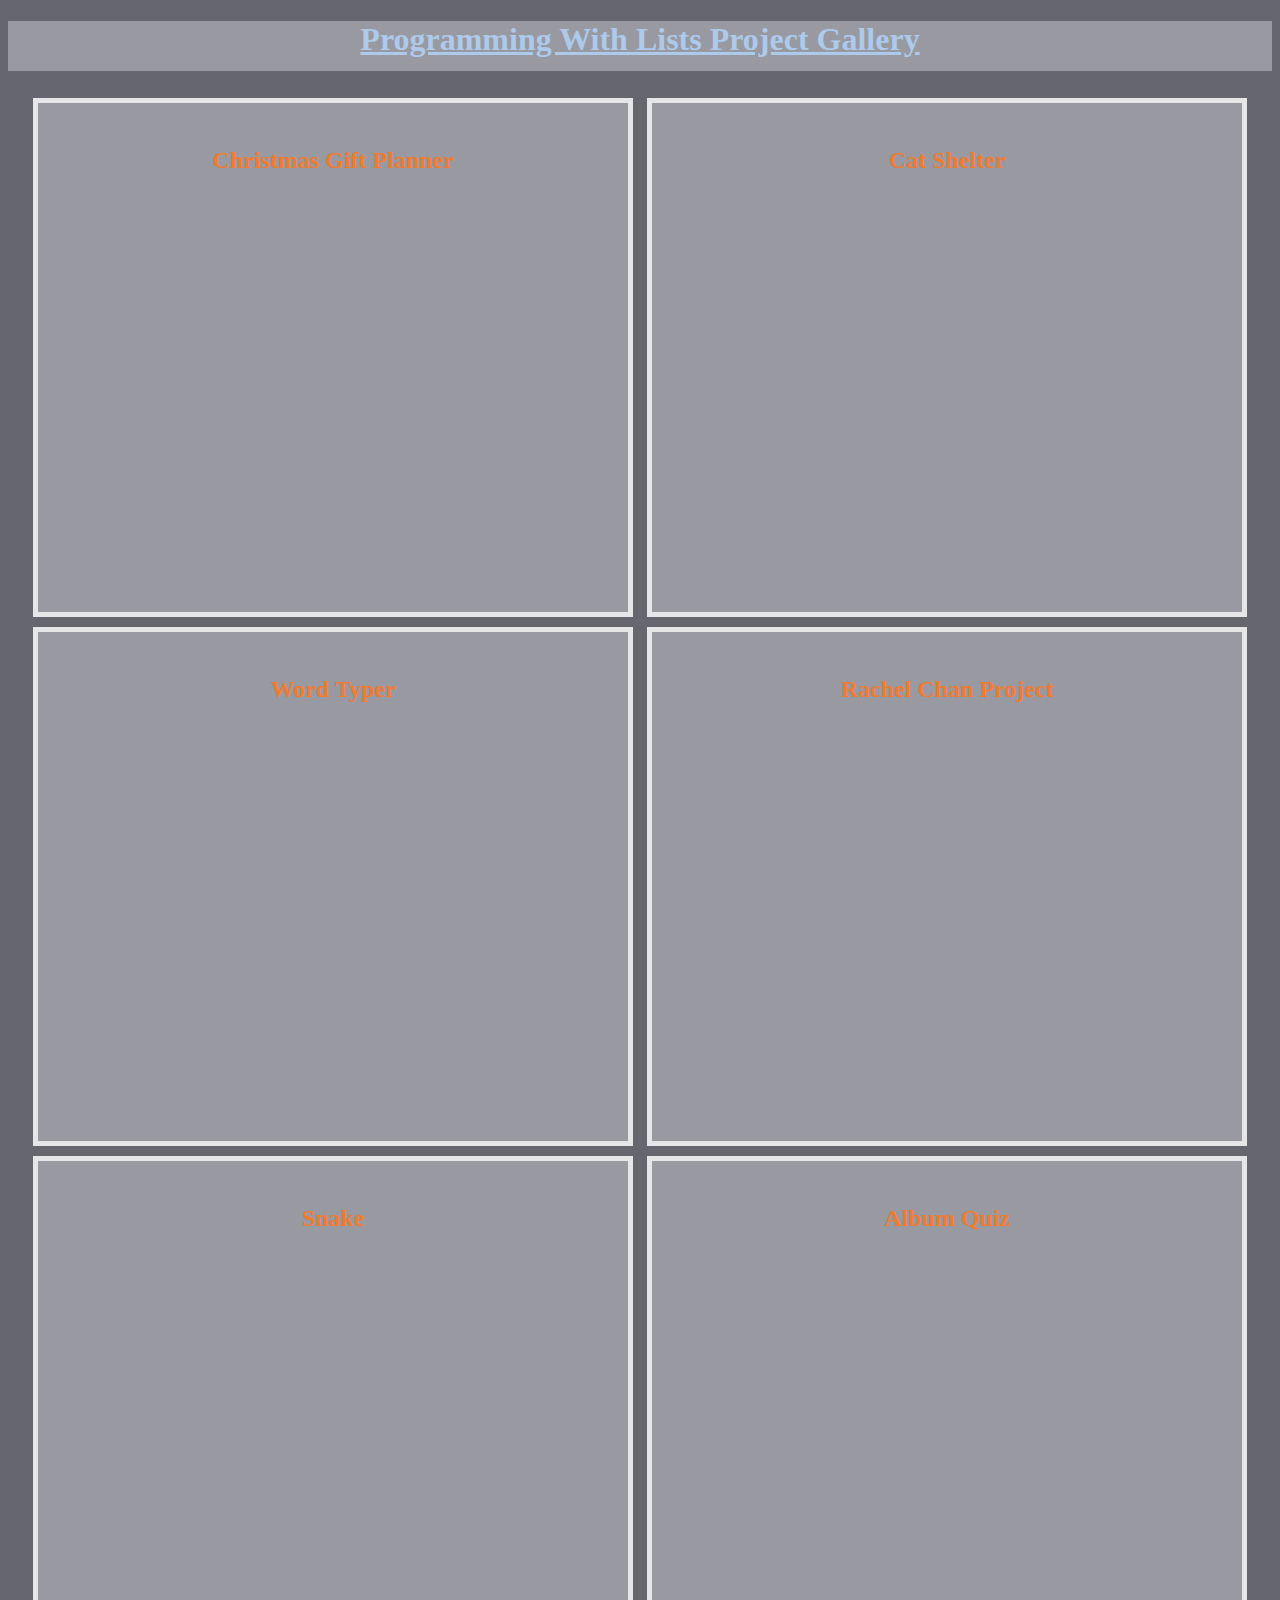
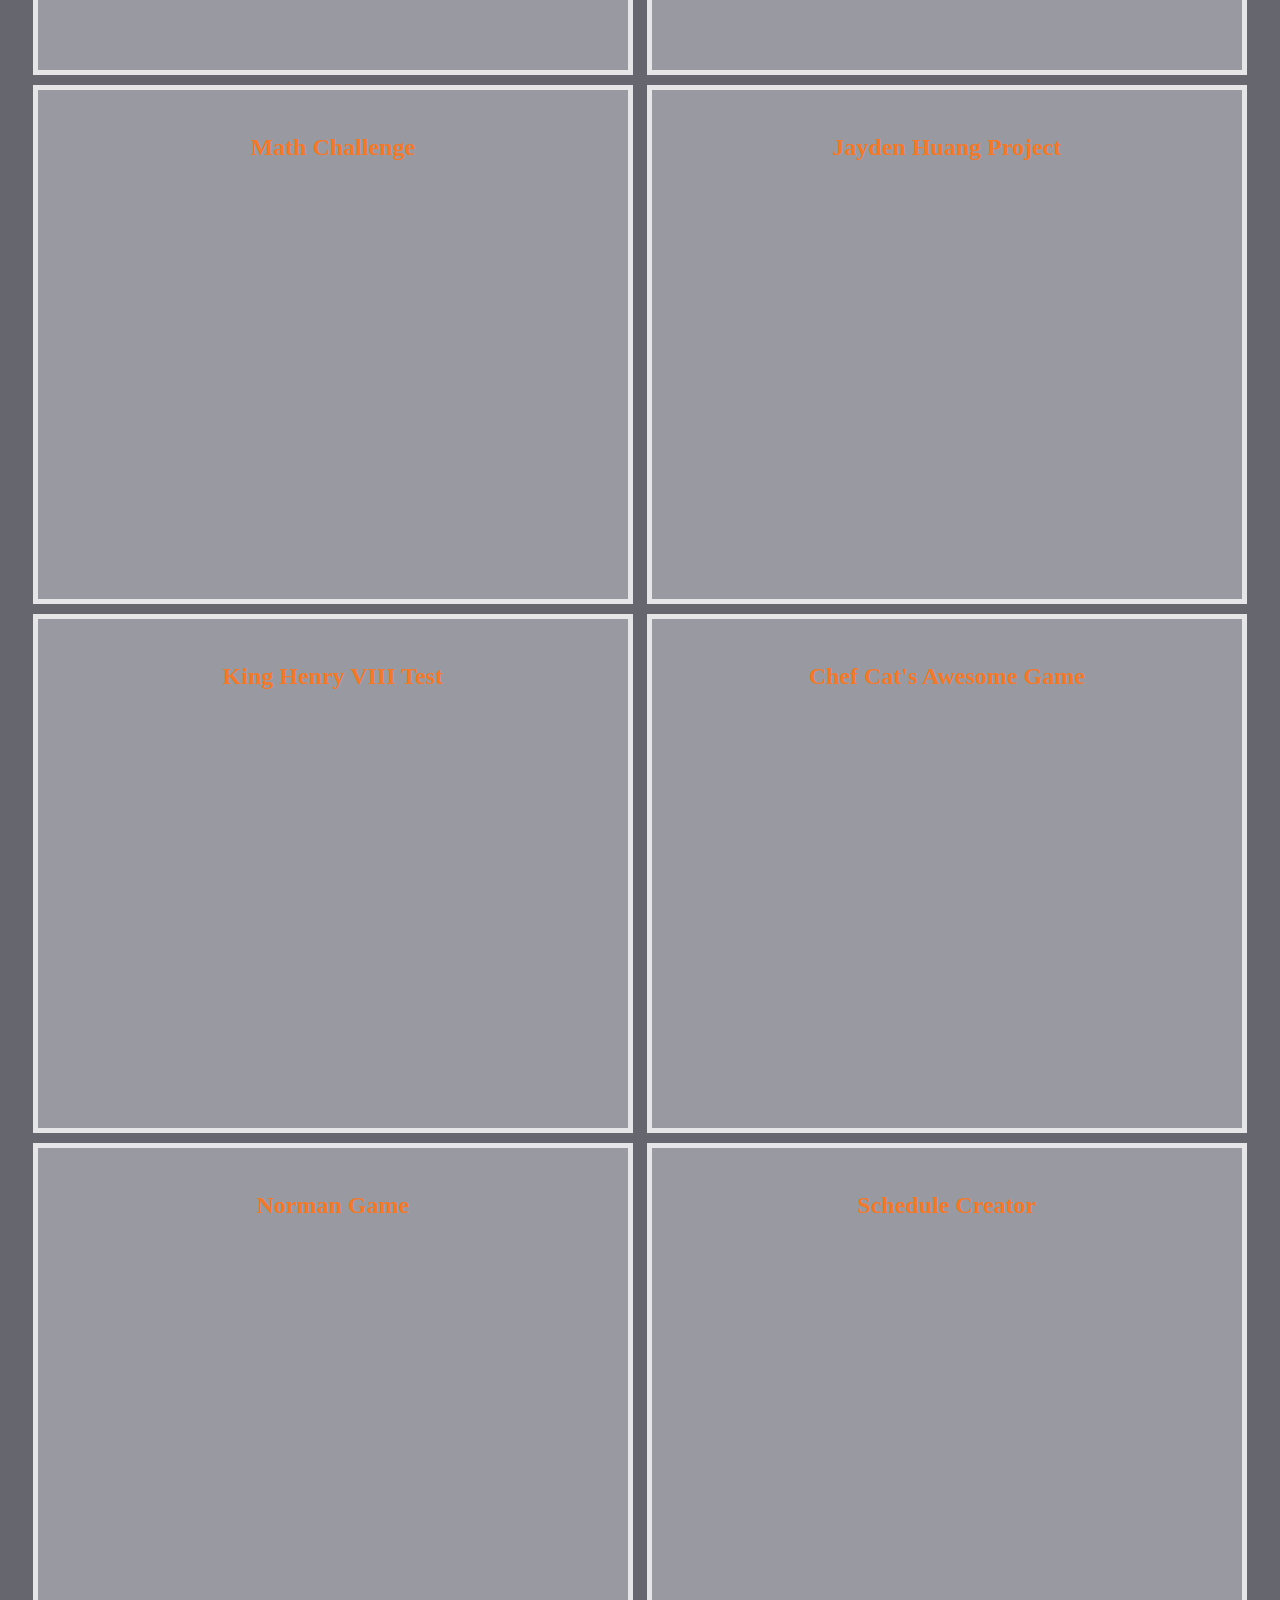
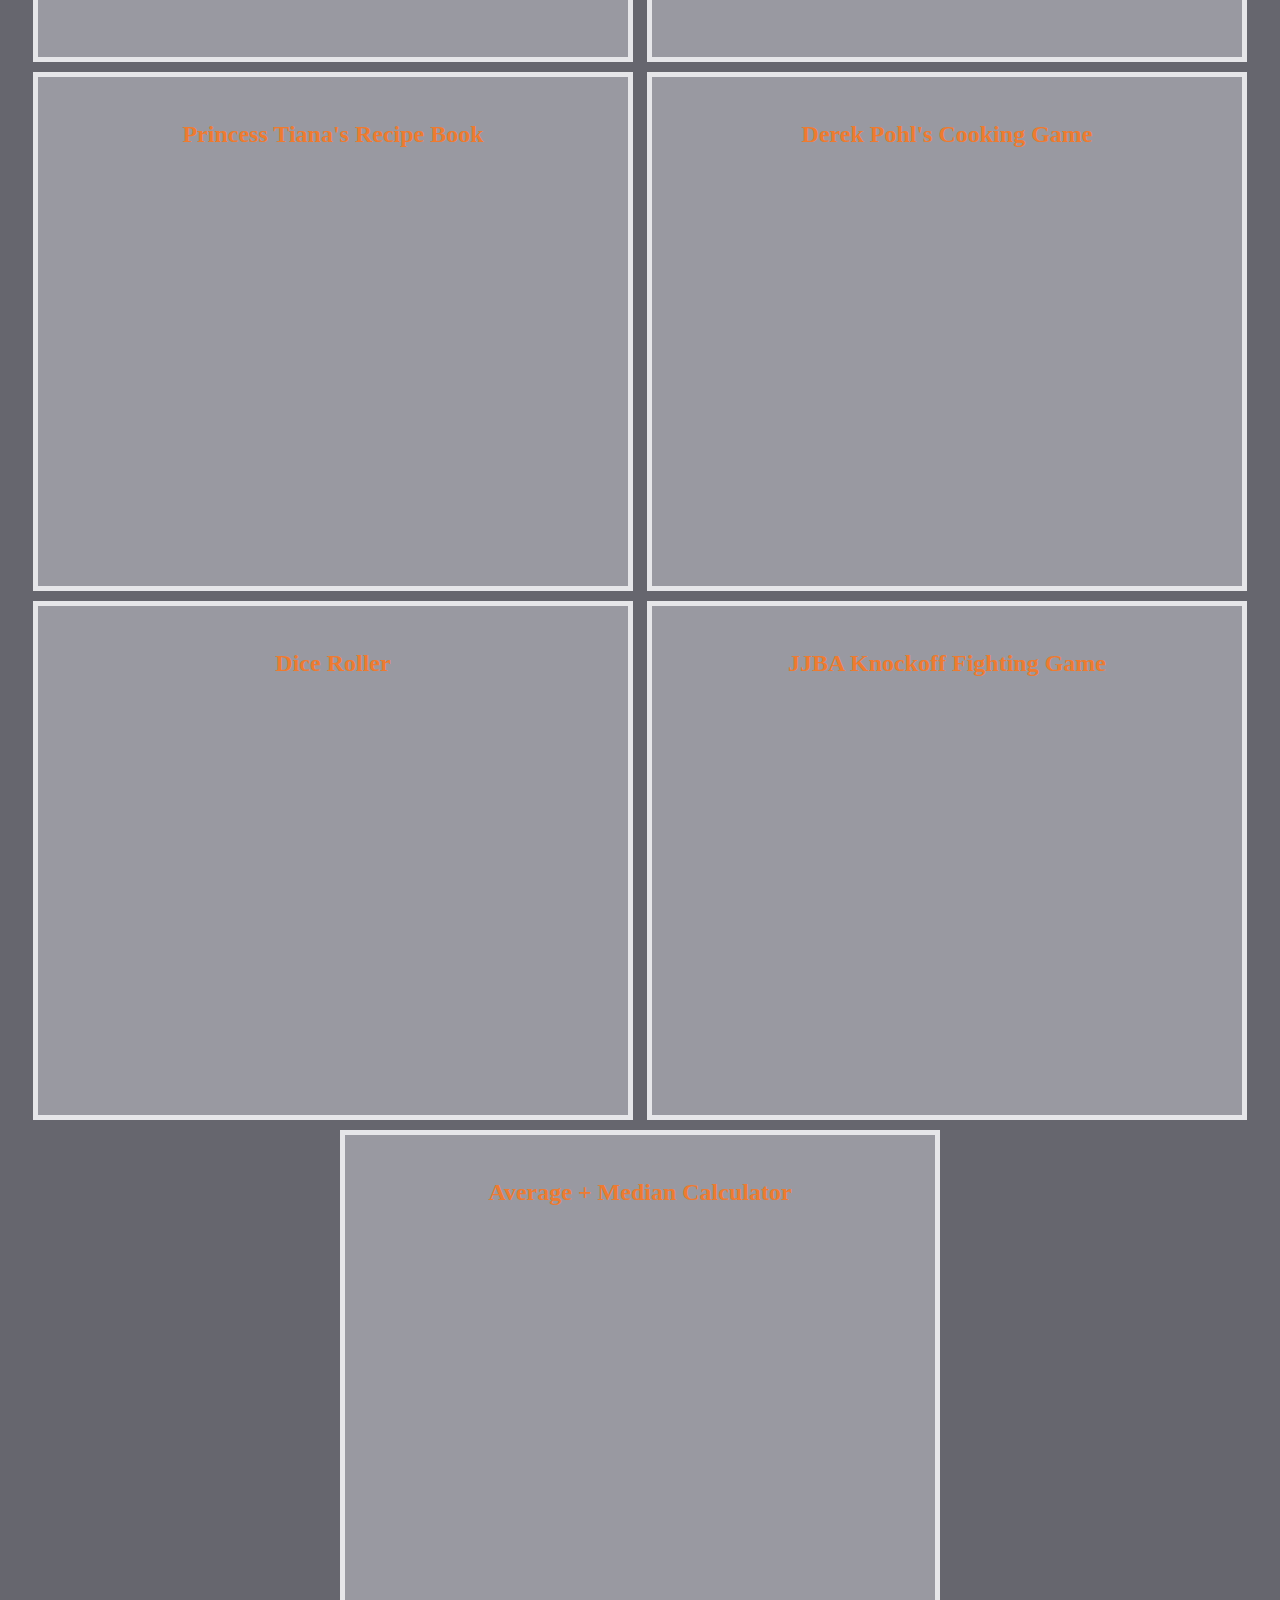
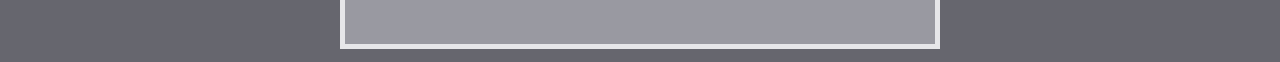
==== 2024-2025/index.html @ d04b51ae "Changed Colors" ====
<!Doctype HTML>
<html lang="en">
  <head>
    <link rel="stylesheet" href="style.css">
    <title>Programming With Lists Project Gallery
</title>
  </head>
  <body>
    <h1>
Programming With Lists Project Gallery
    </h1>
    
    <div>  
    <h3>
      Christmas Gift Planner
    </h3>
    <iframe width="480" height="390" frameBorder=0 allowfullscreen allow="geolocation; microphone; camera" title="BashaAndrew-Unit3Project Snap! Project" src="https://snap.berkeley.edu/embed?projectname=BashaAndrew%2dUnit3Project&username=andrew%20basha&pauseButton=true"></iframe>
    </div>

    <div>  
    <h3>
      Cat Shelter
    </h3>
    <iframe width="480" height="390" frameBorder=0 allowfullscreen allow="geolocation; microphone; camera" title="BedermanMadeline_Unit3Project Snap! Project" src="https://snap.berkeley.edu/embed?projectname=BedermanMadeline_Unit3Project&username=maddie%20bederman&pauseButton=true"></iframe>
    </div>

    <div>  
    <h3>
      Word Typer
    </h3>
    <iframe width="480" height="390" frameBorder=0 allowfullscreen allow="geolocation; microphone; camera" title="word typer! Snap! Project" src="https://snap.berkeley.edu/embed?projectname=word%20typer%21&username=spr9&pauseButton=true"></iframe>
    </div>

    <div>  
    <h3>
      Rachel Chan Project
    </h3>
    <iframe width="480" height="390" frameBorder=0 allowfullscreen allow="geolocation; microphone; camera" title="ChanRachel_Unit3Project Snap! Project" src="https://snap.berkeley.edu/embed?projectname=ChanRachel_Unit3Project&username=riochun1&pauseButton=true"></iframe>
    </div>

    <div>  
    <h3>
      Snake
    </h3>
    <iframe width="480" height="390" frameBorder=0 allowfullscreen allow="geolocation; microphone; camera" title="ChebarZoe_Unit3Project Snap! Project" src="https://snap.berkeley.edu/embed?projectname=ChebarZoe_Unit3Project&username=unoriginalnamer&pauseButton=true"></iframe>
    </div>

    <div>  
    <h3>
      Album Quiz
    </h3>
    <iframe width="480" height="390" frameBorder=0 allowfullscreen allow="geolocation; microphone; camera" title="quiz Snap! Project" src="https://snap.berkeley.edu/embed?projectname=quiz&username=brodyg&pauseButton=true"></iframe>
    </div>

    <div>  
    <h3>
      Math Challenge
    </h3>
    <iframe width="480" height="390" frameBorder=0 allowfullscreen allow="geolocation; microphone; camera" title="HartmanLio_Unit3Project Snap! Project" src="https://snap.berkeley.edu/embed?projectname=HartmanLio_Unit3Project&username=lio1000&pauseButton=true"></iframe>
    </div>

    <div>  
    <h3>
      Jayden Huang Project
    </h3>
    <iframe width="480" height="390" frameBorder=0 allowfullscreen allow="geolocation; microphone; camera" title="HuangJayden_Unit3Project Snap! Project" src="https://snap.berkeley.edu/embed?projectname=HuangJayden_Unit3Project&username=jaydenhuang&pauseButton=true"></iframe>
    </div>

    <div>  
    <h3>
      King Henry VIII Test
    </h3>
    <iframe width="480" height="390" frameBorder=0 allowfullscreen allow="geolocation; microphone; camera" title="LiZhiEn_Unit3Project Snap! Project" src="https://snap.berkeley.edu/embed?projectname=LiZhiEn_Unit3Project&username=a3roraa&pauseButton=true"></iframe>
    </div>

    <div>  
    <h3>
      Chef Cat's Awesome Game
    </h3>
    <iframe width="480" height="390" frameBorder=0 allowfullscreen allow="geolocation; microphone; camera" title="MordiniLena_Unit3Project2 Snap! Project" src="https://snap.berkeley.edu/embed?projectname=MordiniLena_Unit3Project2&username=jamjarr&pauseButton=true"></iframe>
    </div>

    <div>  
    <h3>
      Norman Game
    </h3>
    <iframe width="480" height="390" frameBorder=0 allowfullscreen allow="geolocation; microphone; camera" title="OhNorman_Unit3Project Snap! Project" src="https://snap.berkeley.edu/embed?projectname=OhNorman_Unit3Project&username=wowzers&pauseButton=true"></iframe>
    </div>

    <div>  
    <h3>
      Schedule Creator
    </h3>
    <iframe width="480" height="390" frameBorder=0 allowfullscreen allow="geolocation; microphone; camera" title="OzsirkintiElanur_Unit3Project Snap! Project" src="https://snap.berkeley.edu/embed?projectname=OzsirkintiElanur_Unit3Project&username=elanuro&pauseButton=true"></iframe>
    </div>

    <div>  
    <h3>
      Princess Tiana's Recipe Book
    </h3>
    <iframe width="480" height="390" frameBorder=0 allowfullscreen allow="geolocation; microphone; camera" title="PatelRishabh_Unit3Project Snap! Project" src="https://snap.berkeley.edu/embed?projectname=PatelRishabh_Unit3Project&username=rdot2tact&pauseButton=true"></iframe>
    </div>

    <div>  
    <h3>
      Derek Pohl's Cooking Game
    </h3>
    <iframe width="480" height="390" frameBorder=0 allowfullscreen allow="geolocation; microphone; camera" title="PohlDerek_Unit3Project Snap! Project" src="https://snap.berkeley.edu/embed?projectname=PohlDerek_Unit3Project&username=derekpohl&pauseButton=true"></iframe>
    </div>

    <div>  
    <h3>
      Dice Roller
    </h3>
    <iframe width="480" height="390" frameBorder=0 allowfullscreen allow="geolocation; microphone; camera" title="SawanSeikh_Unit3Project Snap! Project" src="https://snap.berkeley.edu/embed?projectname=SawanSeikh_Unit3Project&username=seikhs&pauseButton=true"></iframe>
    </div>

    <div>  
    <h3>
      JJBA Knockoff Fighting Game
    </h3>
    <iframe width="480" height="390" frameBorder=0 allowfullscreen allow="geolocation; microphone; camera" title="WongLauren_Unit3Project Snap! Project" src="https://snap.berkeley.edu/embed?projectname=WongLauren_Unit3Project&username=laurenw34&pauseButton=true"></iframe>
    </div>

    <div>  
    <h3>
      Average + Median Calculator
    </h3>
    <iframe width="480" height="390" frameBorder=0 allowfullscreen allow="geolocation; microphone; camera" title="ZichunXia-UL3Project Snap! Project" src="https://snap.berkeley.edu/embed?projectname=ZichunXia%2dUL3Project&username=zichunx&pauseButton=true"></iframe>
    </div>

    



    
    

  </body>
</html>
---- 2024-2025/style.css ----
body {
    text-align:center;
    color:#ADCAEB;
    background-color:#66666E
  }
  
  div {
    background-color:#9999A1;
    display:inline-block;
    width:550px;
    padding:20px;
    border:5px solid #E6E6E9;
    color:#EE7B30;
    margin:5px;
  }
  
  a {
    color:#EE7B30;
    font-size:24px;
    text-decoration:none;
  }
  
  a:hover {
    text-decoration:underline;
    color:lightblue;
  }
  
  #hide {
    display:none;
  }
  
  h1 {
    background-color:#9999A1;
    display:block;
    min-height:50px;
    text-decoration:underline;
  }
  
  h3 {
    font-size:24px;
  }
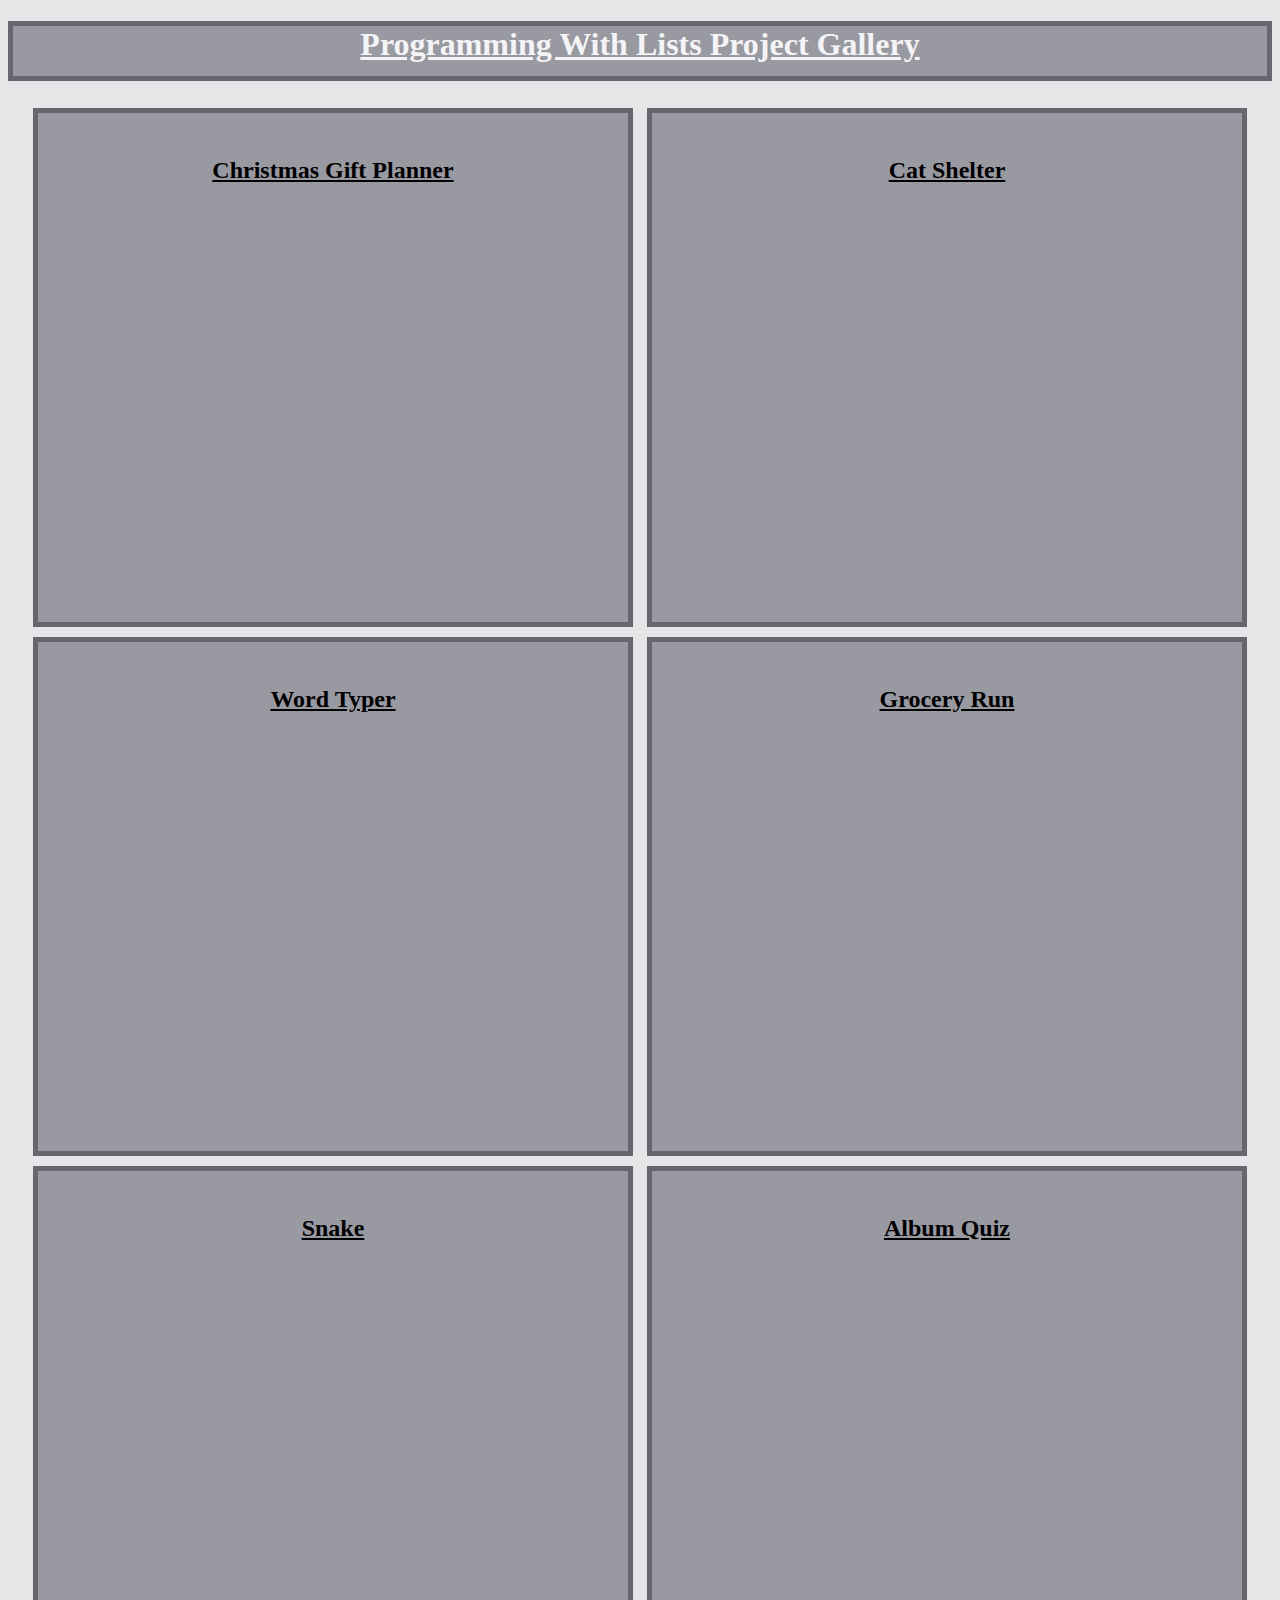
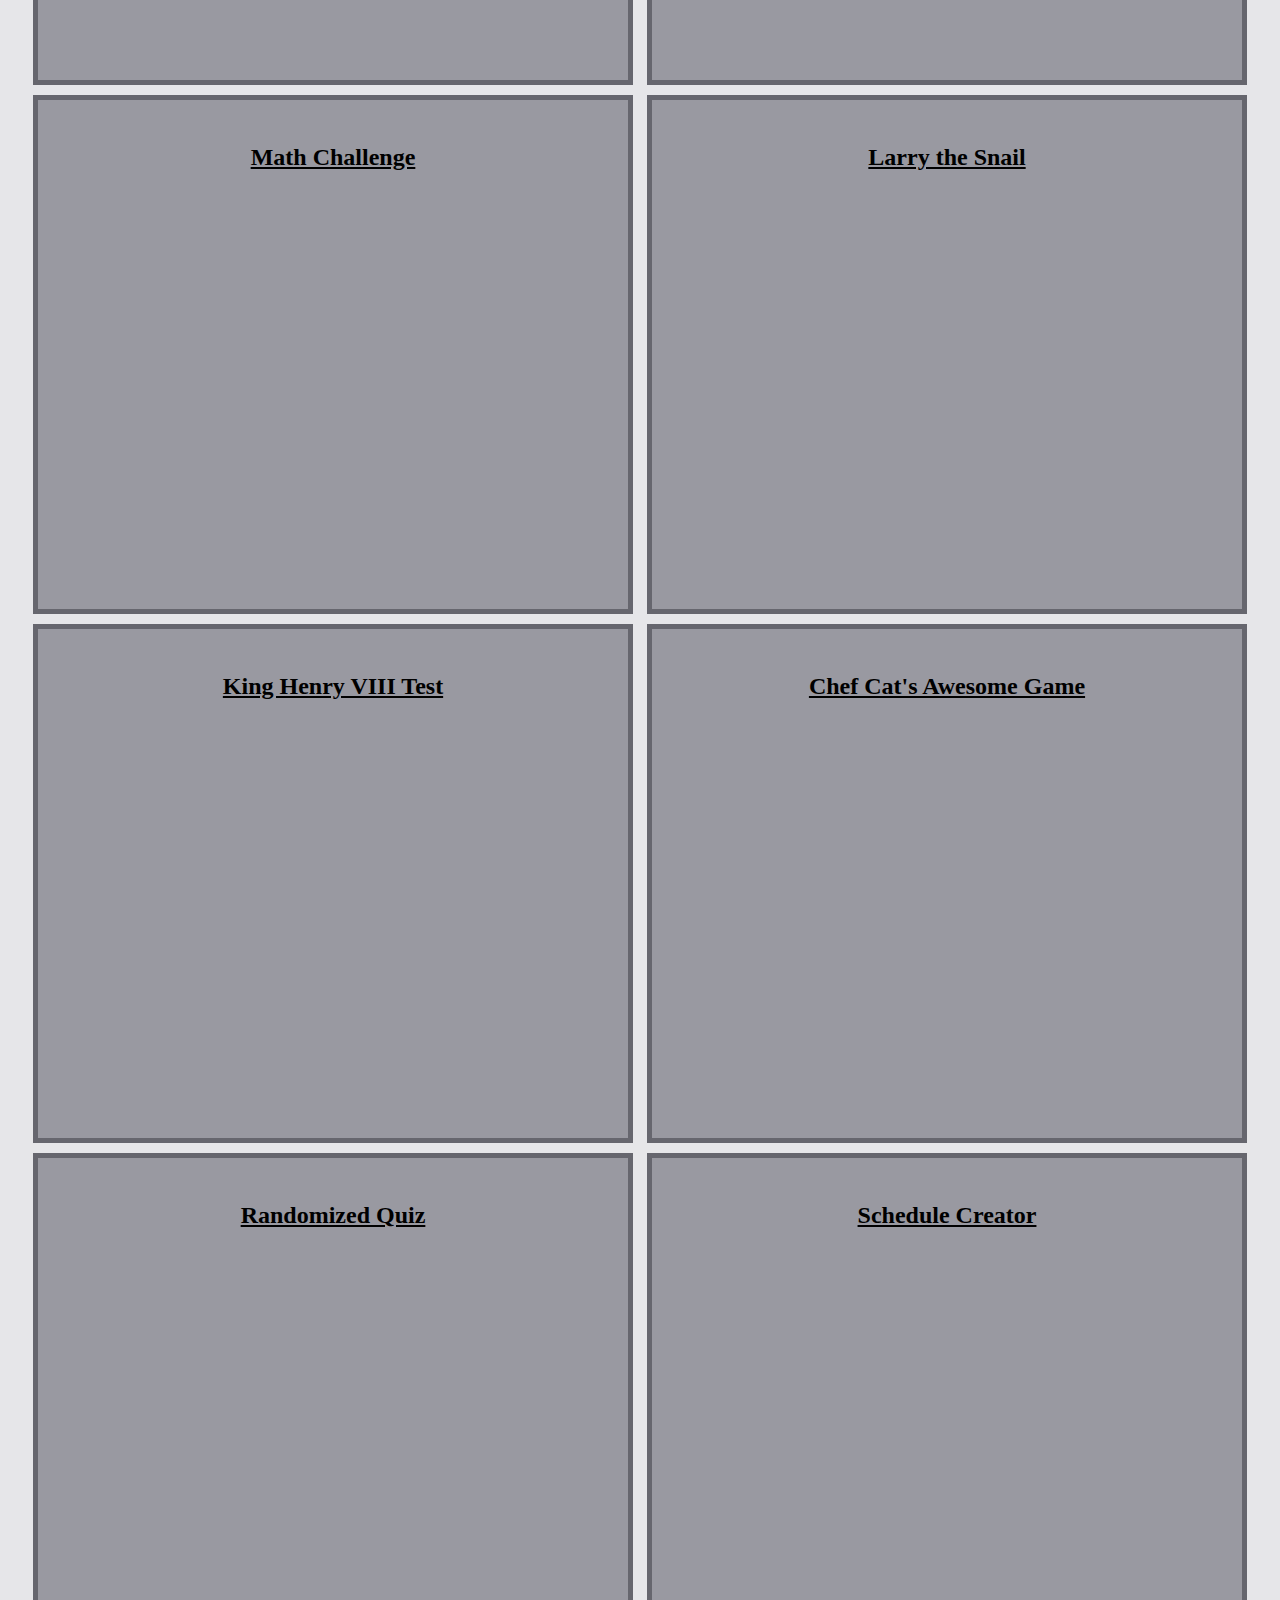
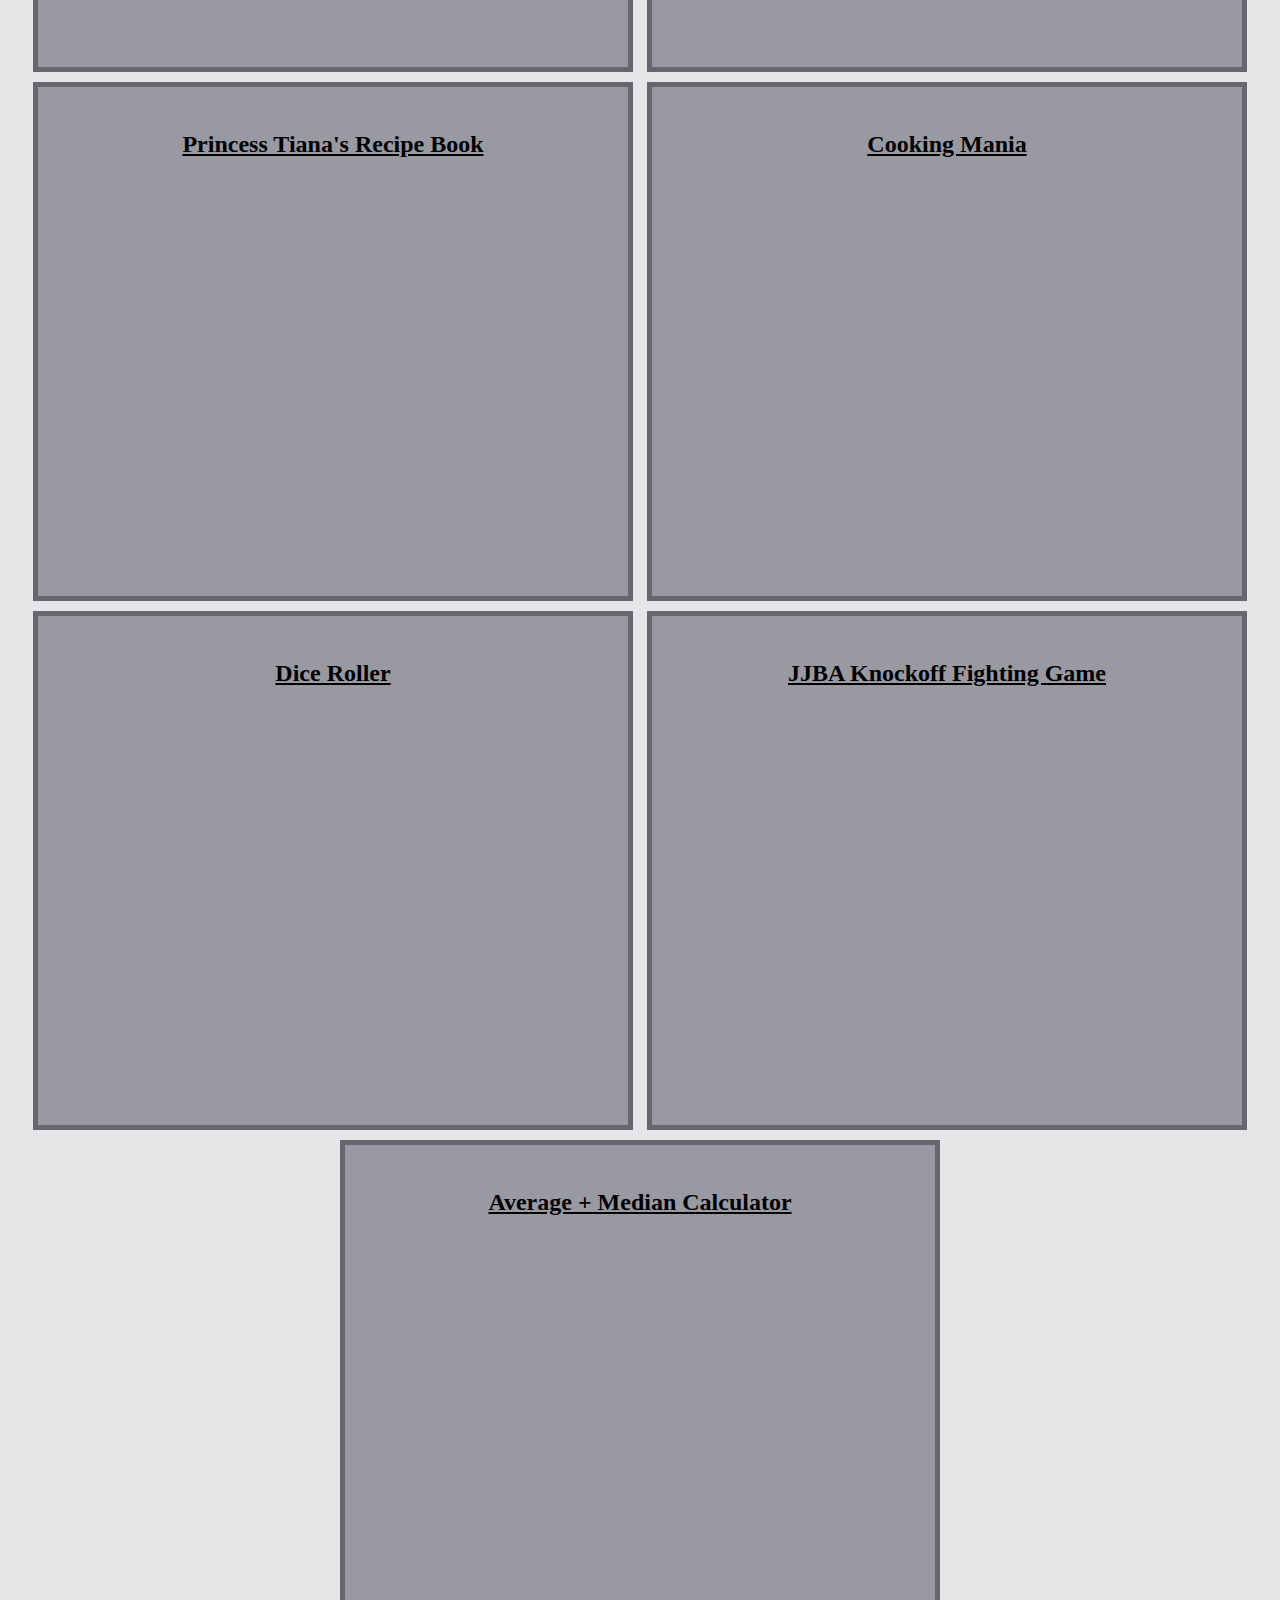
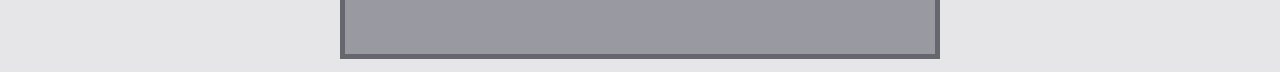
==== commit 5595c7f1: "Changed Name of Projects" ====
--- a/2024-2025/index.html
+++ b/2024-2025/index.html
@@ -33,7 +33,7 @@
 
     <div>  
     <h3>
-      Rachel Chan Project
+      Grocery Run
     </h3>
     <iframe width="480" height="390" frameBorder=0 allowfullscreen allow="geolocation; microphone; camera" title="ChanRachel_Unit3Project Snap! Project" src="https://snap.berkeley.edu/embed?projectname=ChanRachel_Unit3Project&username=riochun1&pauseButton=true"></iframe>
     </div>
@@ -61,7 +61,7 @@
 
     <div>  
     <h3>
-      Jayden Huang Project
+      Larry the Snail
     </h3>
     <iframe width="480" height="390" frameBorder=0 allowfullscreen allow="geolocation; microphone; camera" title="HuangJayden_Unit3Project Snap! Project" src="https://snap.berkeley.edu/embed?projectname=HuangJayden_Unit3Project&username=jaydenhuang&pauseButton=true"></iframe>
     </div>
@@ -82,7 +82,7 @@
 
     <div>  
     <h3>
-      Norman Game
+      Randomized Quiz
     </h3>
     <iframe width="480" height="390" frameBorder=0 allowfullscreen allow="geolocation; microphone; camera" title="OhNorman_Unit3Project Snap! Project" src="https://snap.berkeley.edu/embed?projectname=OhNorman_Unit3Project&username=wowzers&pauseButton=true"></iframe>
     </div>
@@ -103,7 +103,7 @@
 
     <div>  
     <h3>
-      Derek Pohl's Cooking Game
+      Cooking Mania
     </h3>
     <iframe width="480" height="390" frameBorder=0 allowfullscreen allow="geolocation; microphone; camera" title="PohlDerek_Unit3Project Snap! Project" src="https://snap.berkeley.edu/embed?projectname=PohlDerek_Unit3Project&username=derekpohl&pauseButton=true"></iframe>
     </div>
--- a/2024-2025/style.css
+++ b/2024-2025/style.css
@@ -1,7 +1,7 @@
 body {
     text-align:center;
-    color:#ADCAEB;
-    background-color:#66666E
+    color:#F4F4F6;
+    background-color:#E6E6E9
   }
   
   div {
@@ -9,20 +9,20 @@
     display:inline-block;
     width:550px;
     padding:20px;
-    border:5px solid #E6E6E9;
-    color:#EE7B30;
+    border:5px solid #66666E;
+    color:#000000;
     margin:5px;
   }
   
   a {
-    color:#EE7B30;
+    color:#000000;
     font-size:24px;
     text-decoration:none;
   }
   
   a:hover {
     text-decoration:underline;
-    color:lightblue;
+    color:F4F4F6;
   }
   
   #hide {
@@ -31,6 +31,7 @@
   
   h1 {
     background-color:#9999A1;
+    border:5px solid #66666E;
     display:block;
     min-height:50px;
     text-decoration:underline;
@@ -38,4 +39,5 @@
   
   h3 {
     font-size:24px;
+    text-decoration:underline;
   }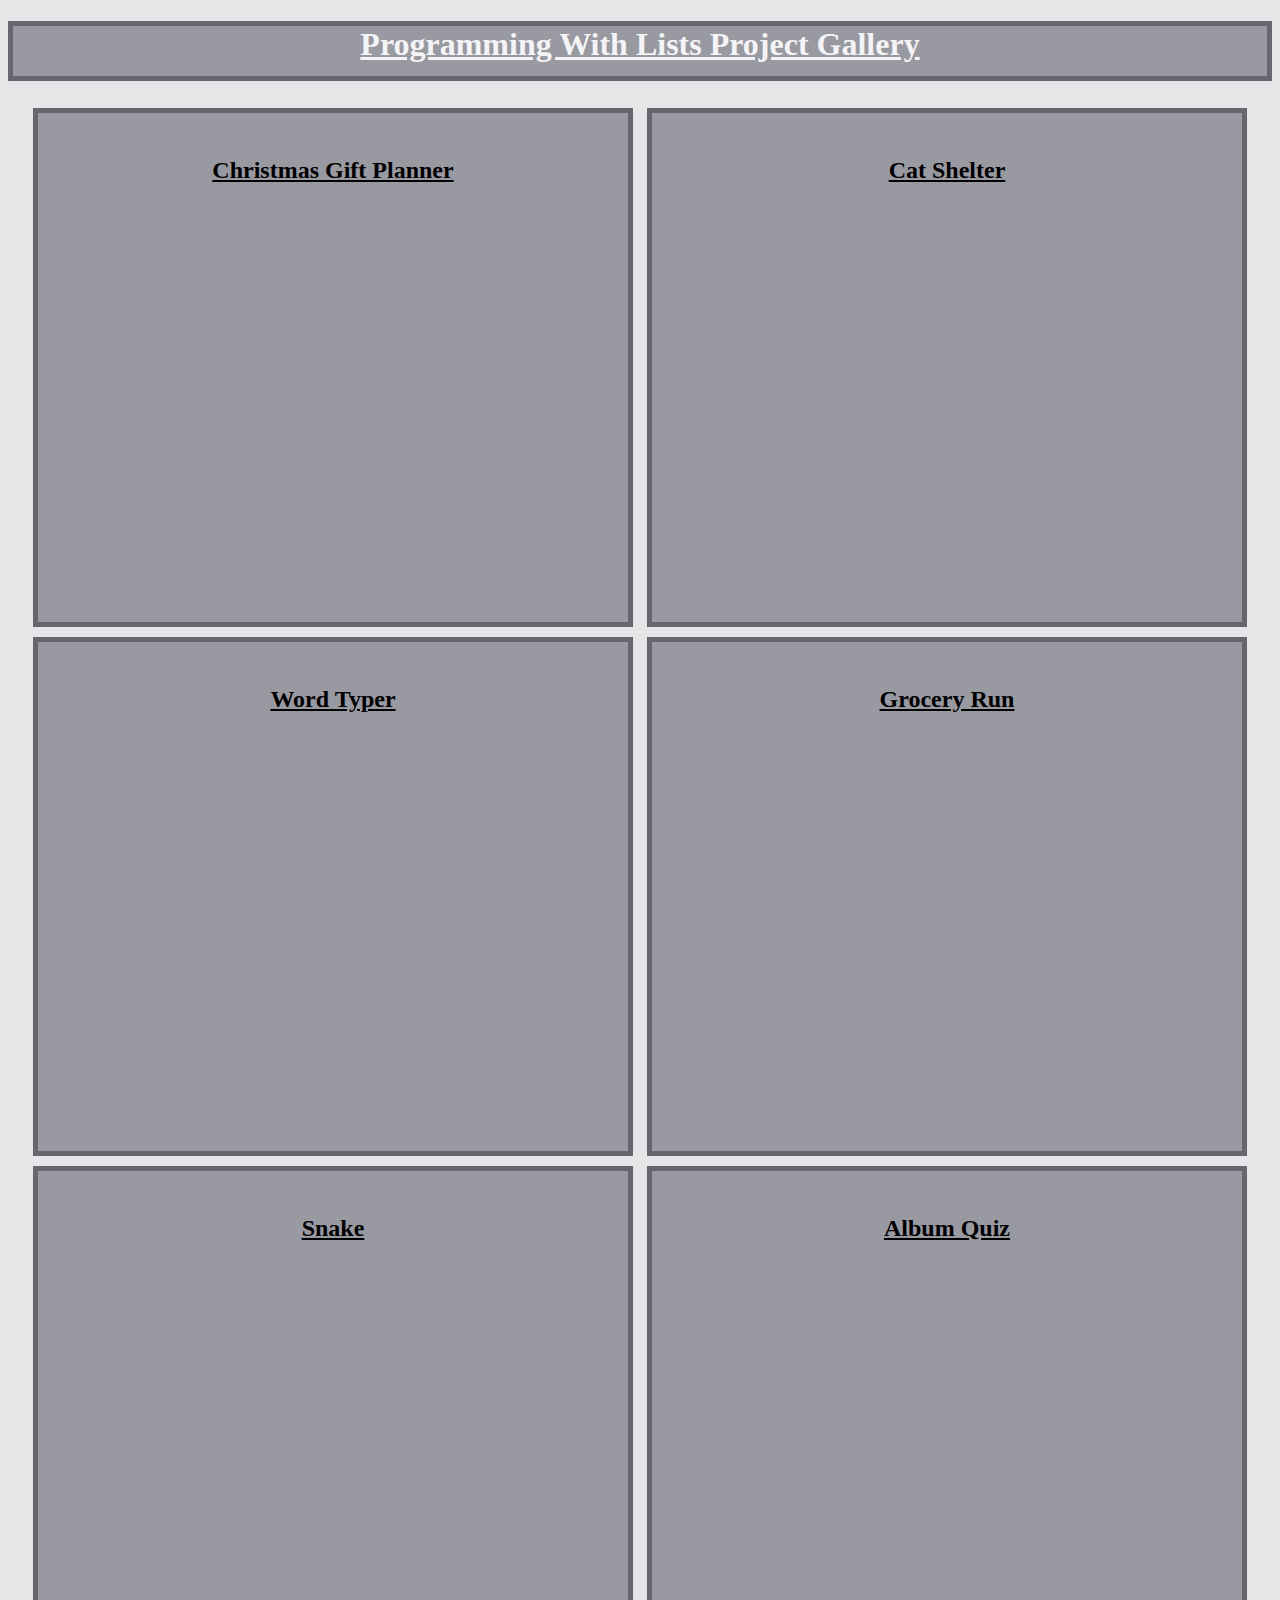
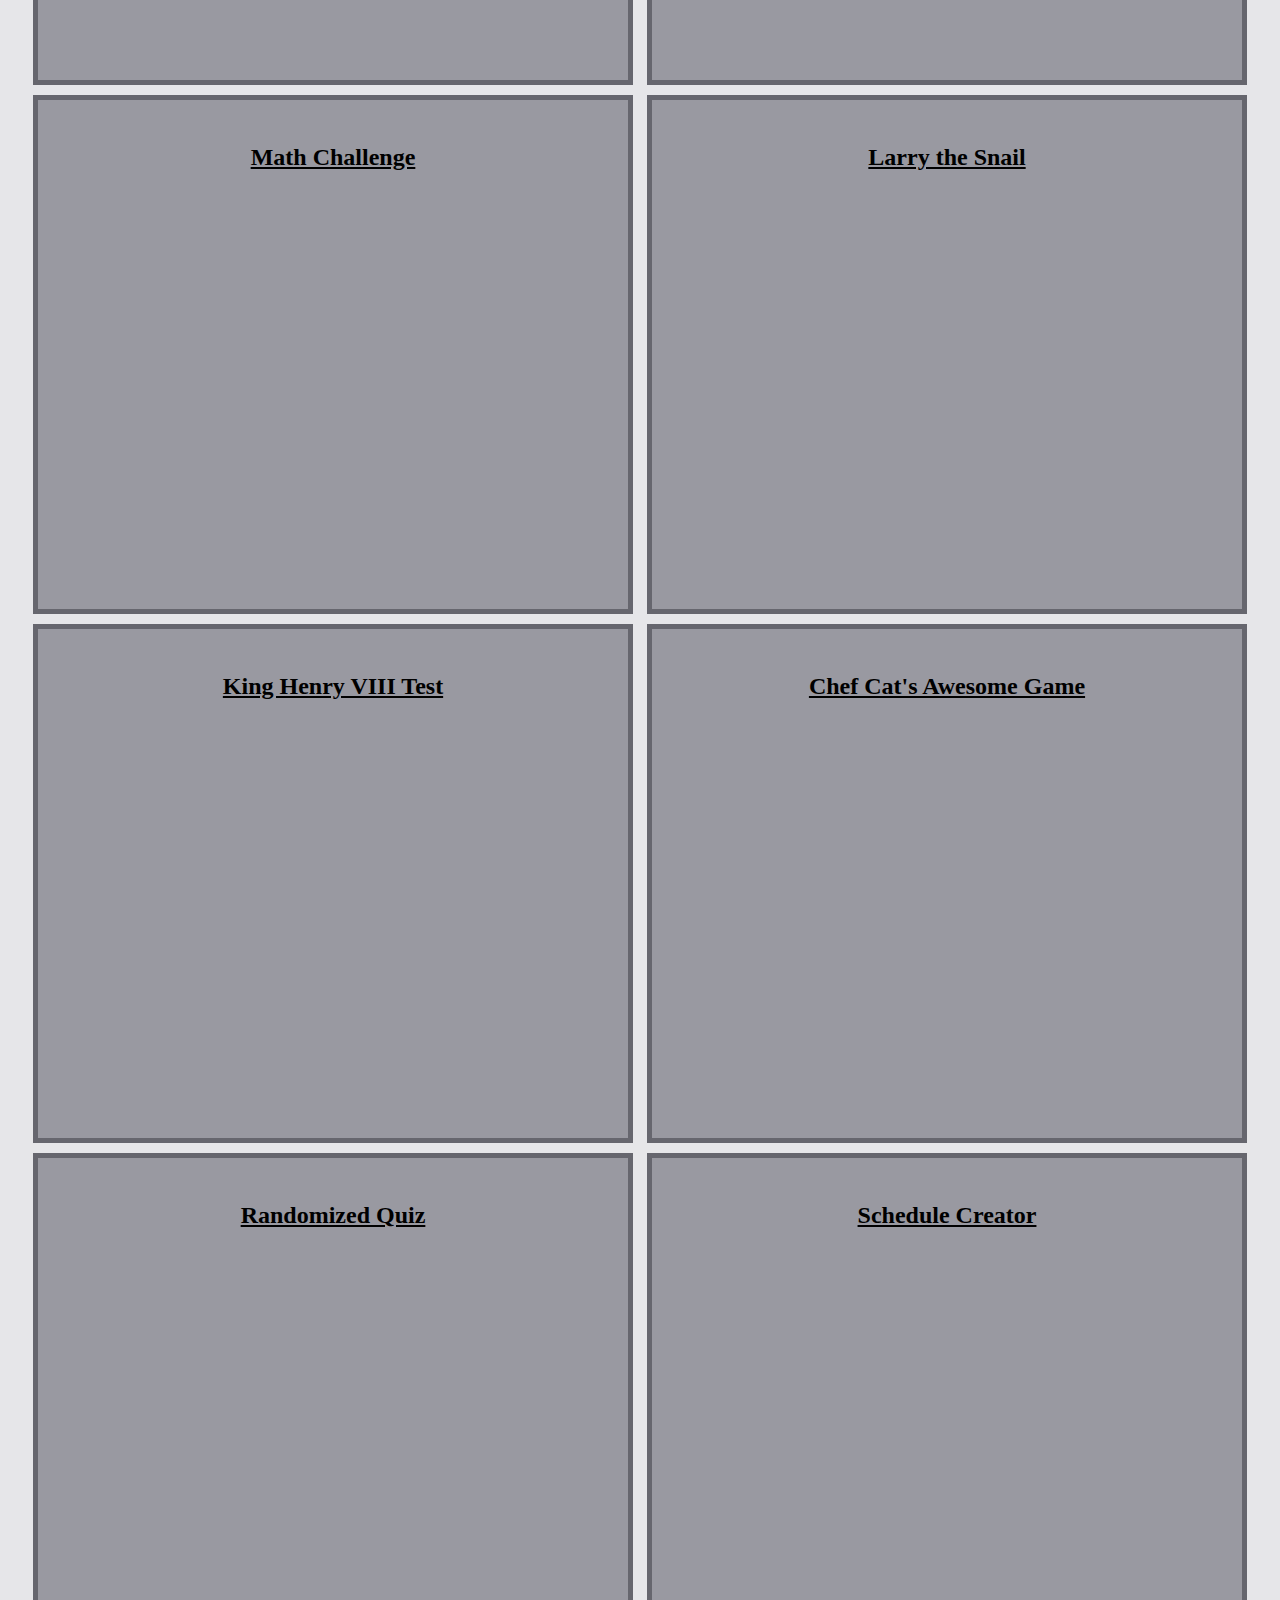
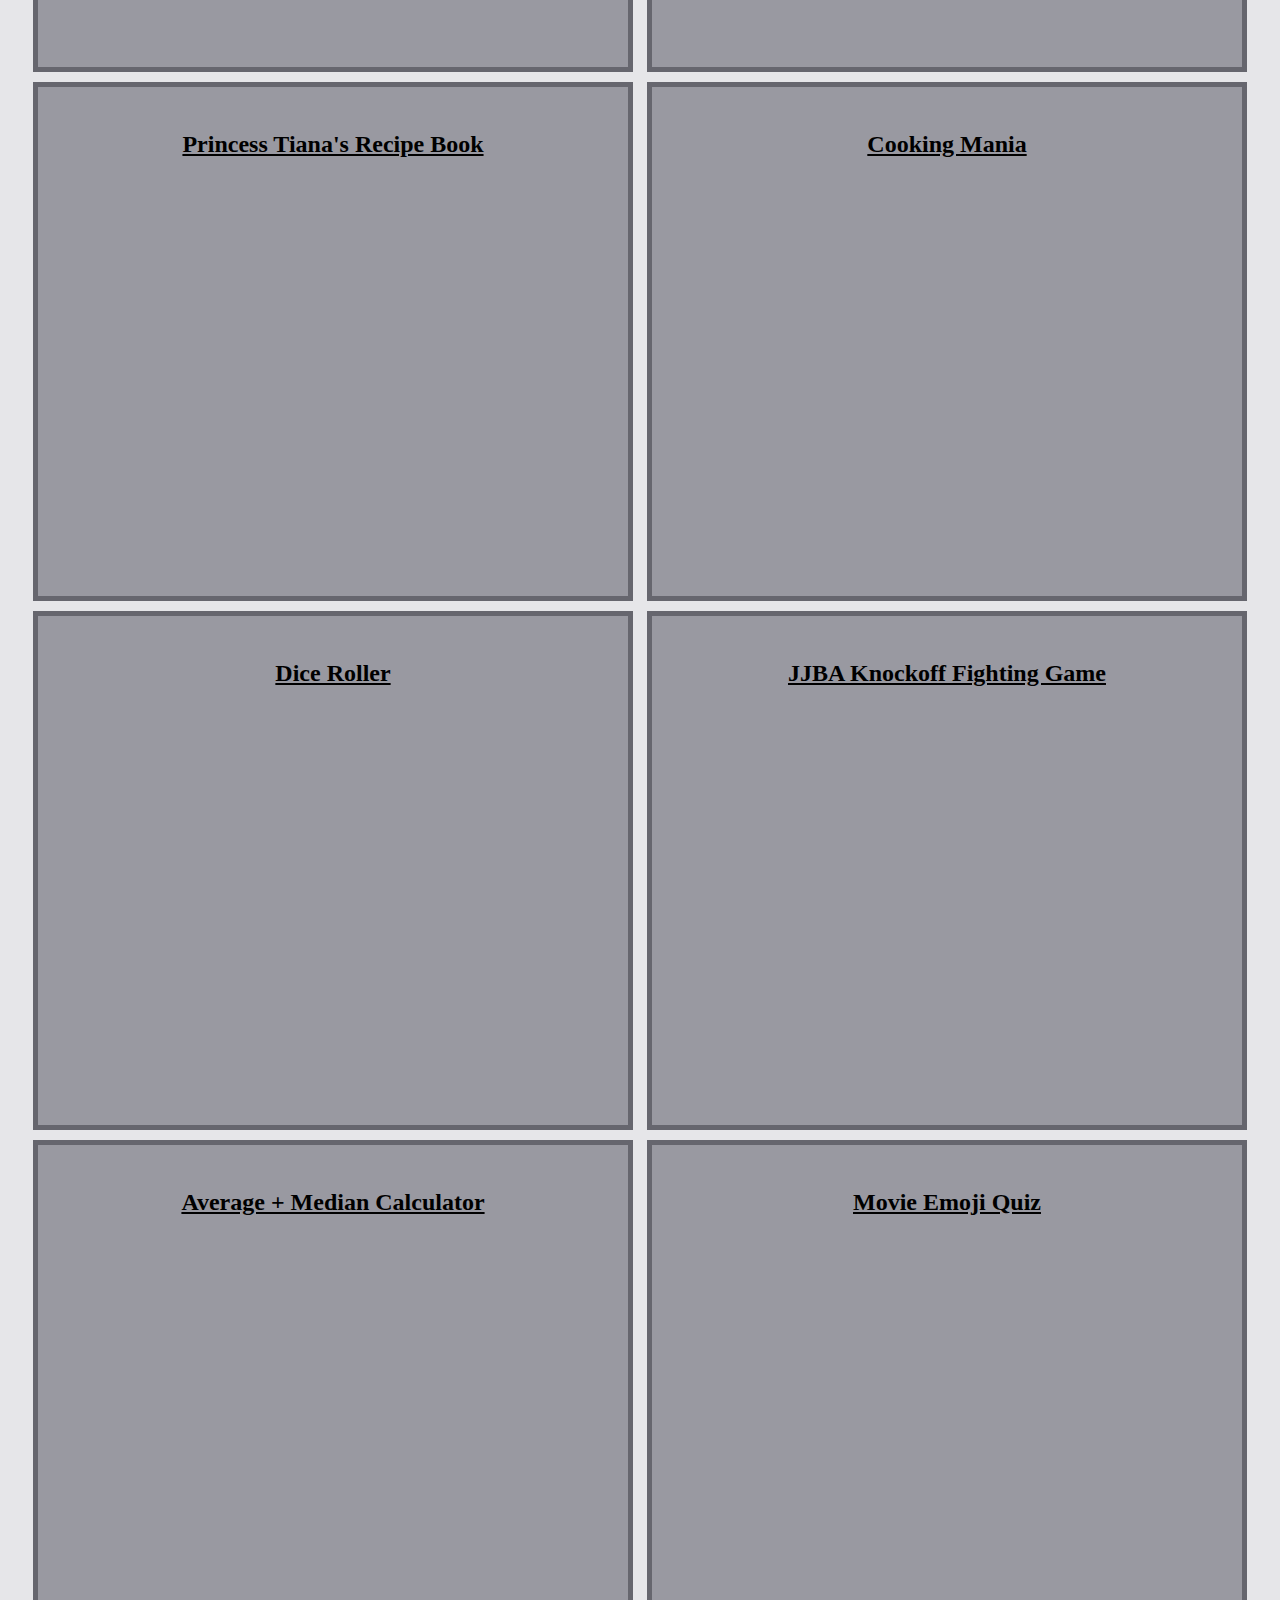
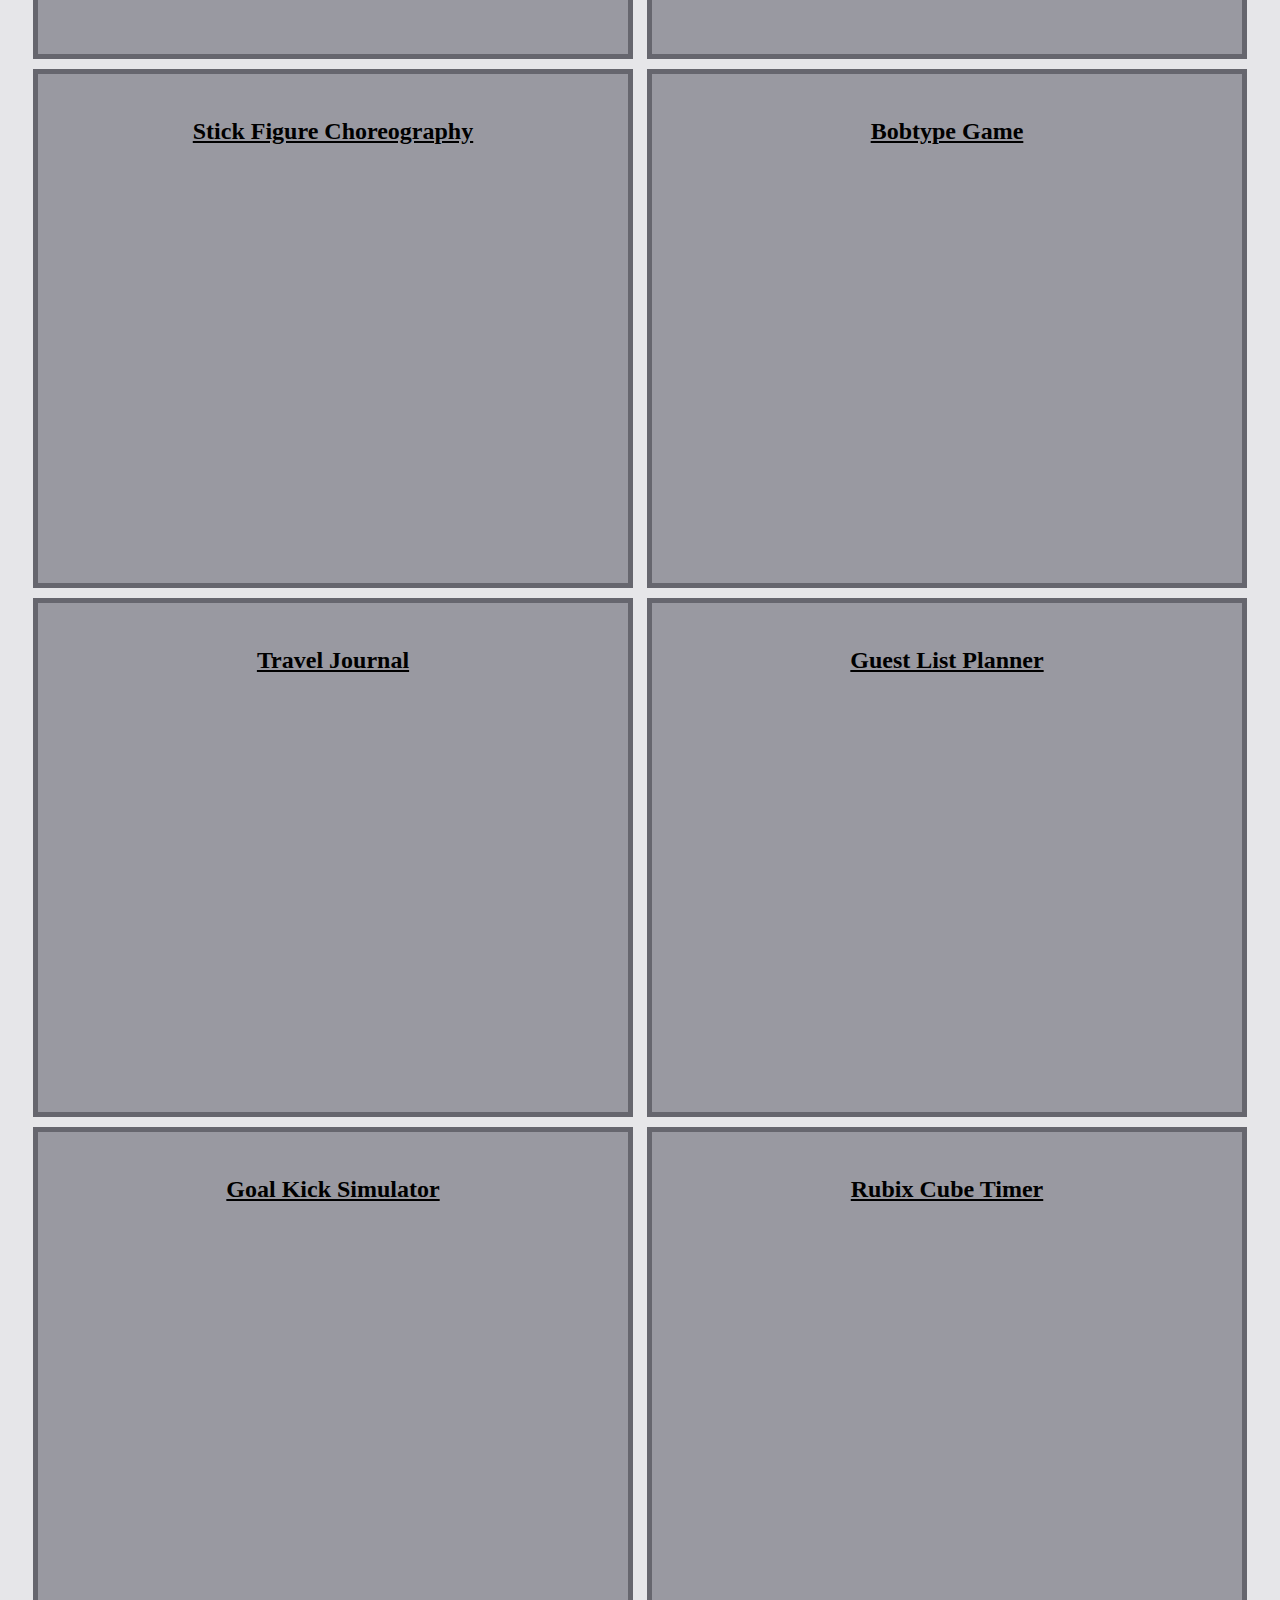
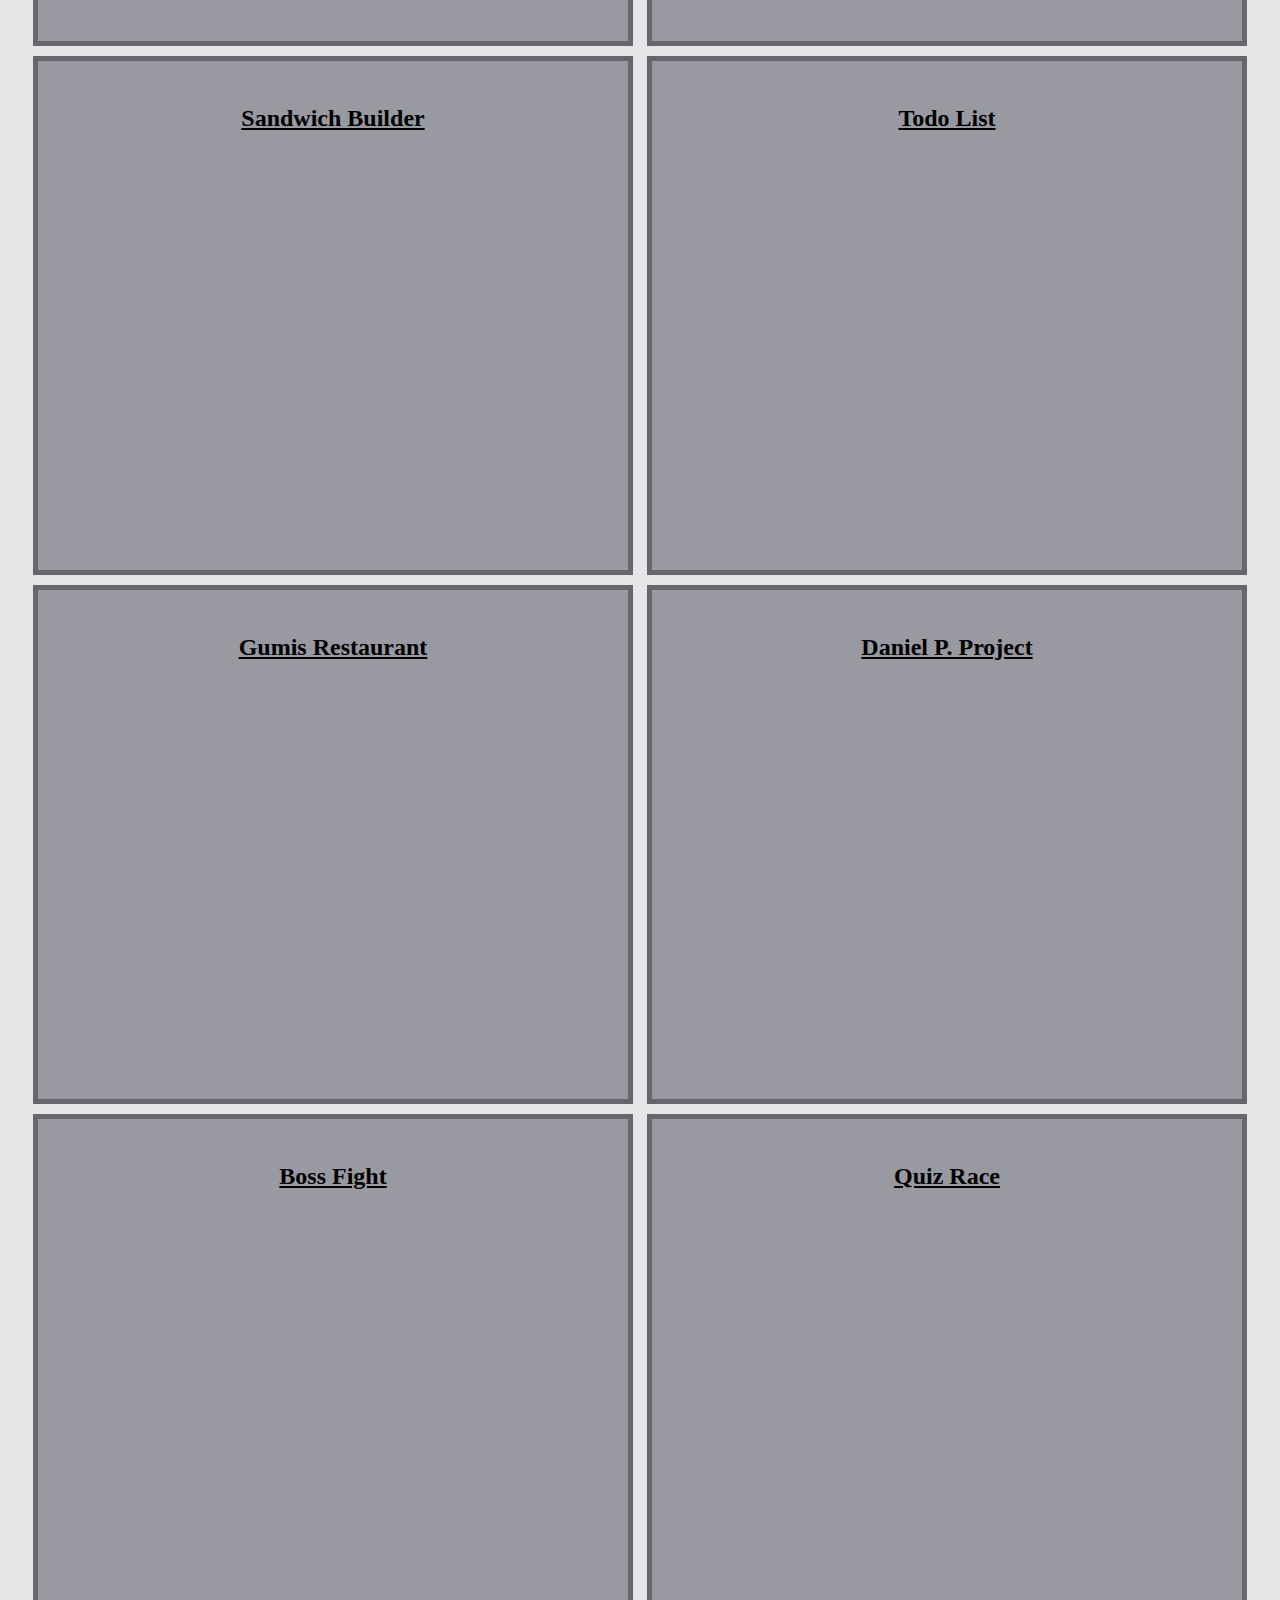
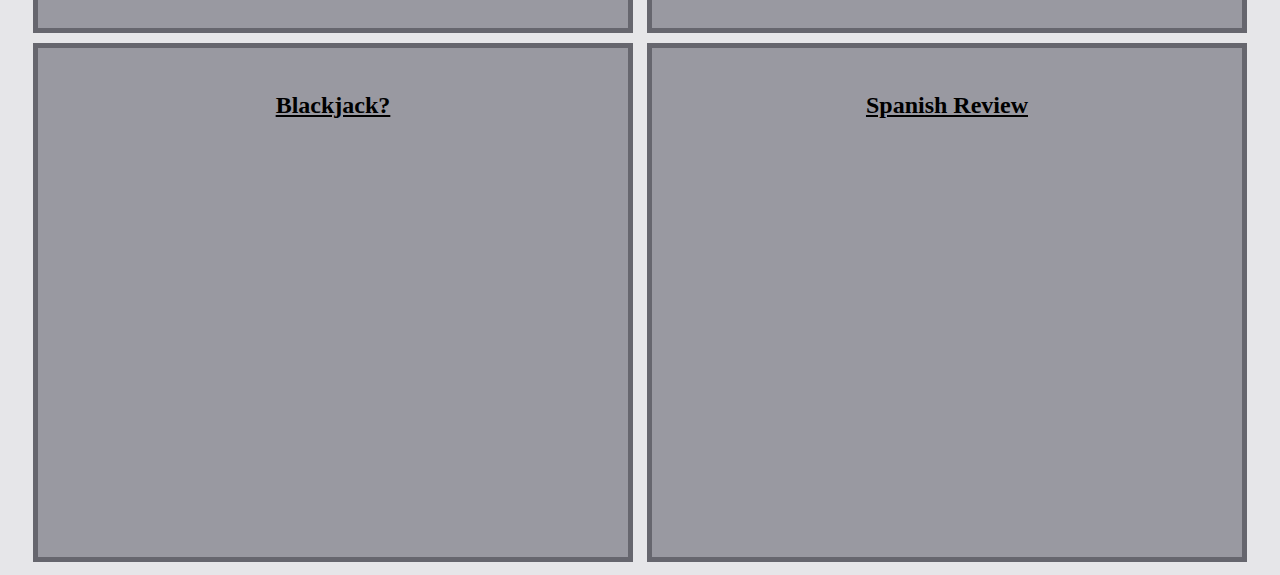
==== commit dfc5a702: "Added Pd. 3 Projects" ====
--- a/2024-2025/index.html
+++ b/2024-2025/index.html
@@ -129,6 +129,110 @@
     <iframe width="480" height="390" frameBorder=0 allowfullscreen allow="geolocation; microphone; camera" title="ZichunXia-UL3Project Snap! Project" src="https://snap.berkeley.edu/embed?projectname=ZichunXia%2dUL3Project&username=zichunx&pauseButton=true"></iframe>
     </div>
 
+    <div>  
+    <h3>
+      Movie Emoji Quiz
+    </h3>
+    <iframe width="480" height="390" frameBorder=0 allowfullscreen allow="geolocation; microphone; camera" title="AhnafTahmid_Unit3Project Snap! Project" src="https://snap.berkeley.edu/embed?projectname=AhnafTahmid_Unit3Project&username=tahmidaugh&pauseButton=true"></iframe>
+    </div>
+
+    <div>  
+    <h3>
+      Stick Figure Choreography
+    </h3>
+    <iframe width="480" height="390" frameBorder=0 allowfullscreen allow="geolocation; microphone; camera" title="Dance 2.7.5 Snap! Project" src="https://snap.berkeley.edu/embed?projectname=Dance%202%2e7%2e5&username=abrahamb95&pauseButton=true"></iframe>
+    </div>
+
+    <div>  
+    <h3>
+      Bobtype Game
+    </h3>
+    <iframe width="480" height="390" frameBorder=0 allowfullscreen allow="geolocation; microphone; camera" title="ChenEthan_Unit3Project Snap! Project" src="https://snap.berkeley.edu/embed?projectname=ChenEthan_Unit3Project&username=peguh&pauseButton=true"></iframe>
+    </div>
+
+    <div>  
+    <h3>
+      Travel Journal
+    </h3>
+    <iframe width="480" height="390" frameBorder=0 allowfullscreen allow="geolocation; microphone; camera" title="EscalanteMaria_Unit3Project. Snap! Project" src="https://snap.berkeley.edu/embed?projectname=EscalanteMaria_Unit3Project%2e&username=me4567&pauseButton=true"></iframe>
+    </div>
+
+    <div>  
+    <h3>
+      Guest List Planner
+    </h3>
+    <iframe width="480" height="390" frameBorder=0 allowfullscreen allow="geolocation; microphone; camera" title="HalderSusmita_Unit3Project Snap! Project" src="https://snap.berkeley.edu/embed?projectname=HalderSusmita_Unit3Project&username=susmitah&pauseButton=true"></iframe>
+    </div>
+
+    <div>  
+    <h3>
+      Goal Kick Simulator
+    </h3>
+    <iframe width="480" height="390" frameBorder=0 allowfullscreen allow="geolocation; microphone; camera" title="AP CSP Project 2:  Programming with Lists Snap! Project" src="https://snap.berkeley.edu/embed?projectname=AP%20CSP%20Project%202%3a%20%20Programming%20with%20Lists&username=aaronthydragon1&pauseButton=true"></iframe>
+    </div>
+
+    <div>  
+    <h3>
+      Rubix Cube Timer
+    </h3>
+    <iframe width="480" height="390" frameBorder=0 allowfullscreen allow="geolocation; microphone; camera" title="HuangDerek_Unit3Project Snap! Project" src="https://snap.berkeley.edu/embed?projectname=HuangDerek_Unit3Project&username=derekh53&pauseButton=true"></iframe>
+    </div>
+
+    <div>  
+    <h3>
+      Sandwich Builder
+    </h3>
+    <iframe width="480" height="390" frameBorder=0 allowfullscreen allow="geolocation; microphone; camera" title="Kotowich Ryan Unit 3 Project Snap! Project" src="https://snap.berkeley.edu/embed?projectname=Kotowich%20Ryan%20Unit%203%20Project&username=anonymouspig&pauseButton=true"></iframe>
+    </div>
+
+    <div>  
+    <h3>
+      Todo List
+    </h3>
+    <iframe width="480" height="390" frameBorder=0 allowfullscreen allow="geolocation; microphone; camera" title="U3P2 Snap! Project" src="https://snap.berkeley.edu/embed?projectname=U3P2&username=kaiya_nam&pauseButton=true"></iframe>
+    </div>
+
+    <div>  
+    <h3>
+      Gumis Restaurant
+    </h3>
+    <iframe width="480" height="390" frameBorder=0 allowfullscreen allow="geolocation; microphone; camera" title="NawadayEsther_Unit3Project Snap! Project" src="https://snap.berkeley.edu/embed?projectname=NawadayEsther_Unit3Project&username=wwsther&pauseButton=true"></iframe>
+    </div>
+
+    <div>  
+    <h3>
+      Daniel P. Project
+    </h3>
+    <iframe width="480" height="390" frameBorder=0 allowfullscreen allow="geolocation; microphone; camera" title="PodolskiDaniel_Unit3Project Snap! Project" src="https://snap.berkeley.edu/embed?projectname=PodolskiDaniel_Unit3Project&username=daniel%20podolski&pauseButton=true"></iframe>
+    </div>
+
+    <div>  
+    <h3>
+      Boss Fight
+    </h3>
+    <iframe width="480" height="390" frameBorder=0 allowfullscreen allow="geolocation; microphone; camera" title="SitnikovDaniel_Unit3Project Snap! Project" src="https://snap.berkeley.edu/embed?projectname=SitnikovDaniel_Unit3Project&username=goof_sphere&pauseButton=true"></iframe>
+    </div>
+
+    <div>  
+    <h3>
+      Quiz Race
+    </h3>
+    <iframe width="480" height="390" frameBorder=0 allowfullscreen allow="geolocation; microphone; camera" title="JoyceWang_Unit3Project Snap! Project" src="https://snap.berkeley.edu/embed?projectname=JoyceWang_Unit3Project&username=joycewang&pauseButton=true"></iframe>
+    </div>
+
+    <div>  
+    <h3>
+      Blackjack?
+    </h3>
+    <iframe width="480" height="390" frameBorder=0 allowfullscreen allow="geolocation; microphone; camera" title="WangRaymond_Unit3Project Snap! Project" src="https://snap.berkeley.edu/embed?projectname=WangRaymond_Unit3Project&username=notred&pauseButton=true"></iframe>
+    </div>
+
+    <div>  
+    <h3>
+      Spanish Review
+    </h3>
+    <iframe width="480" height="390" frameBorder=0 allowfullscreen allow="geolocation; microphone; camera" title="YunusovaSamira_Unit3Project Snap! Project" src="https://snap.berkeley.edu/embed?projectname=YunusovaSamira_Unit3Project&username=samiray4&pauseButton=true"></iframe>
+    </div>
     
 
 
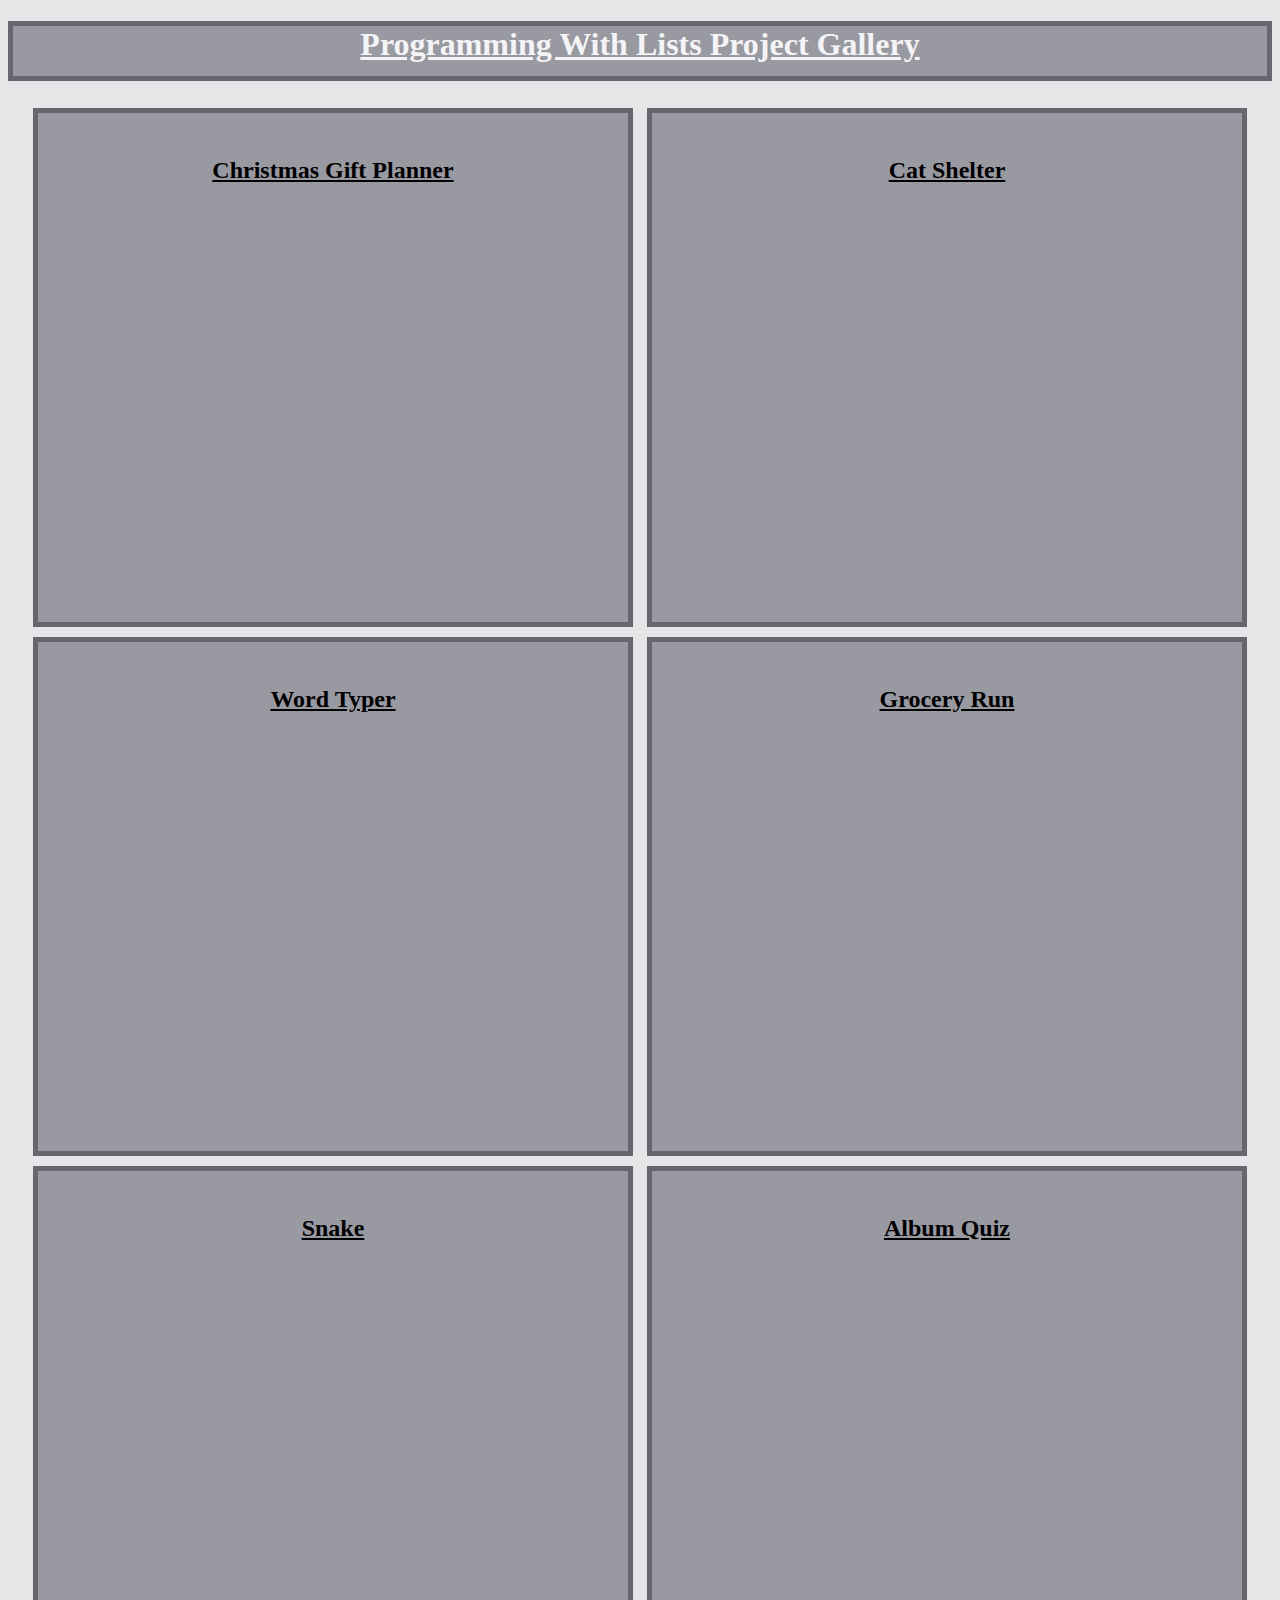
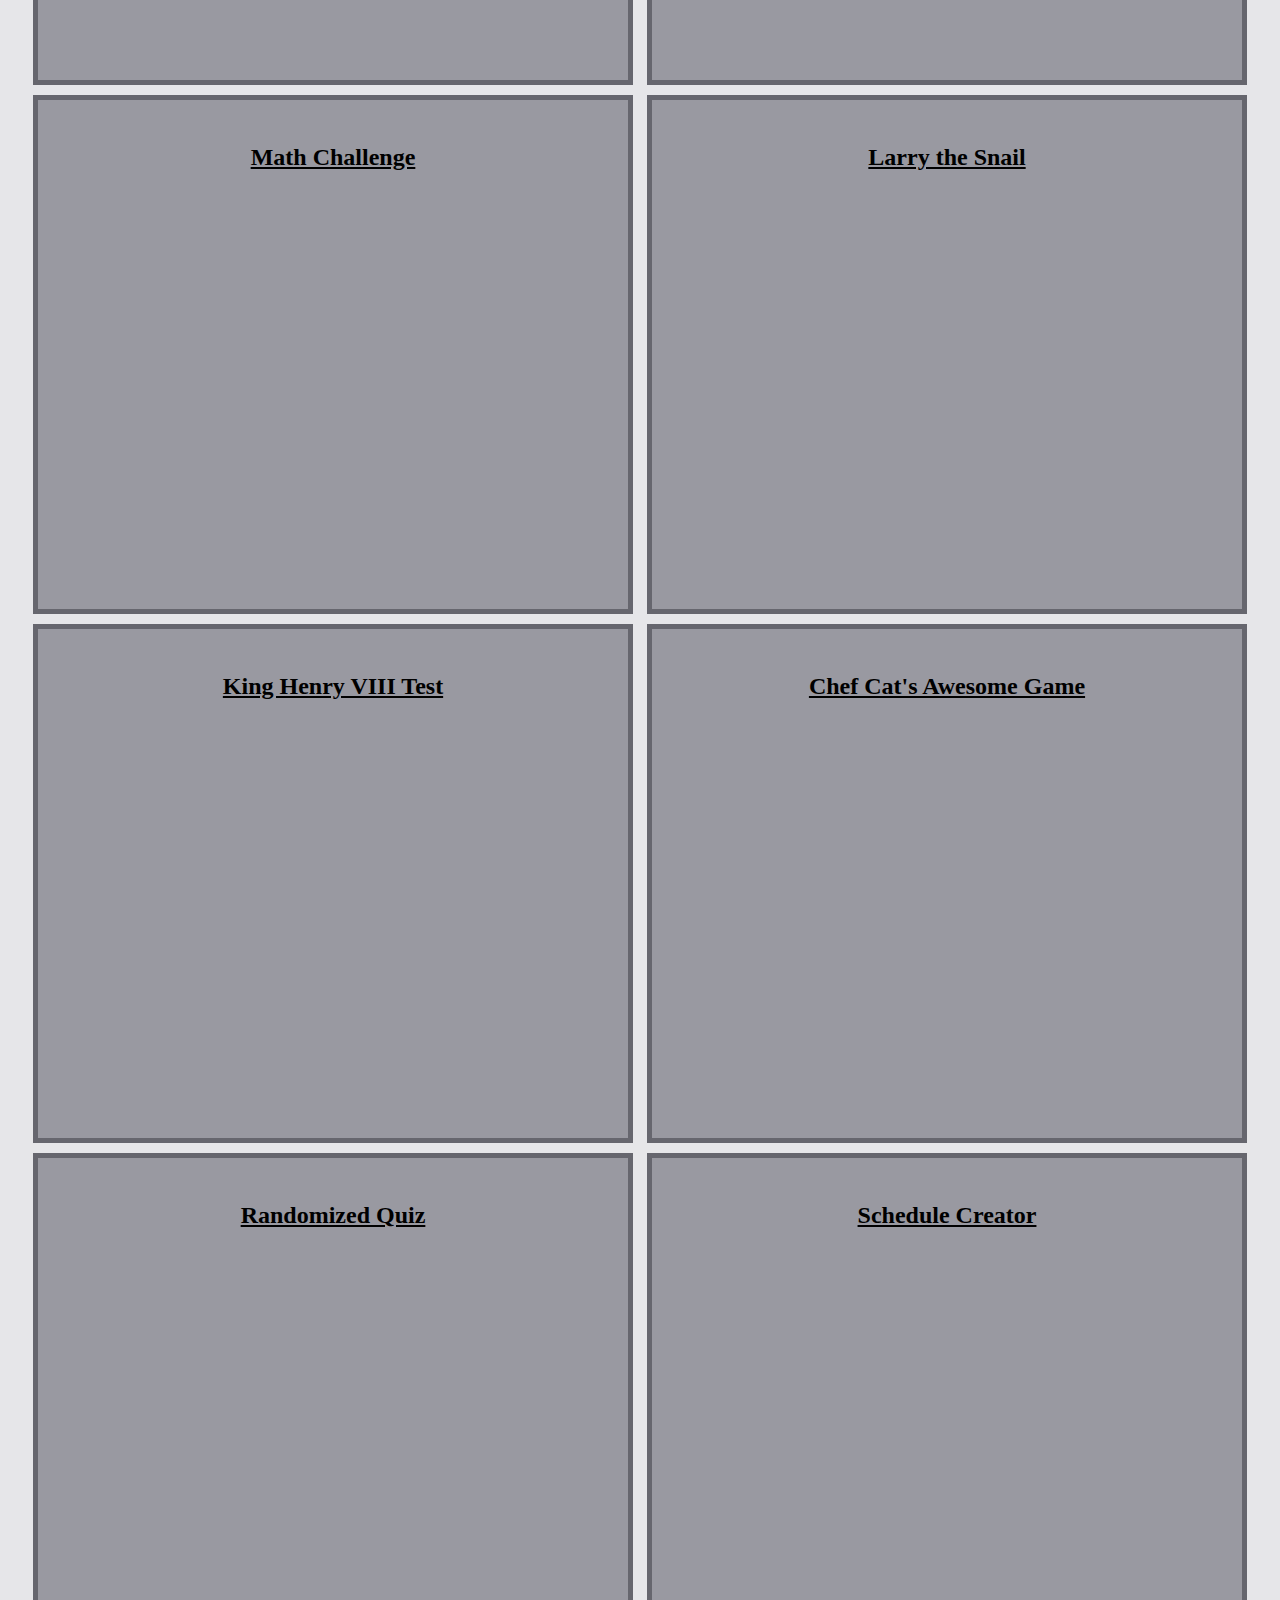
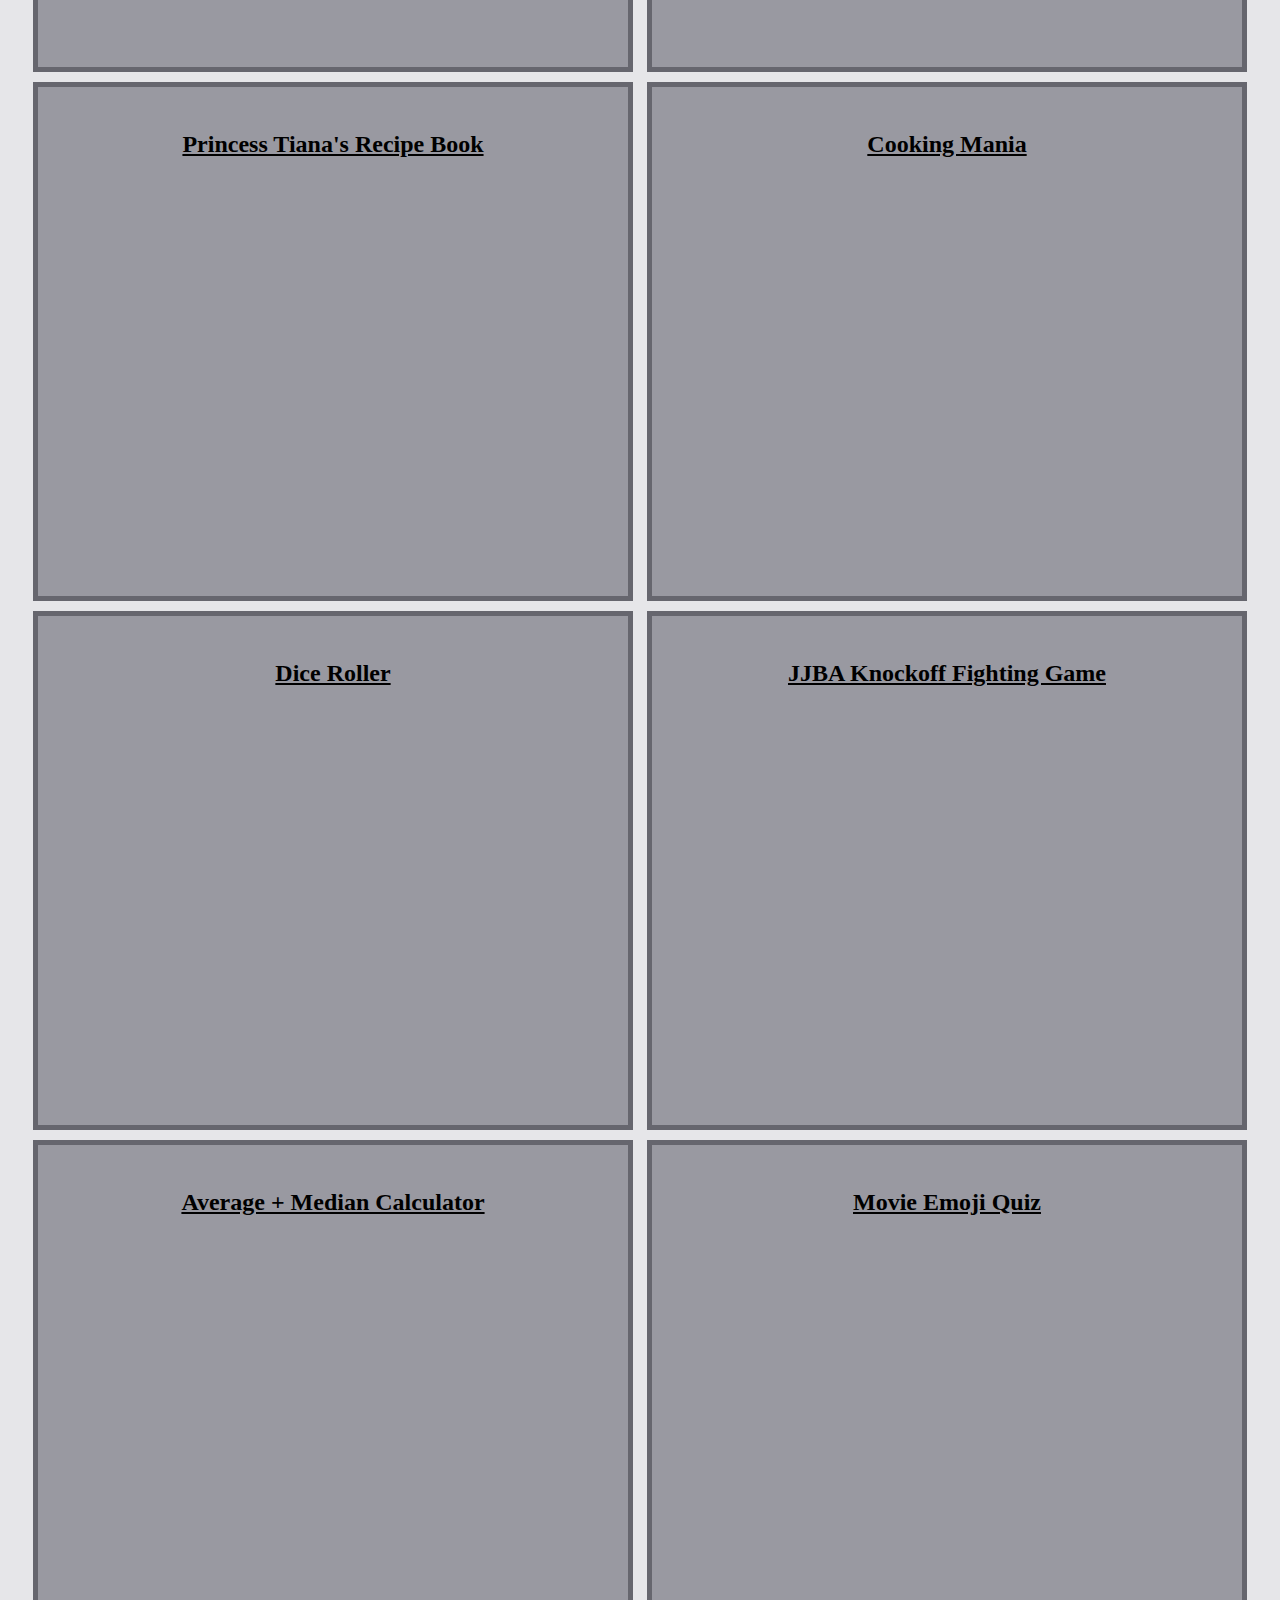
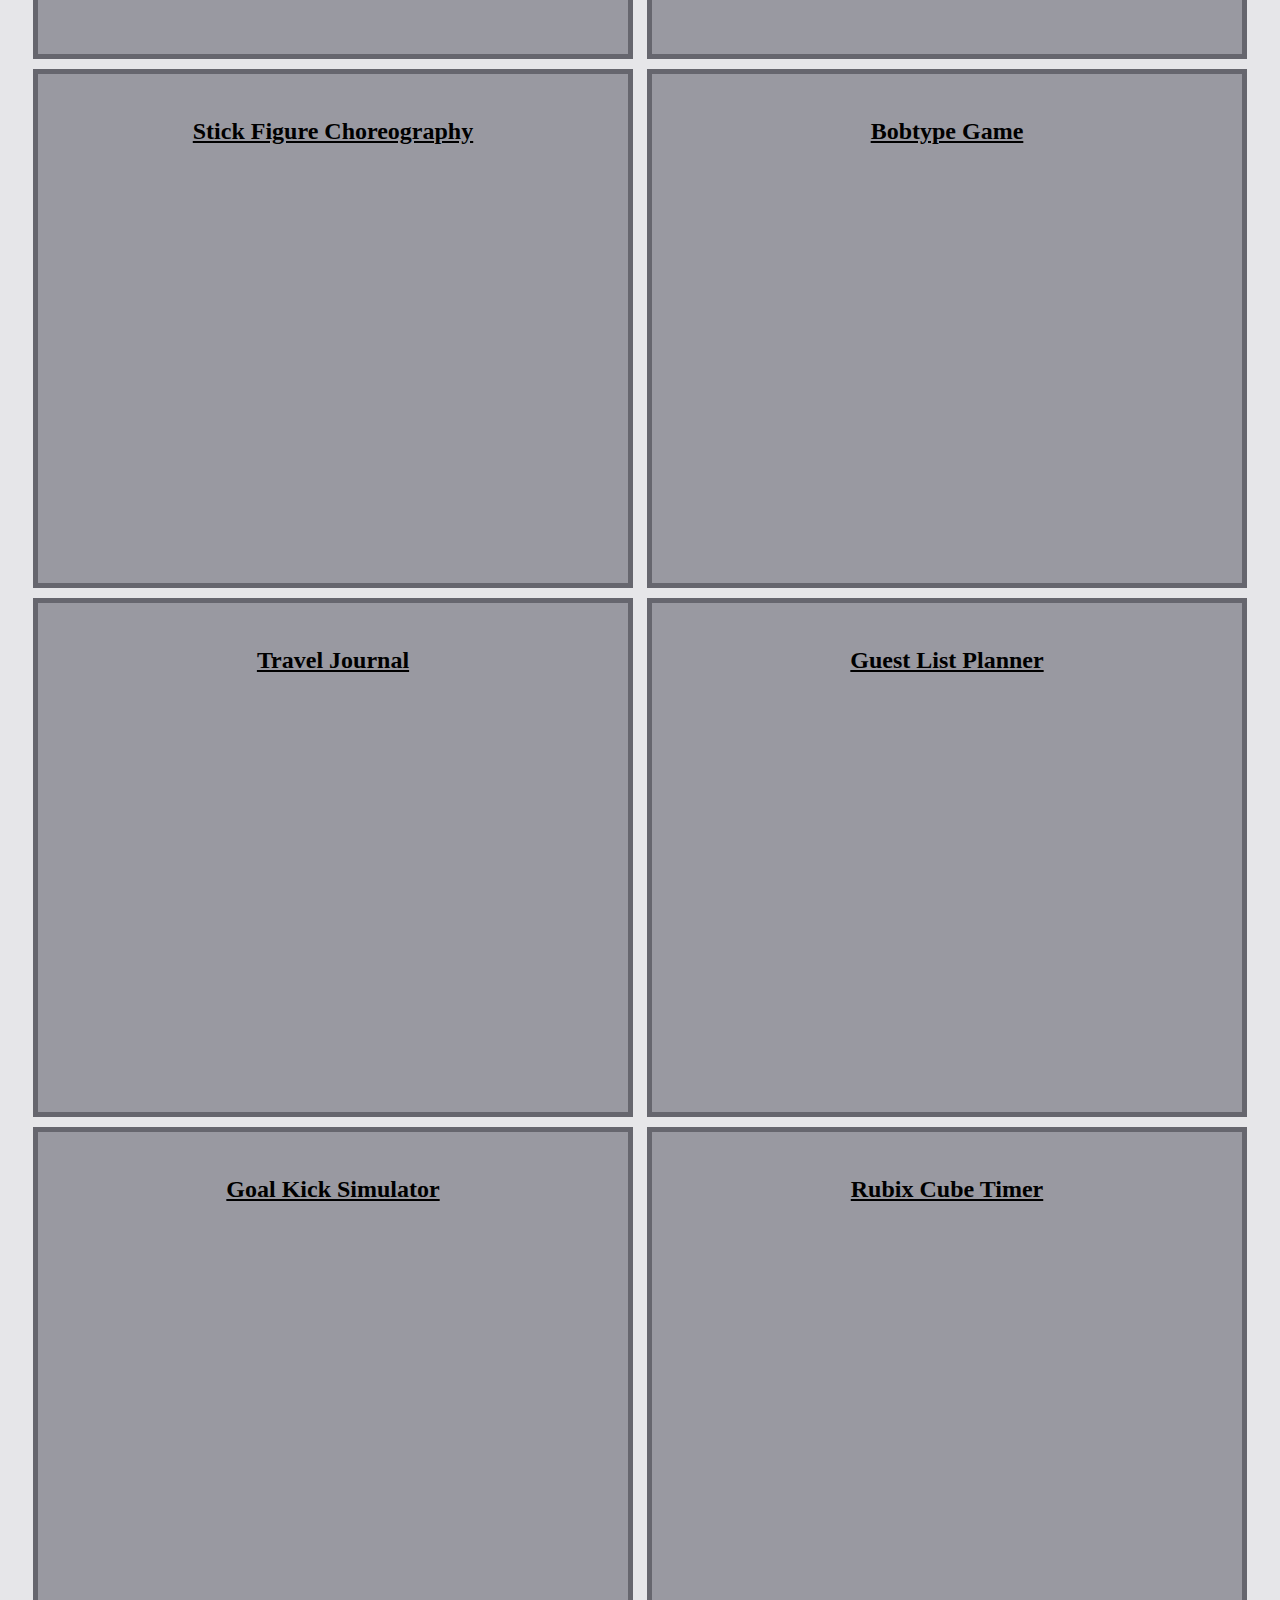
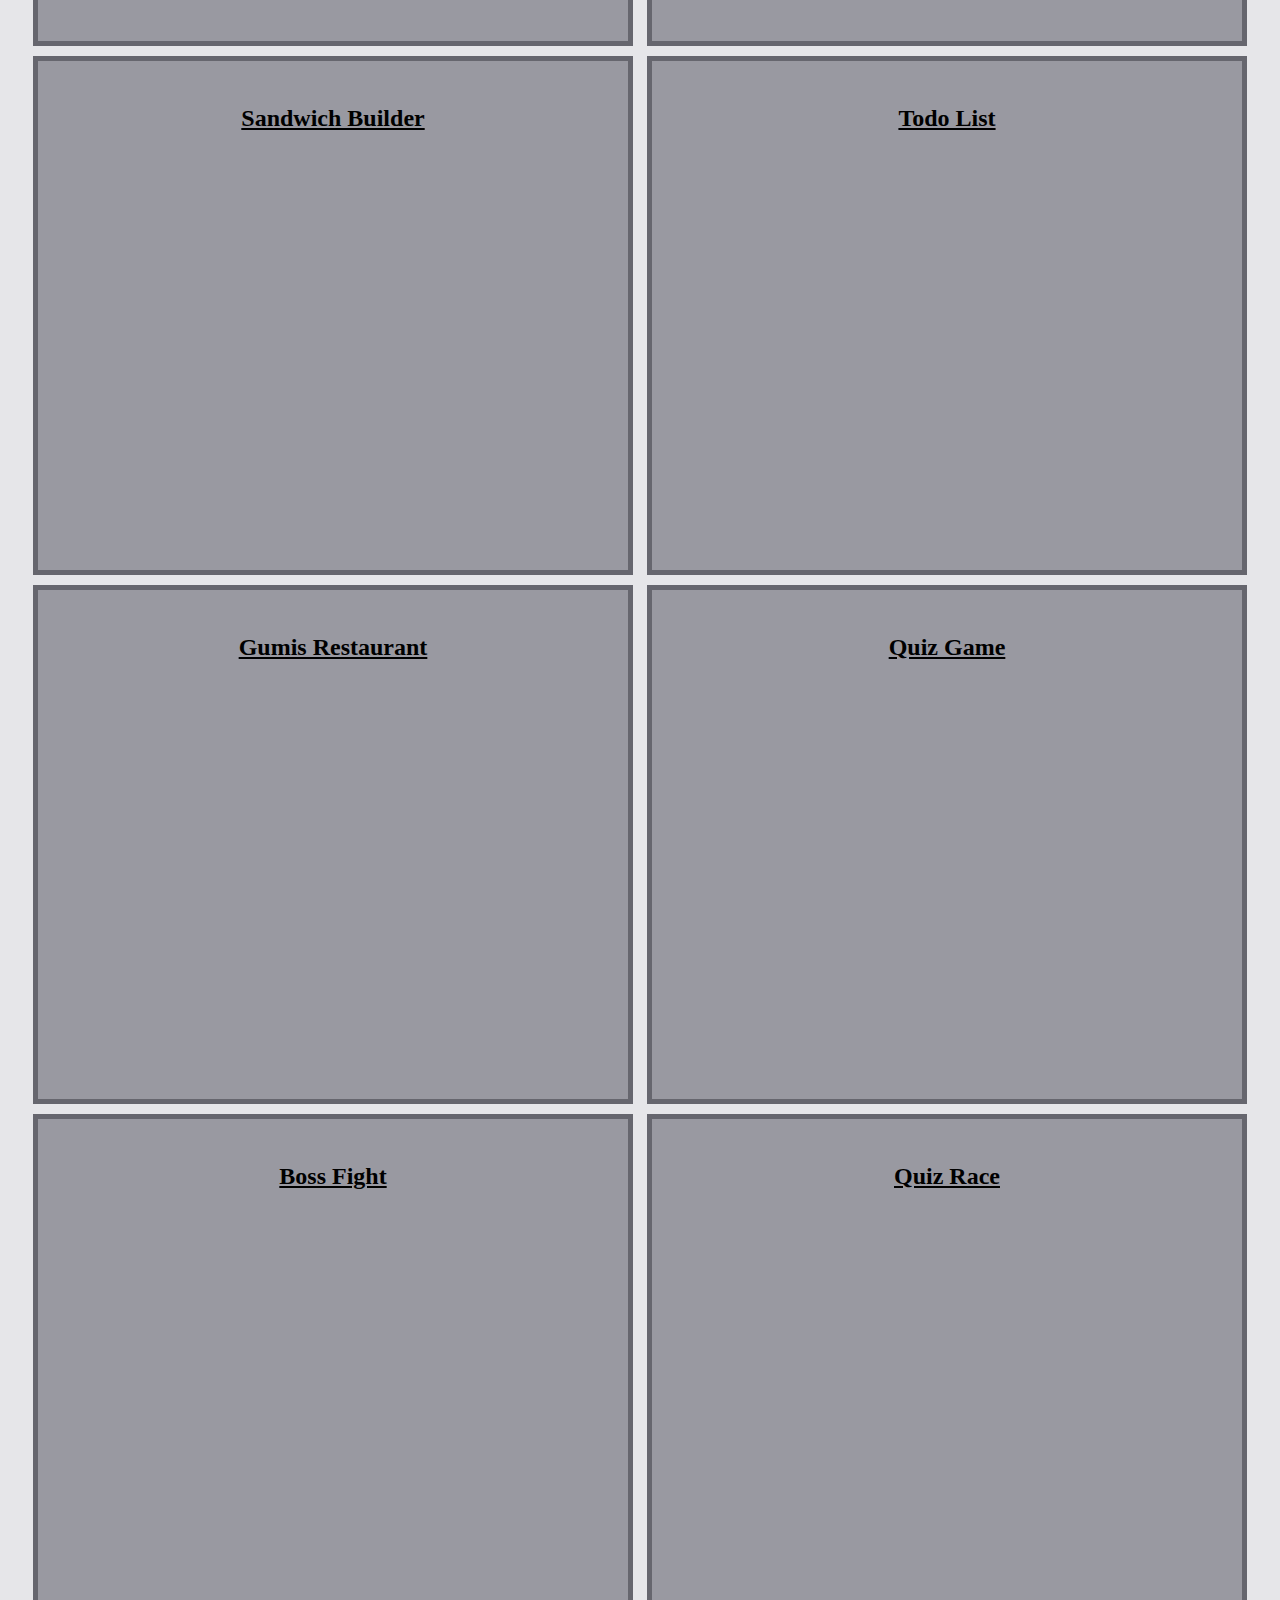
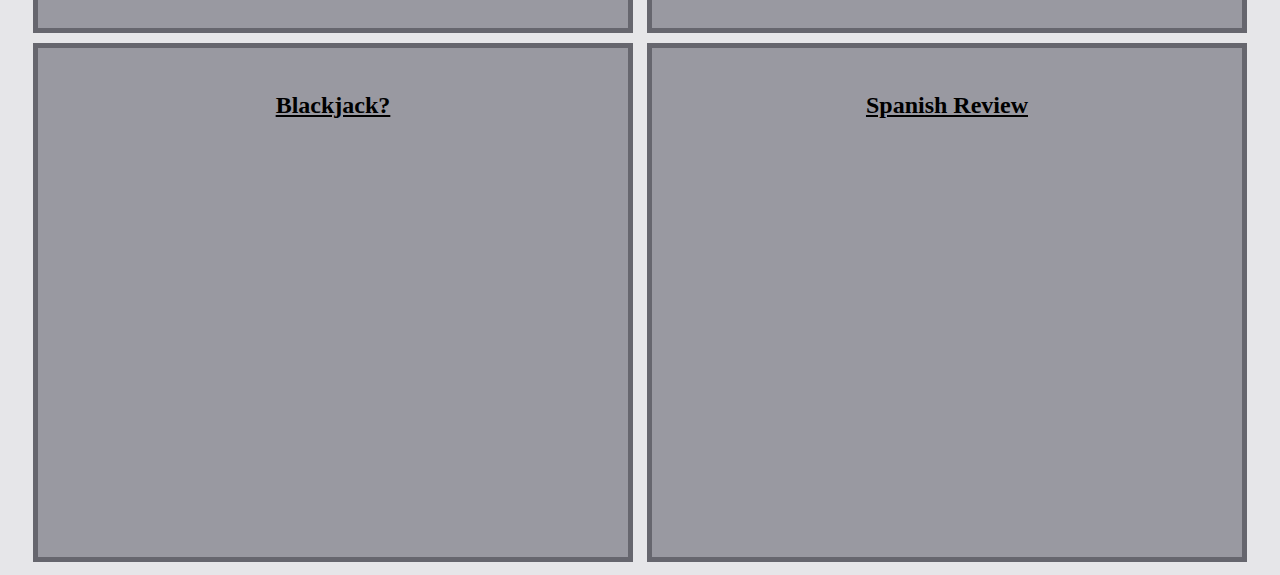
==== commit fe6a0c20: "Added Placeholder Sites and changes" ====
--- a/2024-2025/index.html
+++ b/2024-2025/index.html
@@ -201,7 +201,7 @@
 
     <div>  
     <h3>
-      Daniel P. Project
+      Quiz Game
     </h3>
     <iframe width="480" height="390" frameBorder=0 allowfullscreen allow="geolocation; microphone; camera" title="PodolskiDaniel_Unit3Project Snap! Project" src="https://snap.berkeley.edu/embed?projectname=PodolskiDaniel_Unit3Project&username=daniel%20podolski&pauseButton=true"></iframe>
     </div>
@@ -233,6 +233,8 @@
     </h3>
     <iframe width="480" height="390" frameBorder=0 allowfullscreen allow="geolocation; microphone; camera" title="YunusovaSamira_Unit3Project Snap! Project" src="https://snap.berkeley.edu/embed?projectname=YunusovaSamira_Unit3Project&username=samiray4&pauseButton=true"></iframe>
     </div>
+
+
     
 
 
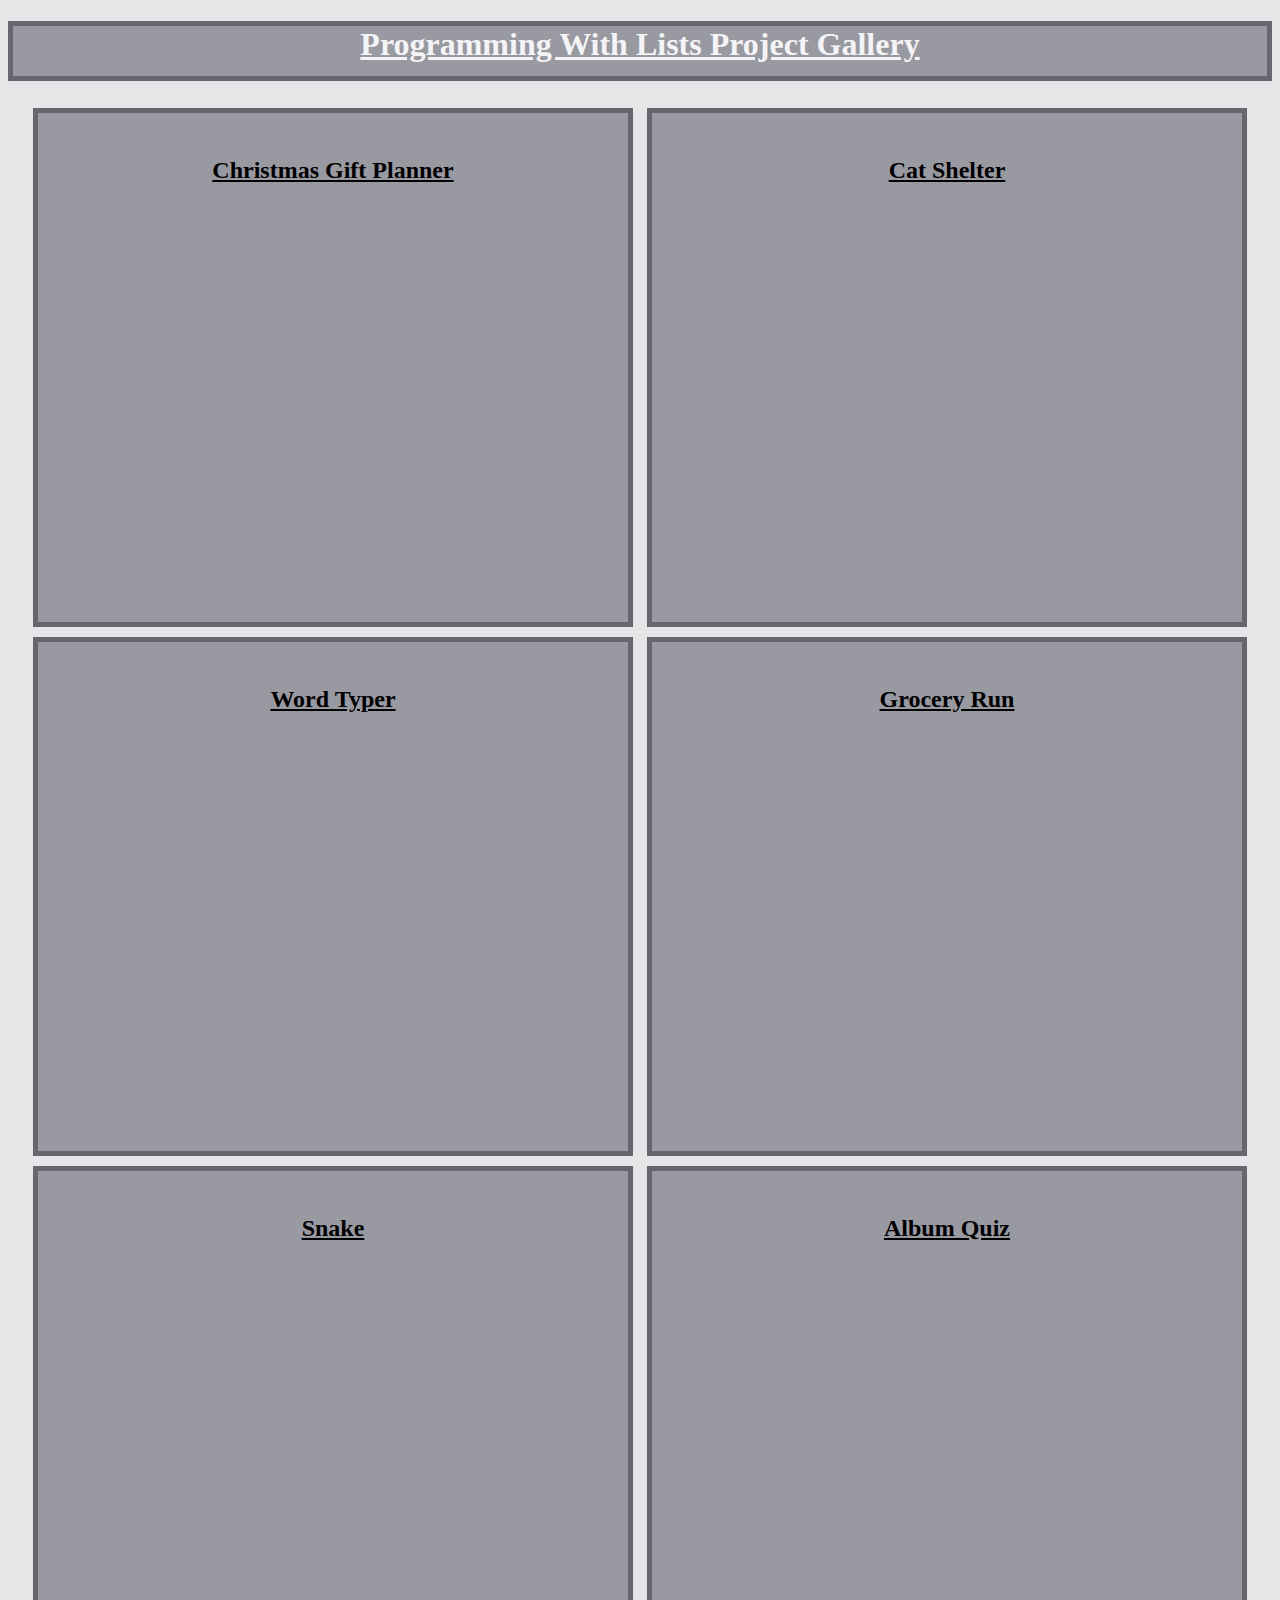
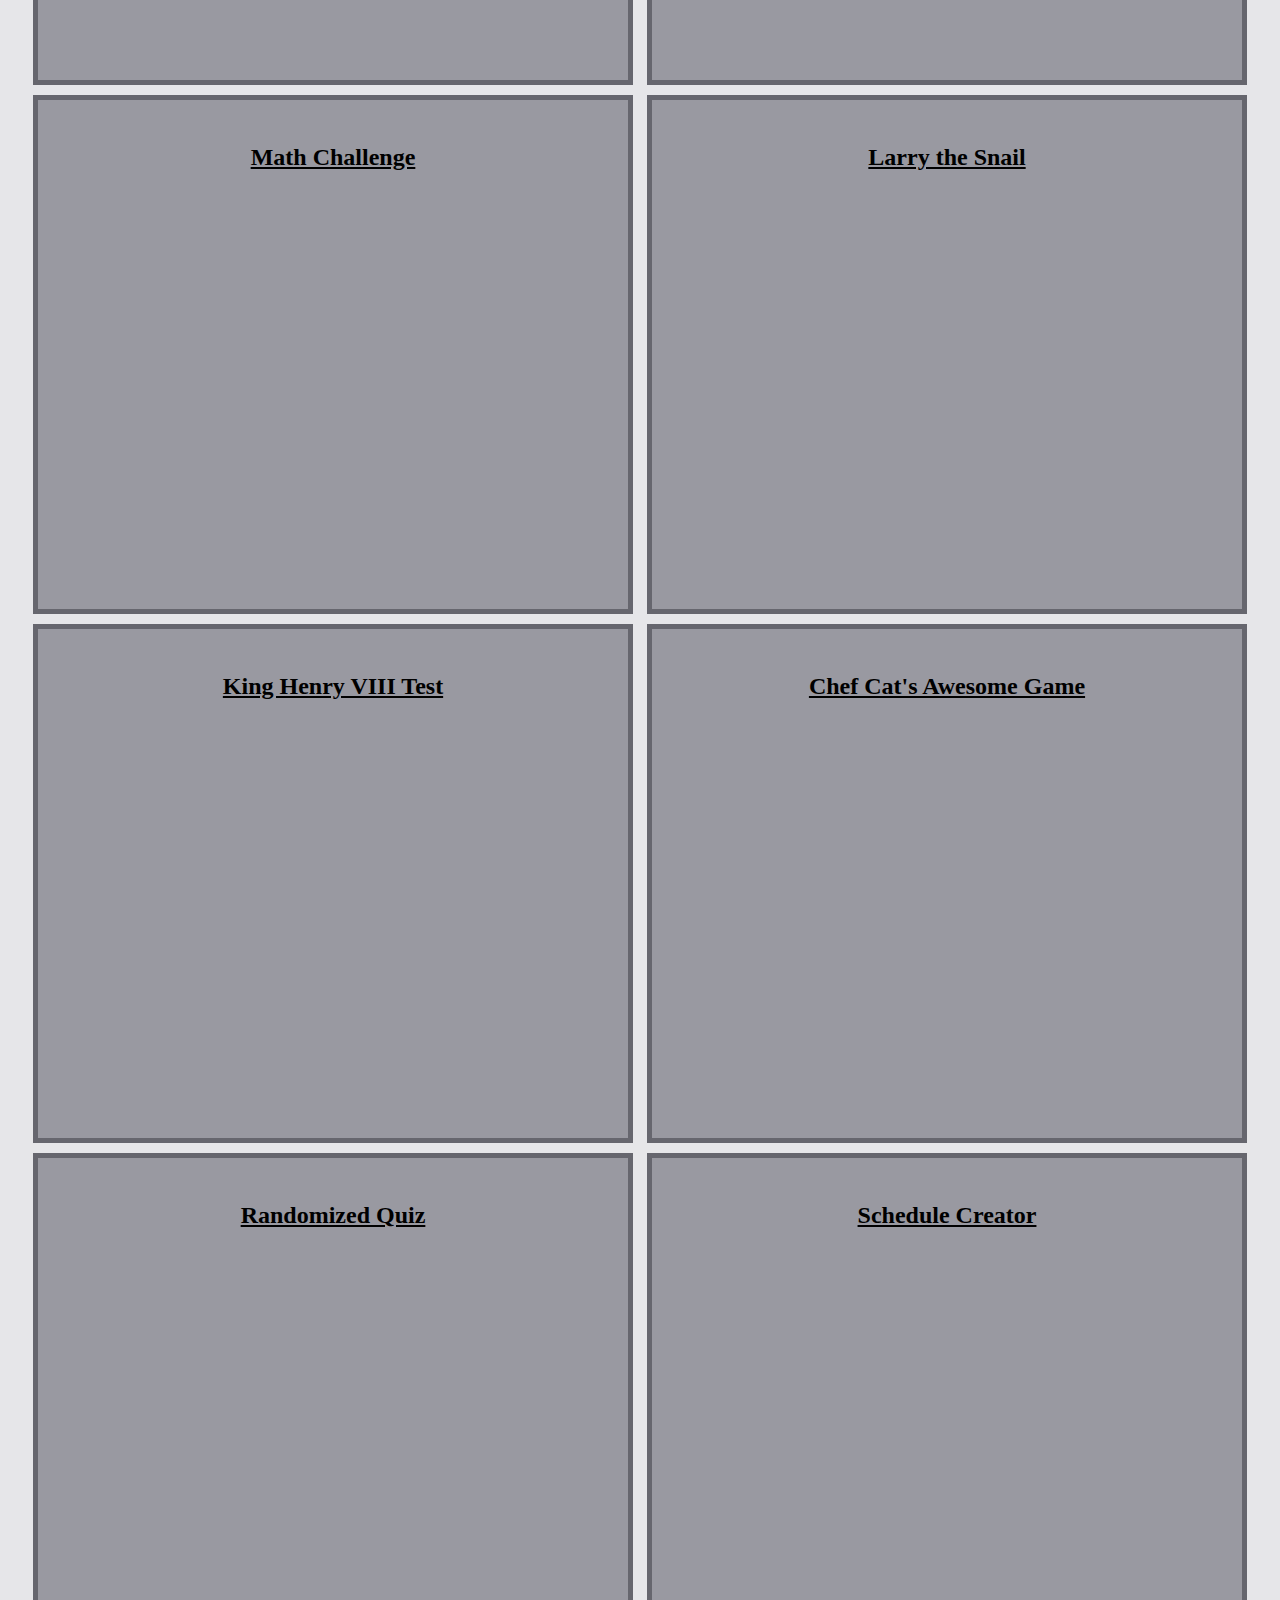
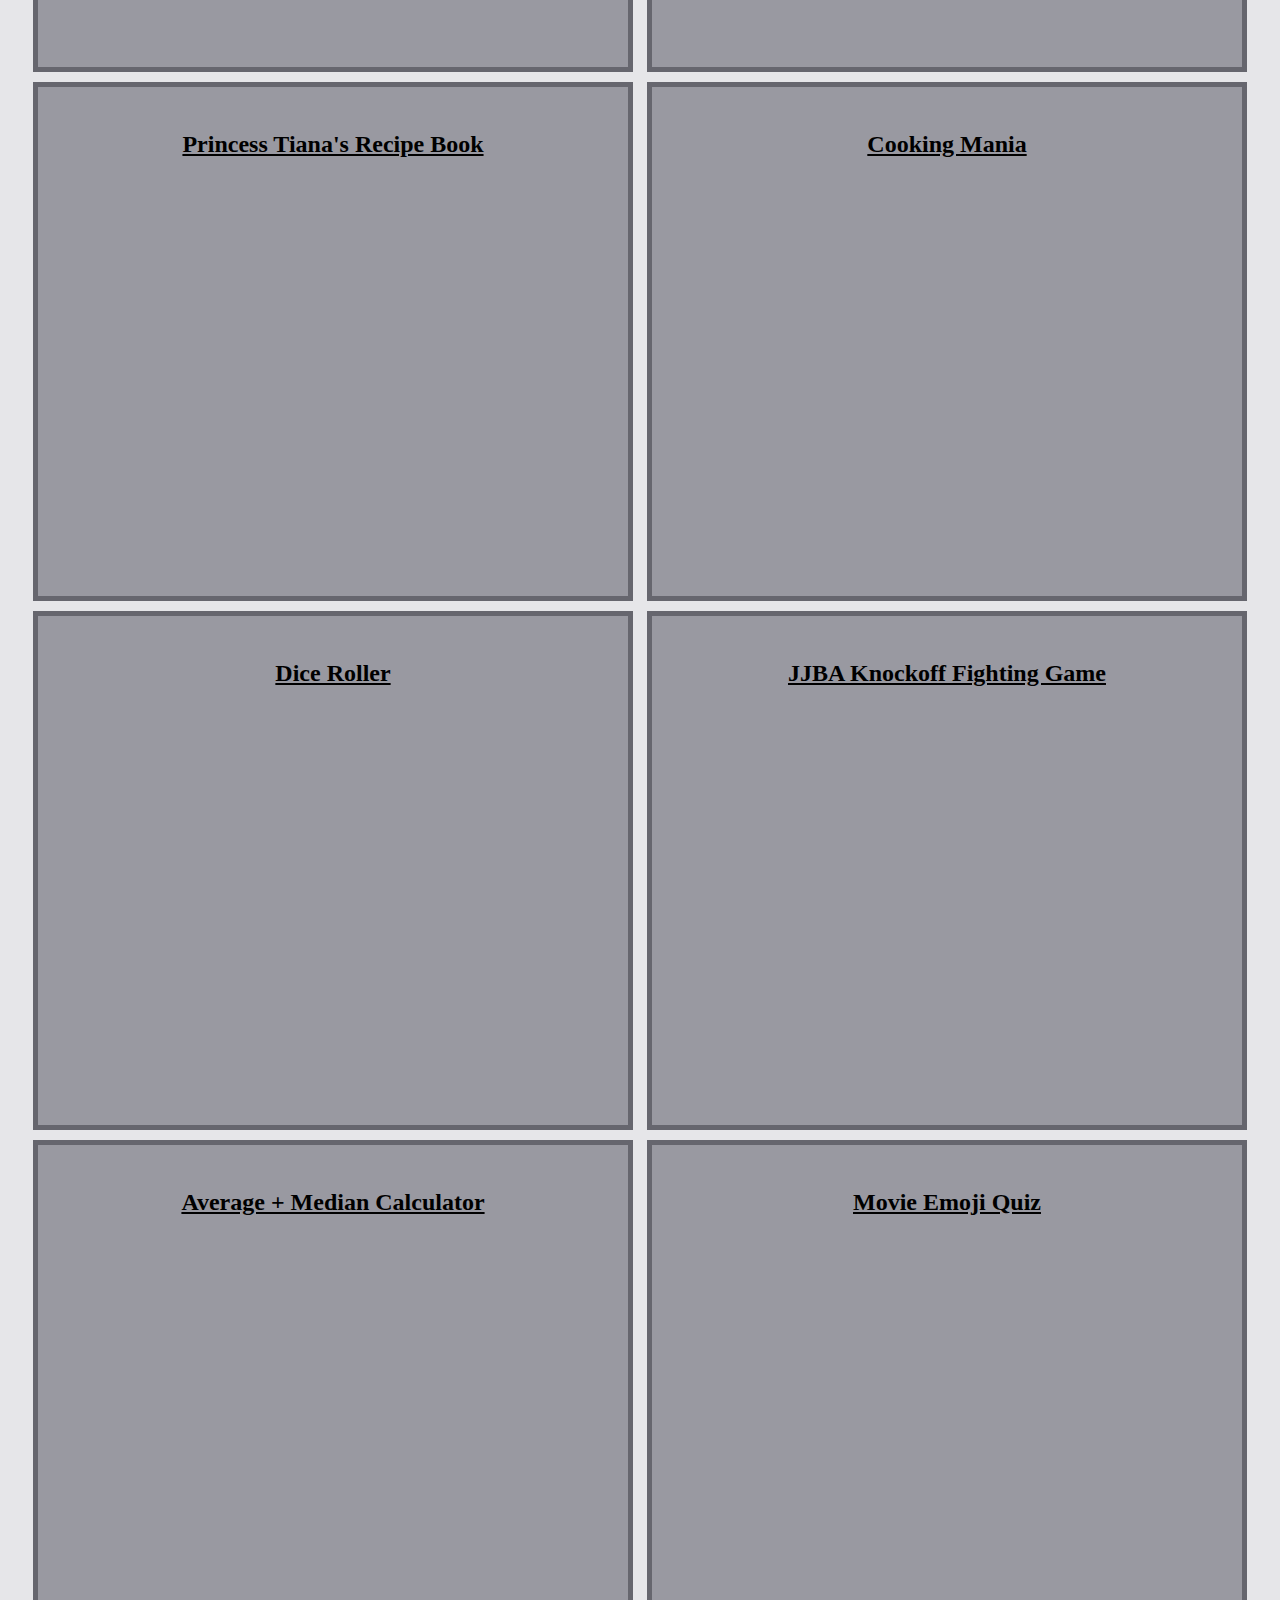
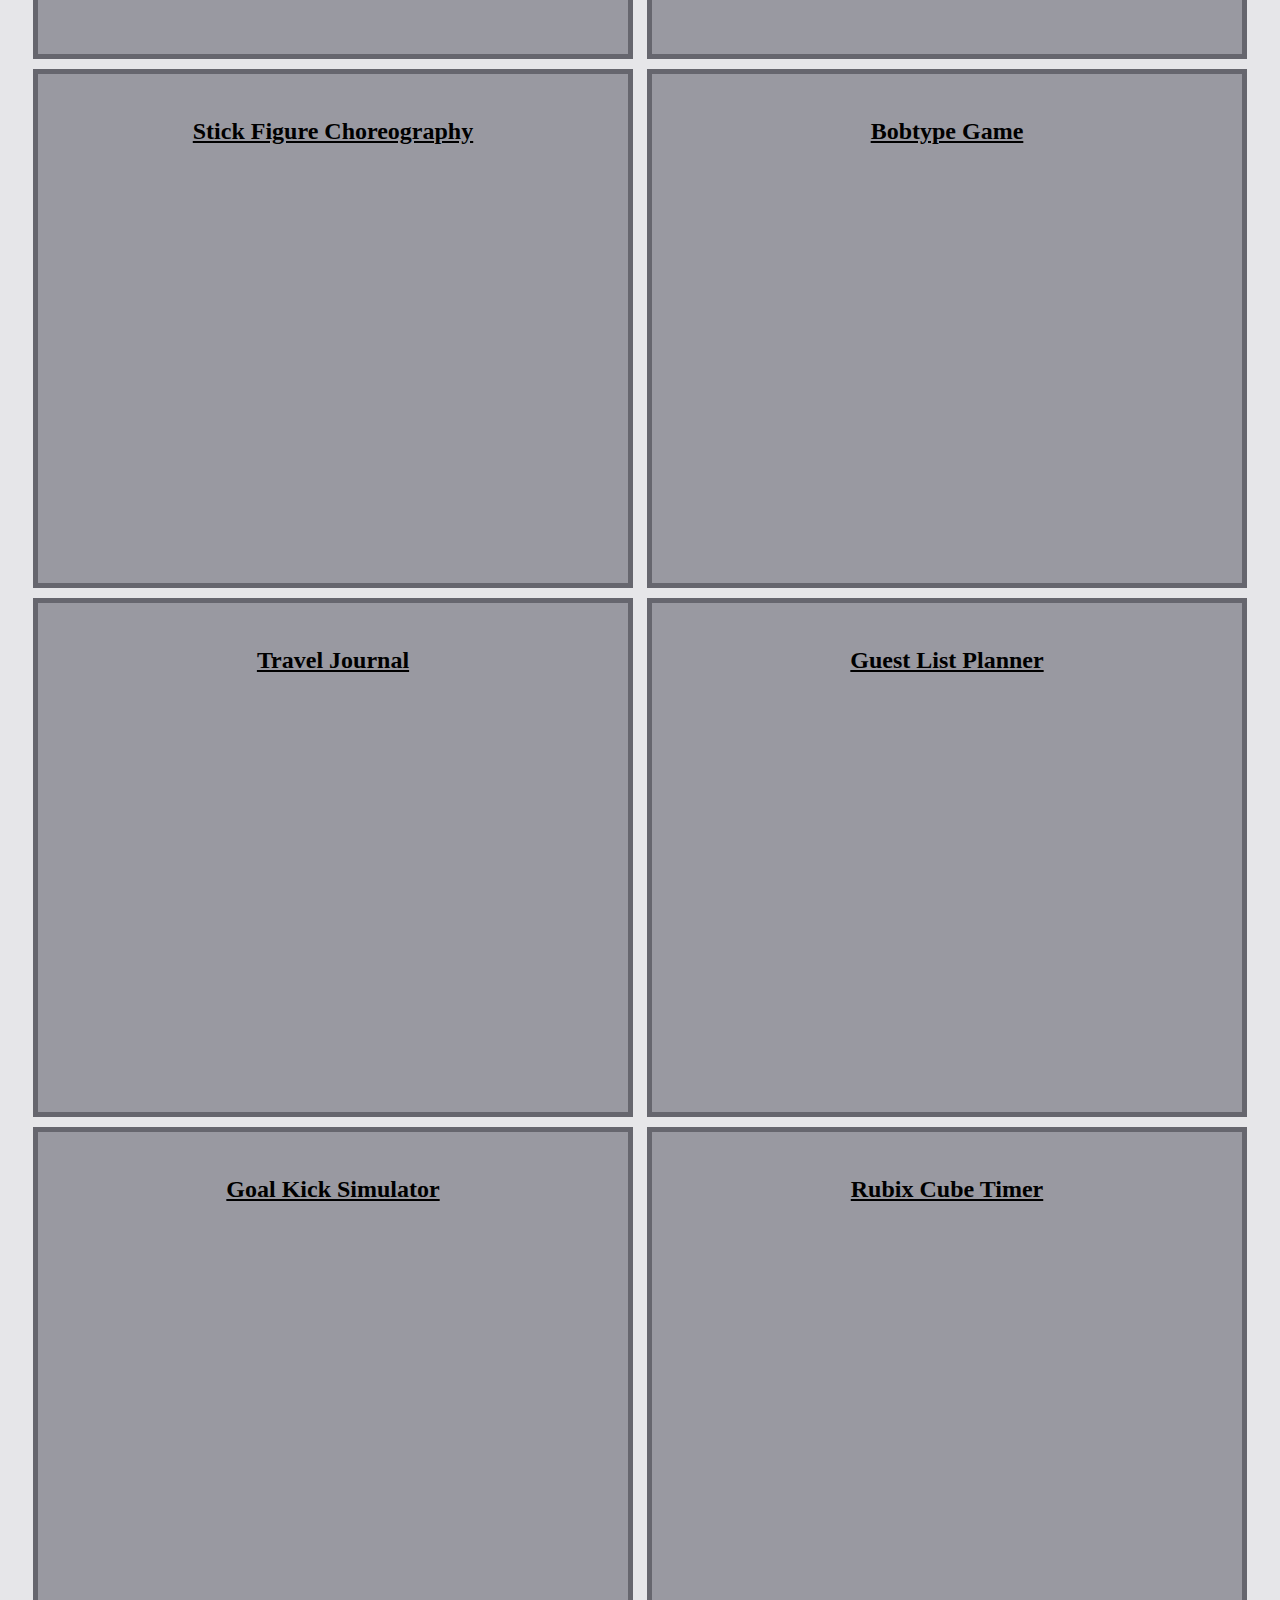
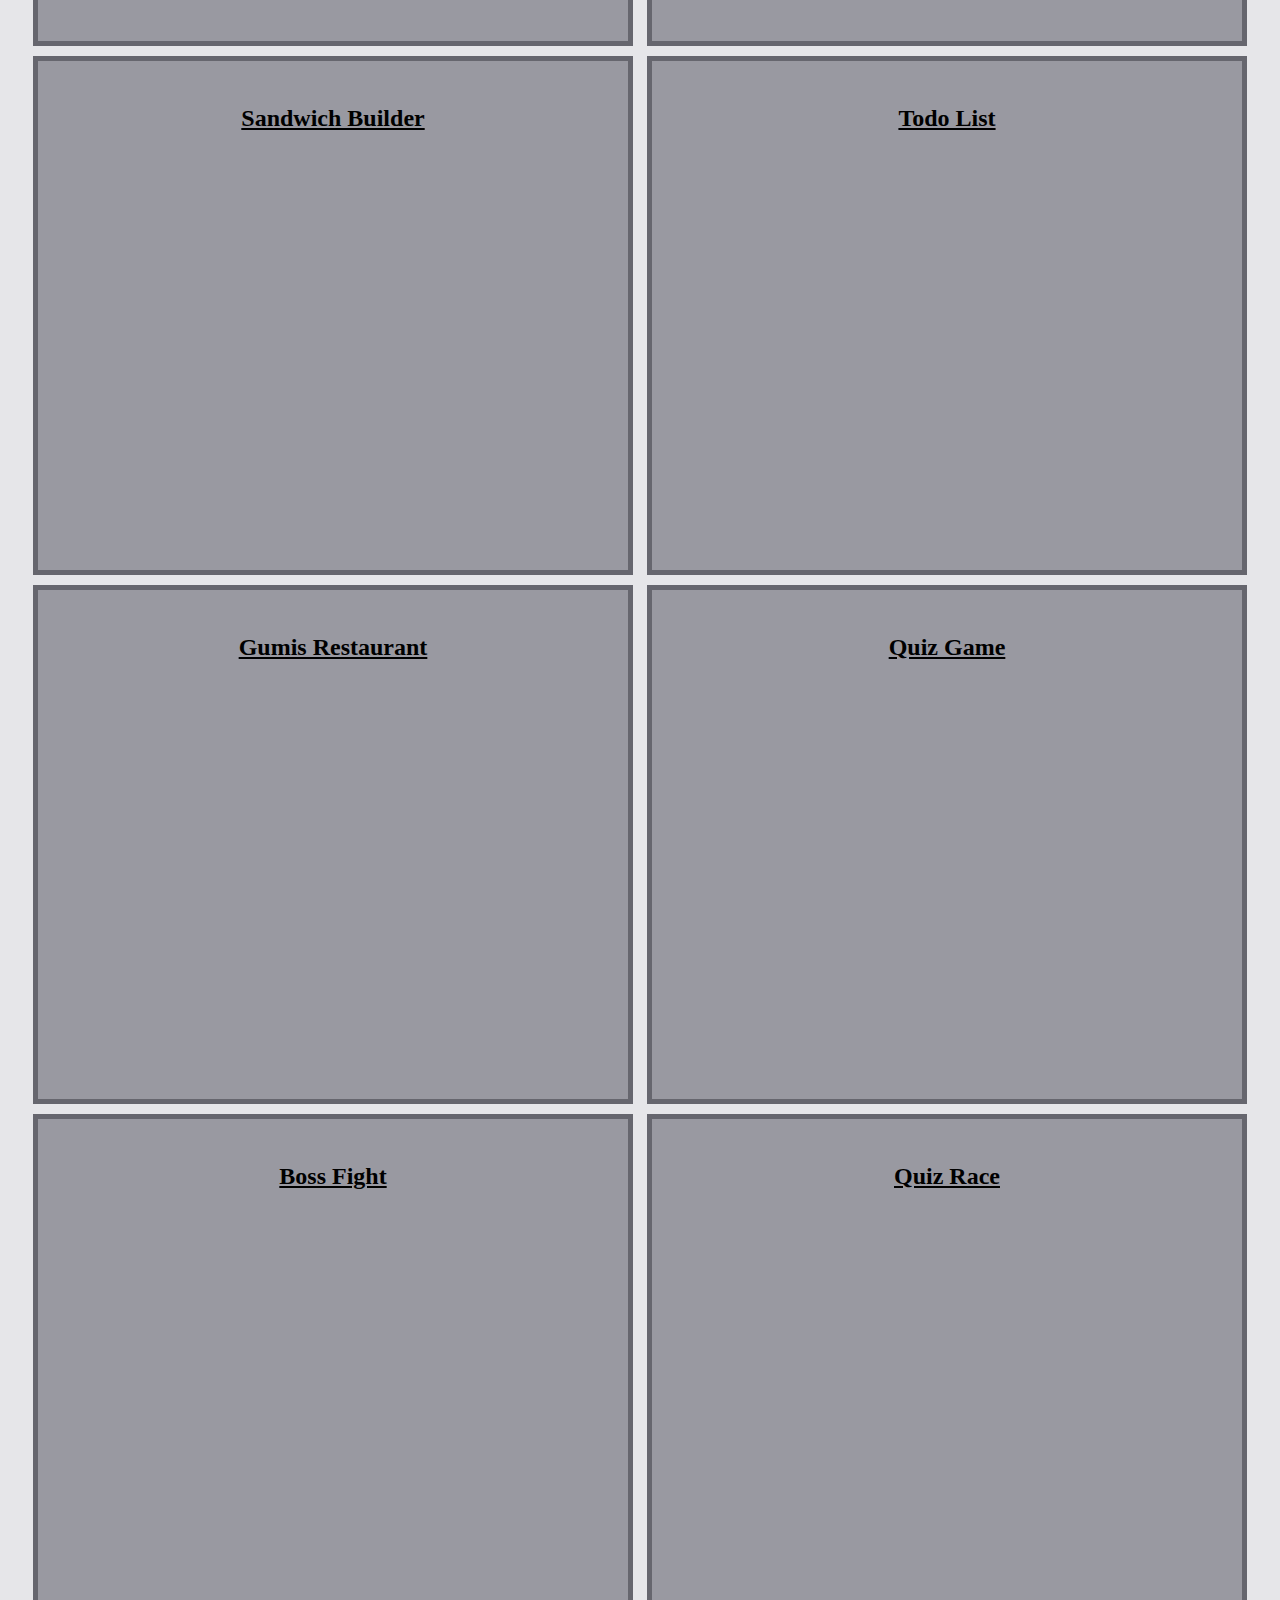
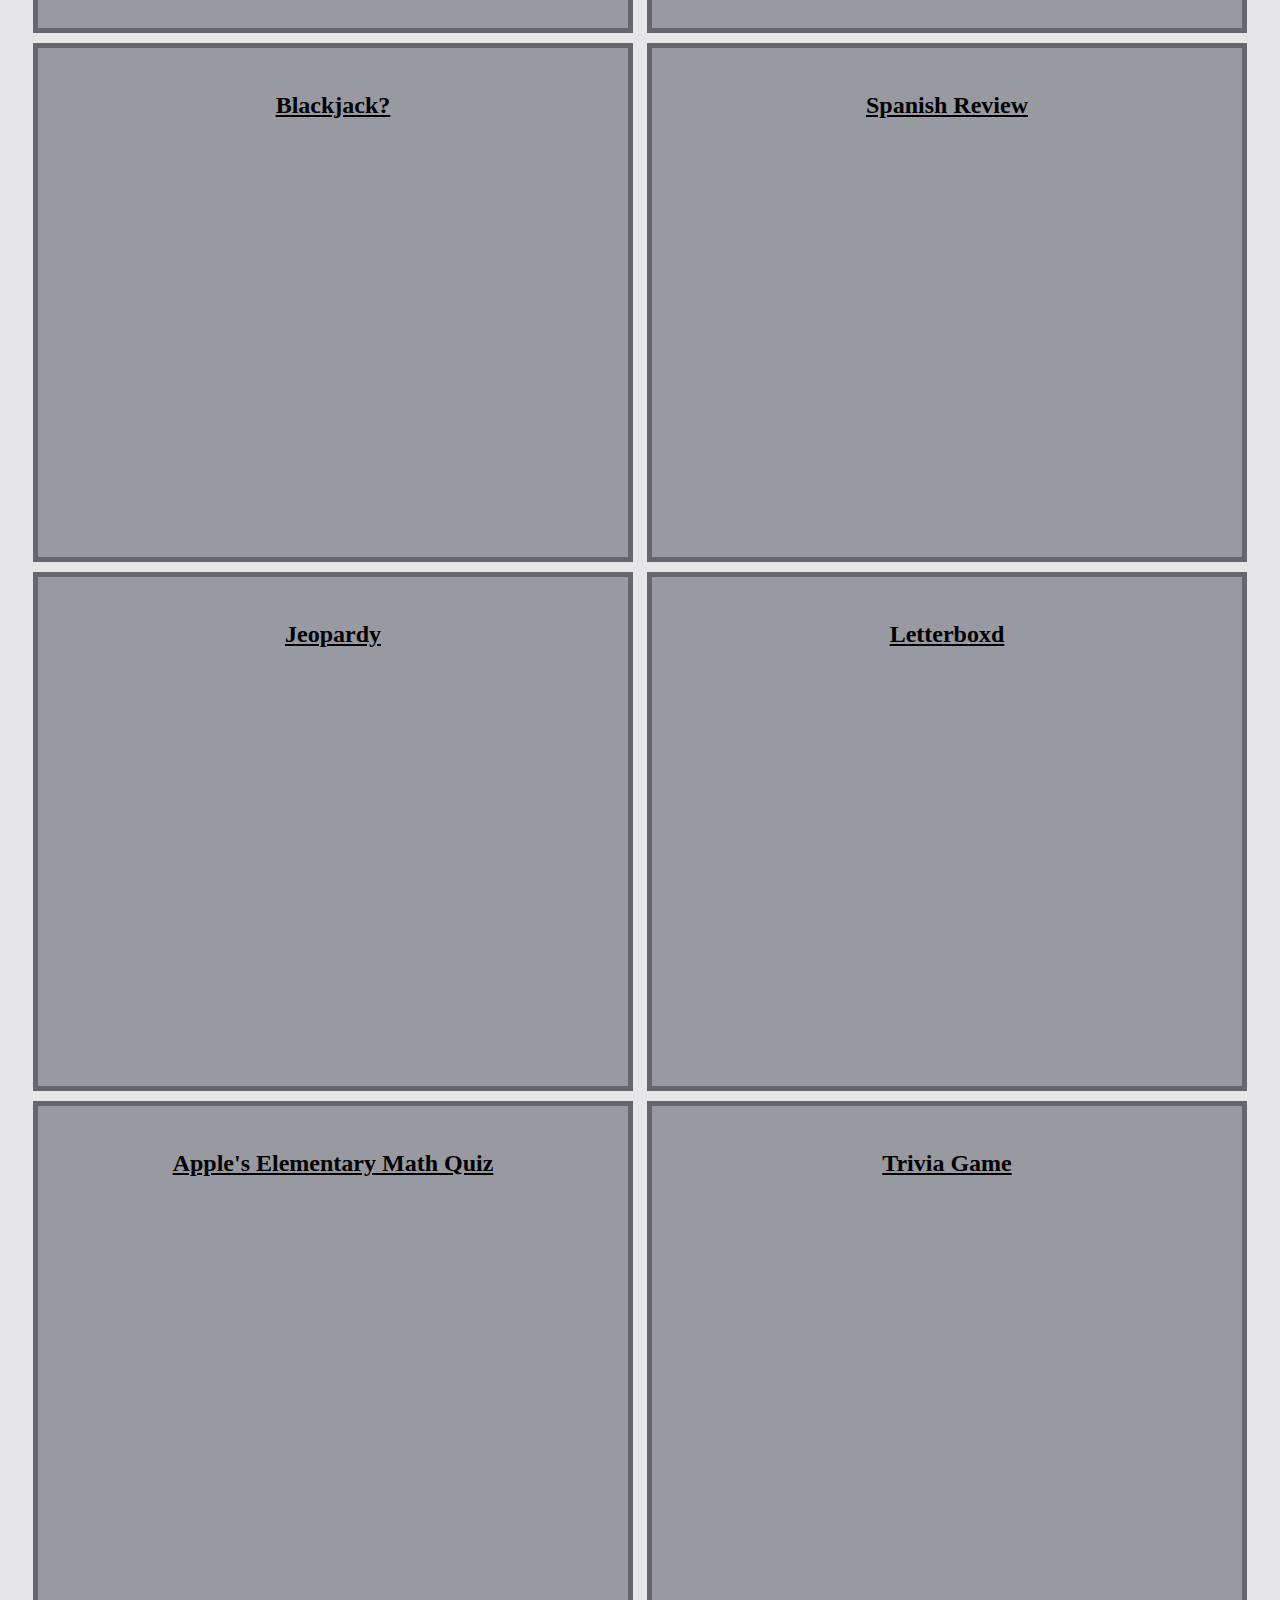
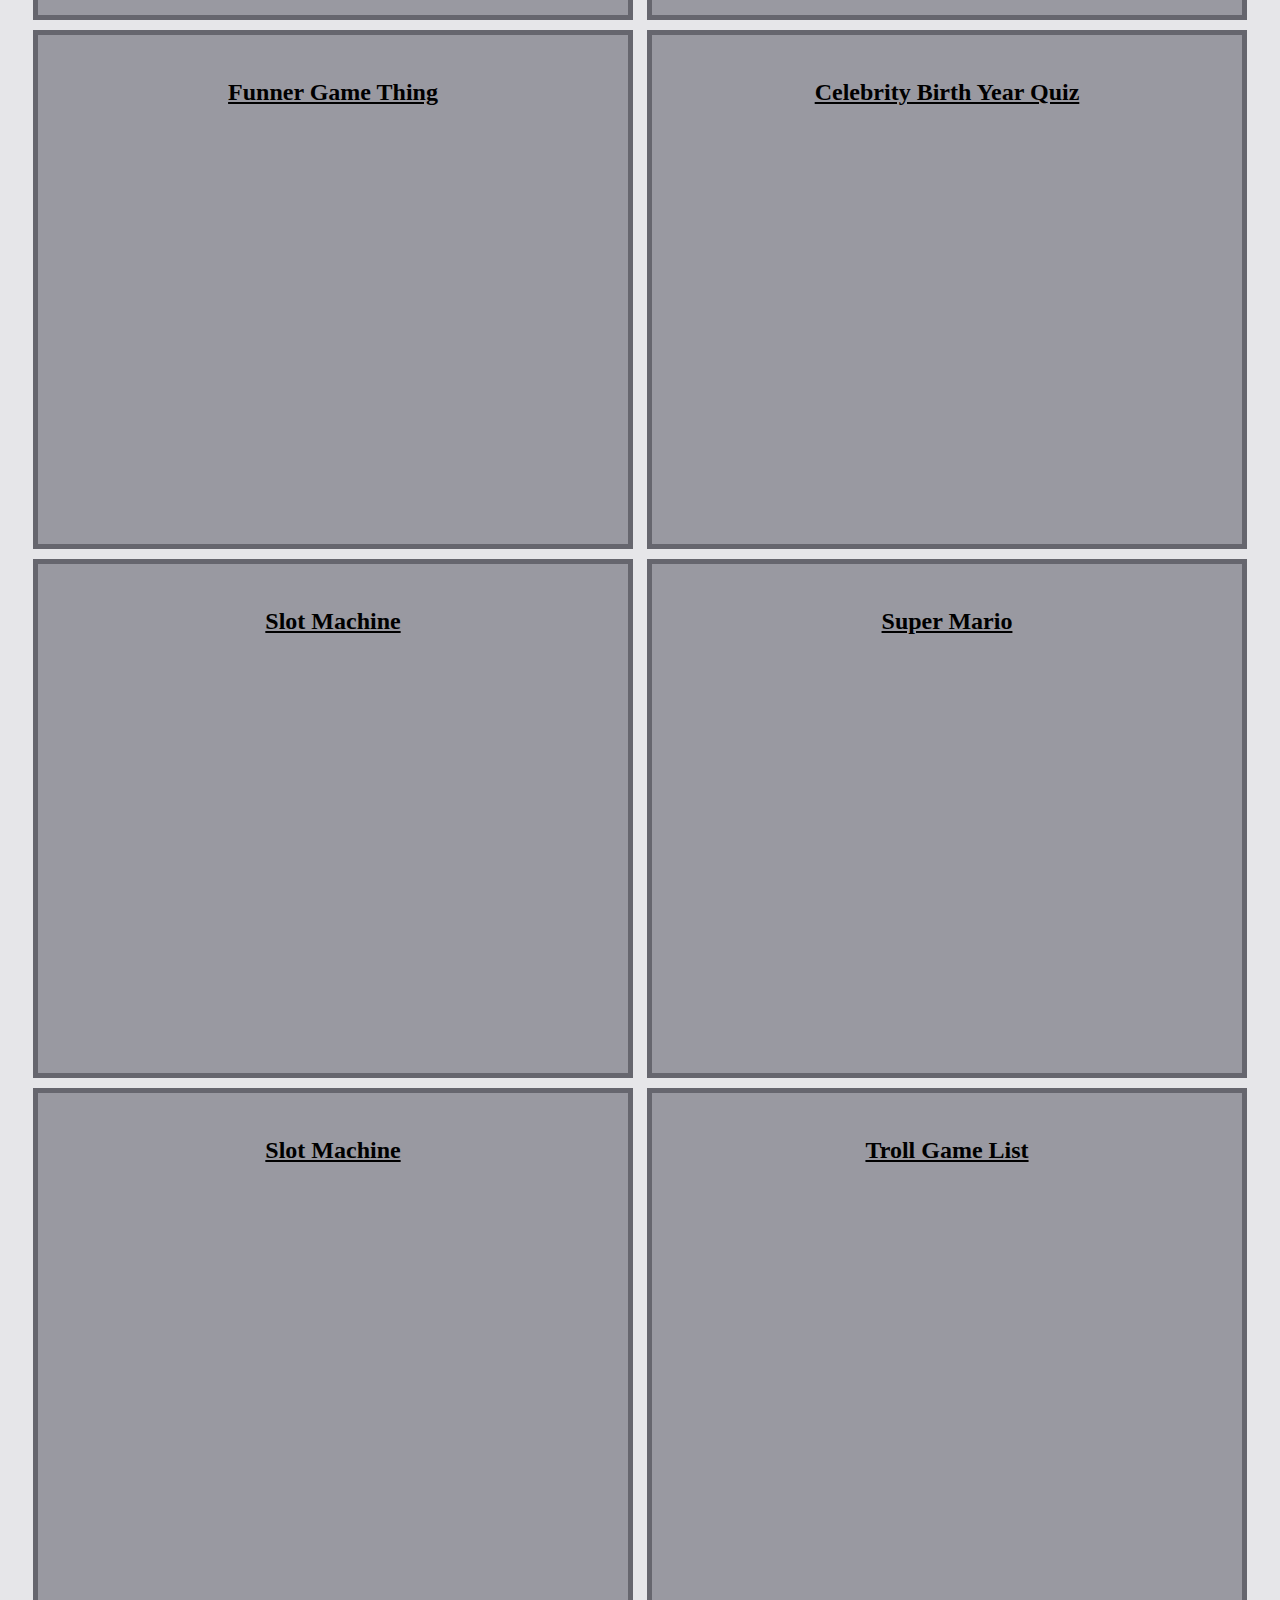
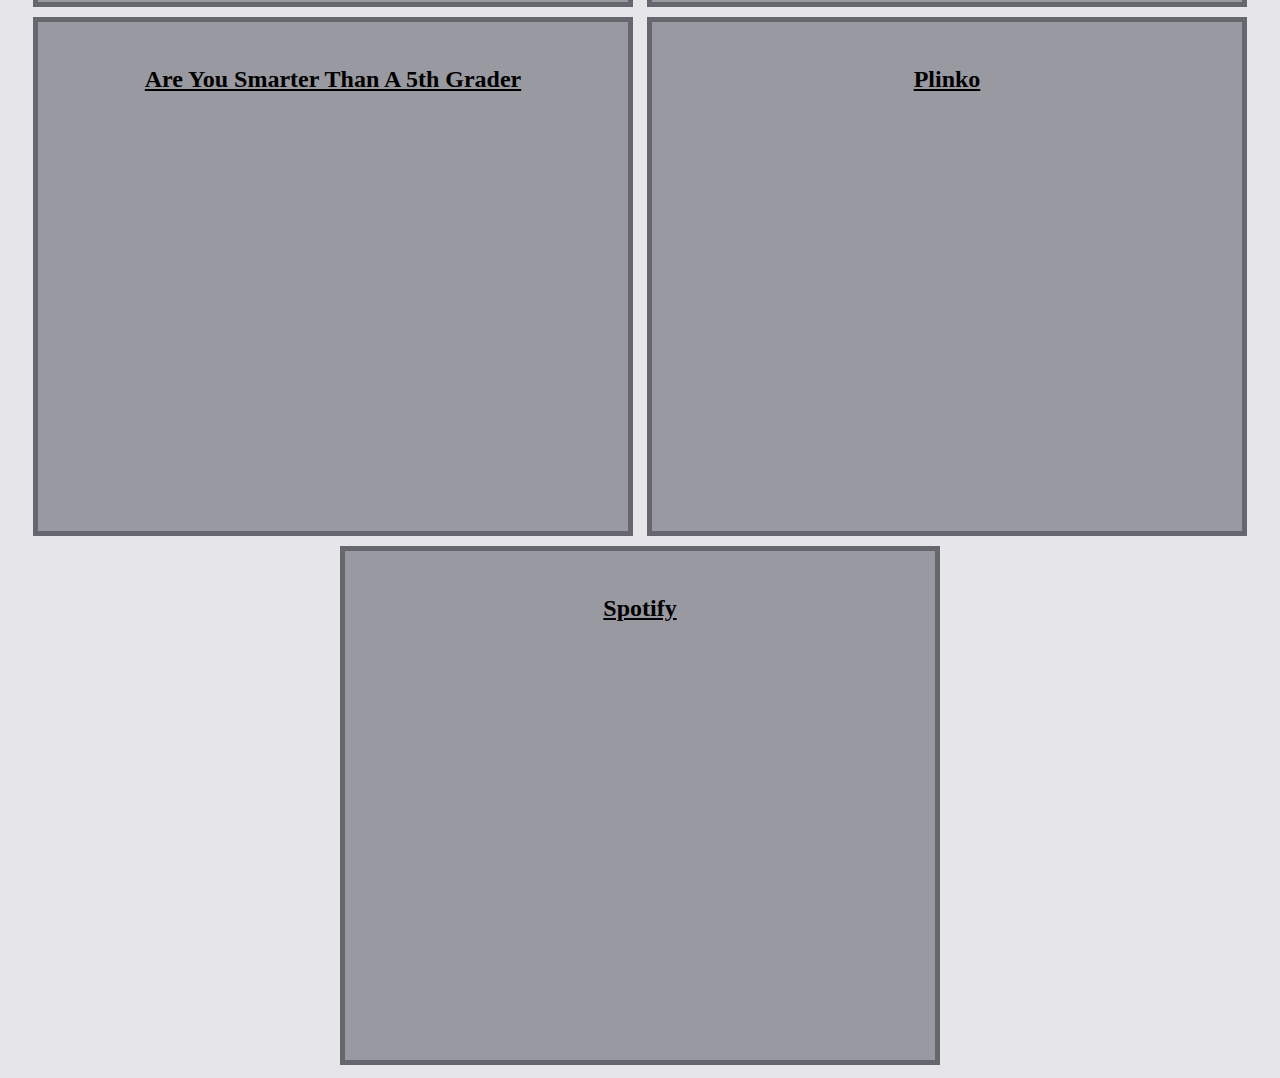
==== commit 024fe8c7: "Added Period 5 Projects." ====
--- a/2024-2025/index.html
+++ b/2024-2025/index.html
@@ -234,6 +234,96 @@
     <iframe width="480" height="390" frameBorder=0 allowfullscreen allow="geolocation; microphone; camera" title="YunusovaSamira_Unit3Project Snap! Project" src="https://snap.berkeley.edu/embed?projectname=YunusovaSamira_Unit3Project&username=samiray4&pauseButton=true"></iframe>
     </div>
 
+        <div>  
+    <h3>
+      Jeopardy
+    </h3>
+    <iframe width="480" height="390" frameBorder=0 allowfullscreen allow="geolocation; microphone; camera" title="U3P2-Programming lists Snap! Project" src="https://snap.berkeley.edu/embed?projectname=U3P2%2dProgramming%20lists&username=avery%20ballantyne&pauseButton=true"></iframe>
+    </div>
+
+    <div>  
+    <h3>
+      Letterboxd
+    </h3>
+    <iframe width="480" height="390" frameBorder=0 allowfullscreen allow="geolocation; microphone; camera" title="letterboxed Snap! Project" src="https://snap.berkeley.edu/embed?projectname=letterboxed&username=madehabhuiyan&pauseButton=true"></iframe>
+    </div>
+
+    <div>  
+    <h3>
+      Apple's Elementary Math Quiz
+    </h3>
+    <iframe width="480" height="390" frameBorder=0 allowfullscreen allow="geolocation; microphone; camera" title="ChenJaven_Unit3Project Snap! Project" src="https://snap.berkeley.edu/embed?projectname=ChenJaven_Unit3Project&username=javenchen&pauseButton=true"></iframe>
+    </div>
+
+    <div>  
+    <h3>
+      Trivia Game
+    </h3>
+    <iframe width="480" height="390" frameBorder=0 allowfullscreen allow="geolocation; microphone; camera" title="LiaFroehlich_Unit3Project Snap! Project" src="https://snap.berkeley.edu/embed?projectname=LiaFroehlich_Unit3Project&username=lia%2efro10&pauseButton=true"></iframe>
+    </div>
+
+    <div>  
+    <h3>
+      Funner Game Thing
+    </h3>
+    <iframe width="480" height="390" frameBorder=0 allowfullscreen allow="geolocation; microphone; camera" title="funner game thing I guess Snap! Project" src="https://snap.berkeley.edu/embed?projectname=funner%20game%20thing%20I%20guess&username=oliverhei&pauseButton=true"></iframe>
+    </div>
+
+    <div>  
+    <h3>
+      Celebrity Birth Year Quiz
+    </h3>
+    <iframe width="480" height="390" frameBorder=0 allowfullscreen allow="geolocation; microphone; camera" title="HessEmily_Unit3Project Snap! Project" src="https://snap.berkeley.edu/embed?projectname=HessEmily_Unit3Project&username=emilyhess&pauseButton=true"></iframe>
+    </div>
+
+    <div>  
+    <h3>
+      Slot Machine
+    </h3>
+    <iframe width="480" height="390" frameBorder=0 allowfullscreen allow="geolocation; microphone; camera" title="HuangAlex_Unit3Project Snap! Project" src="https://snap.berkeley.edu/embed?projectname=HuangAlex_Unit3Project&username=alexhuang1530&pauseButton=true"></iframe>
+    </div>
+
+    <div>  
+    <h3>
+      Super Mario
+    </h3>
+    <iframe width="480" height="390" frameBorder=0 allowfullscreen allow="geolocation; microphone; camera" title="KreismanisLucas_Unit3Project Snap! Project" src="https://snap.berkeley.edu/embed?projectname=KreismanisLucas_Unit3Project&username=lucas2027bths&pauseButton=true"></iframe>
+    </div>
+
+    <div>  
+    <h3>
+      Slot Machine
+    </h3>
+    <iframe width="480" height="390" frameBorder=0 allowfullscreen allow="geolocation; microphone; camera" title="U3P2 Mathew Lin Snap! Project" src="https://snap.berkeley.edu/embed?projectname=U3P2%20Mathew%20Lin&username=matt445&pauseButton=true"></iframe>
+    </div>
+
+    <div>  
+    <h3>
+      Troll Game List
+    </h3>
+    <iframe width="480" height="390" frameBorder=0 allowfullscreen allow="geolocation; microphone; camera" title="Bruce Litvin U3P2 Troll game list Snap! Project" src="https://snap.berkeley.edu/embed?projectname=Bruce%20Litvin%20U3P2%20Troll%20game%20list&username=brucel&pauseButton=true"></iframe>
+    </div>
+
+    <div>  
+    <h3>
+      Are You Smarter Than A 5th Grader
+    </h3>
+    <iframe width="480" height="390" frameBorder=0 allowfullscreen allow="geolocation; microphone; camera" title="MeiYiQi_Unit3Project Snap! Project" src="https://snap.berkeley.edu/embed?projectname=MeiYiQi_Unit3Project&username=yiqi&pauseButton=true"></iframe>
+    </div>
+
+    <div>  
+    <h3>
+      Plinko
+    </h3>
+    <iframe width="480" height="390" frameBorder=0 allowfullscreen allow="geolocation; microphone; camera" title="SimoSeth_Unit3Project Snap! Project" src="https://snap.berkeley.edu/embed?projectname=SimoSeth_Unit3Project&username=seths&pauseButton=true"></iframe>
+    </div>
+
+    <div>  
+    <h3>
+      Spotify
+    </h3>
+    <iframe width="480" height="390" frameBorder=0 allowfullscreen allow="geolocation; microphone; camera" title="VolcyAnaya_Unit3Project Snap! Project" src="https://snap.berkeley.edu/embed?projectname=VolcyAnaya_Unit3Project&username=anayav&pauseButton=true"></iframe>
+    </div>
 
     
 
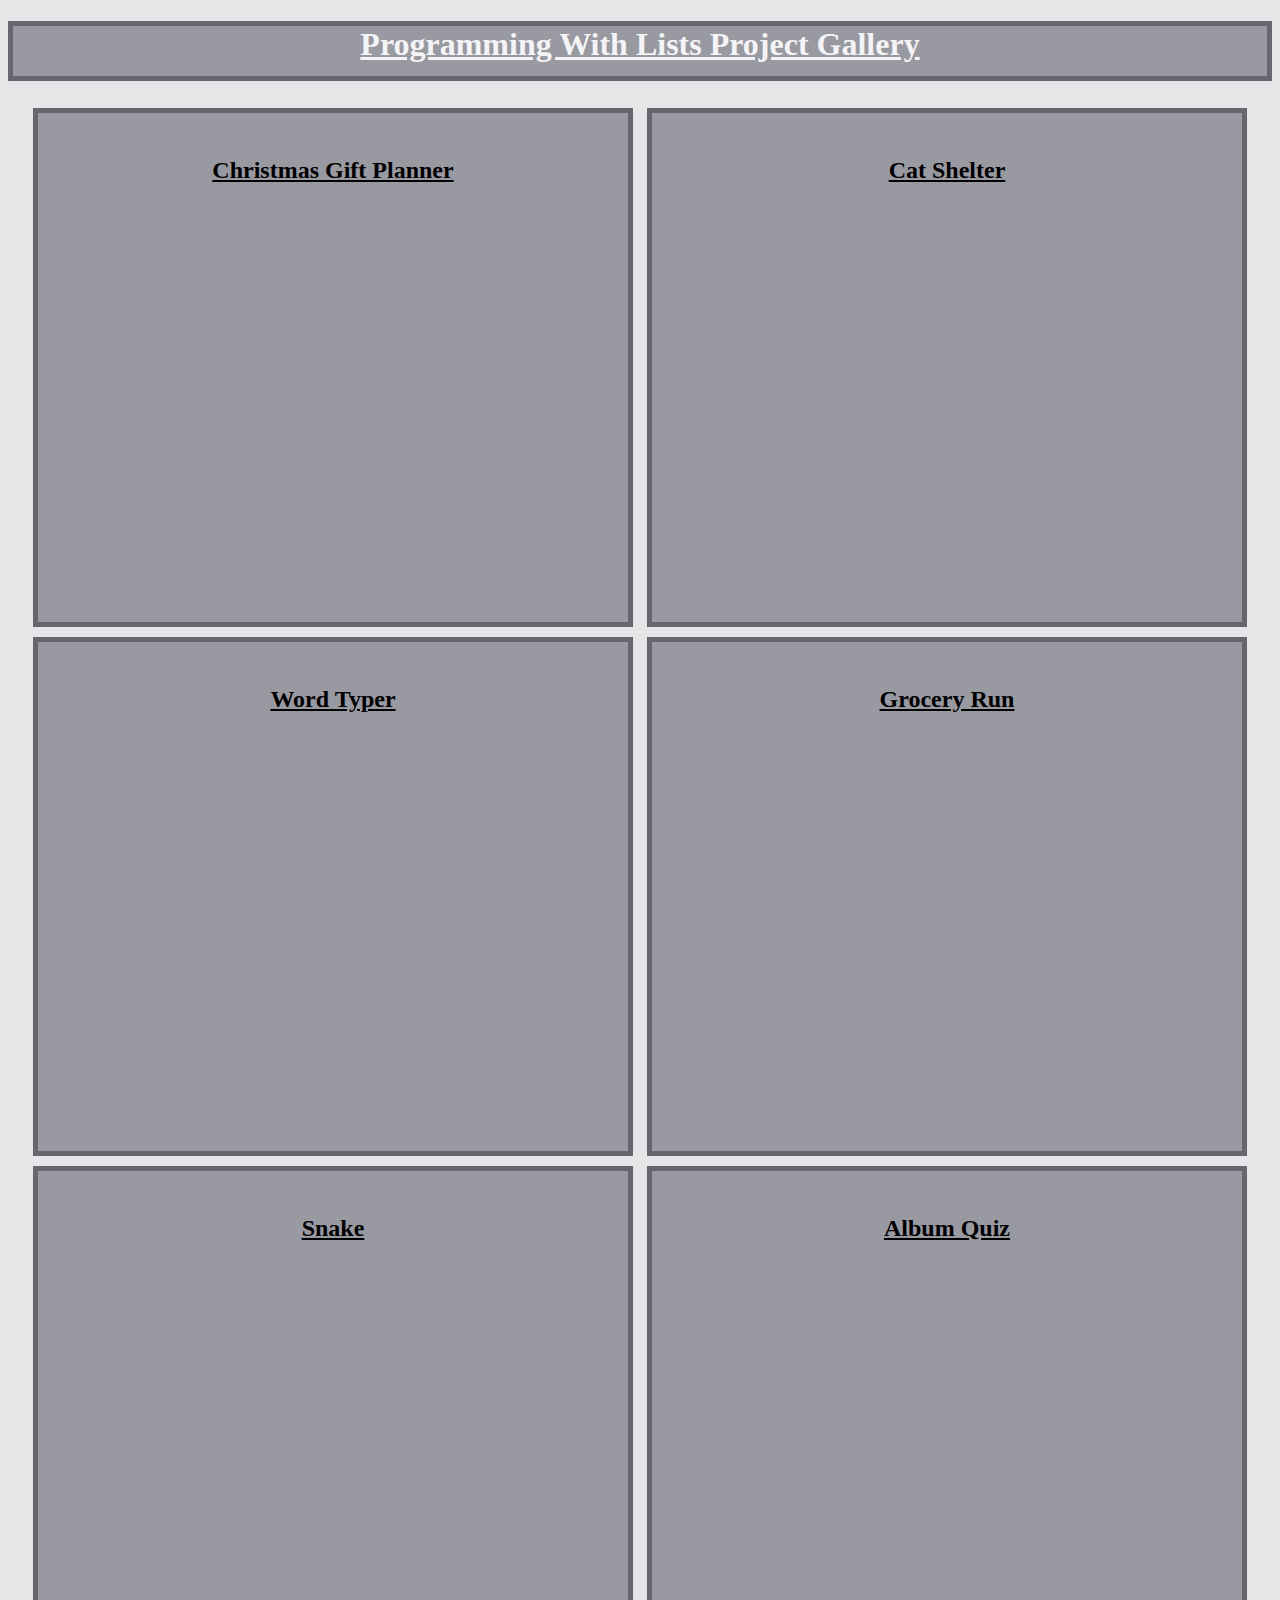
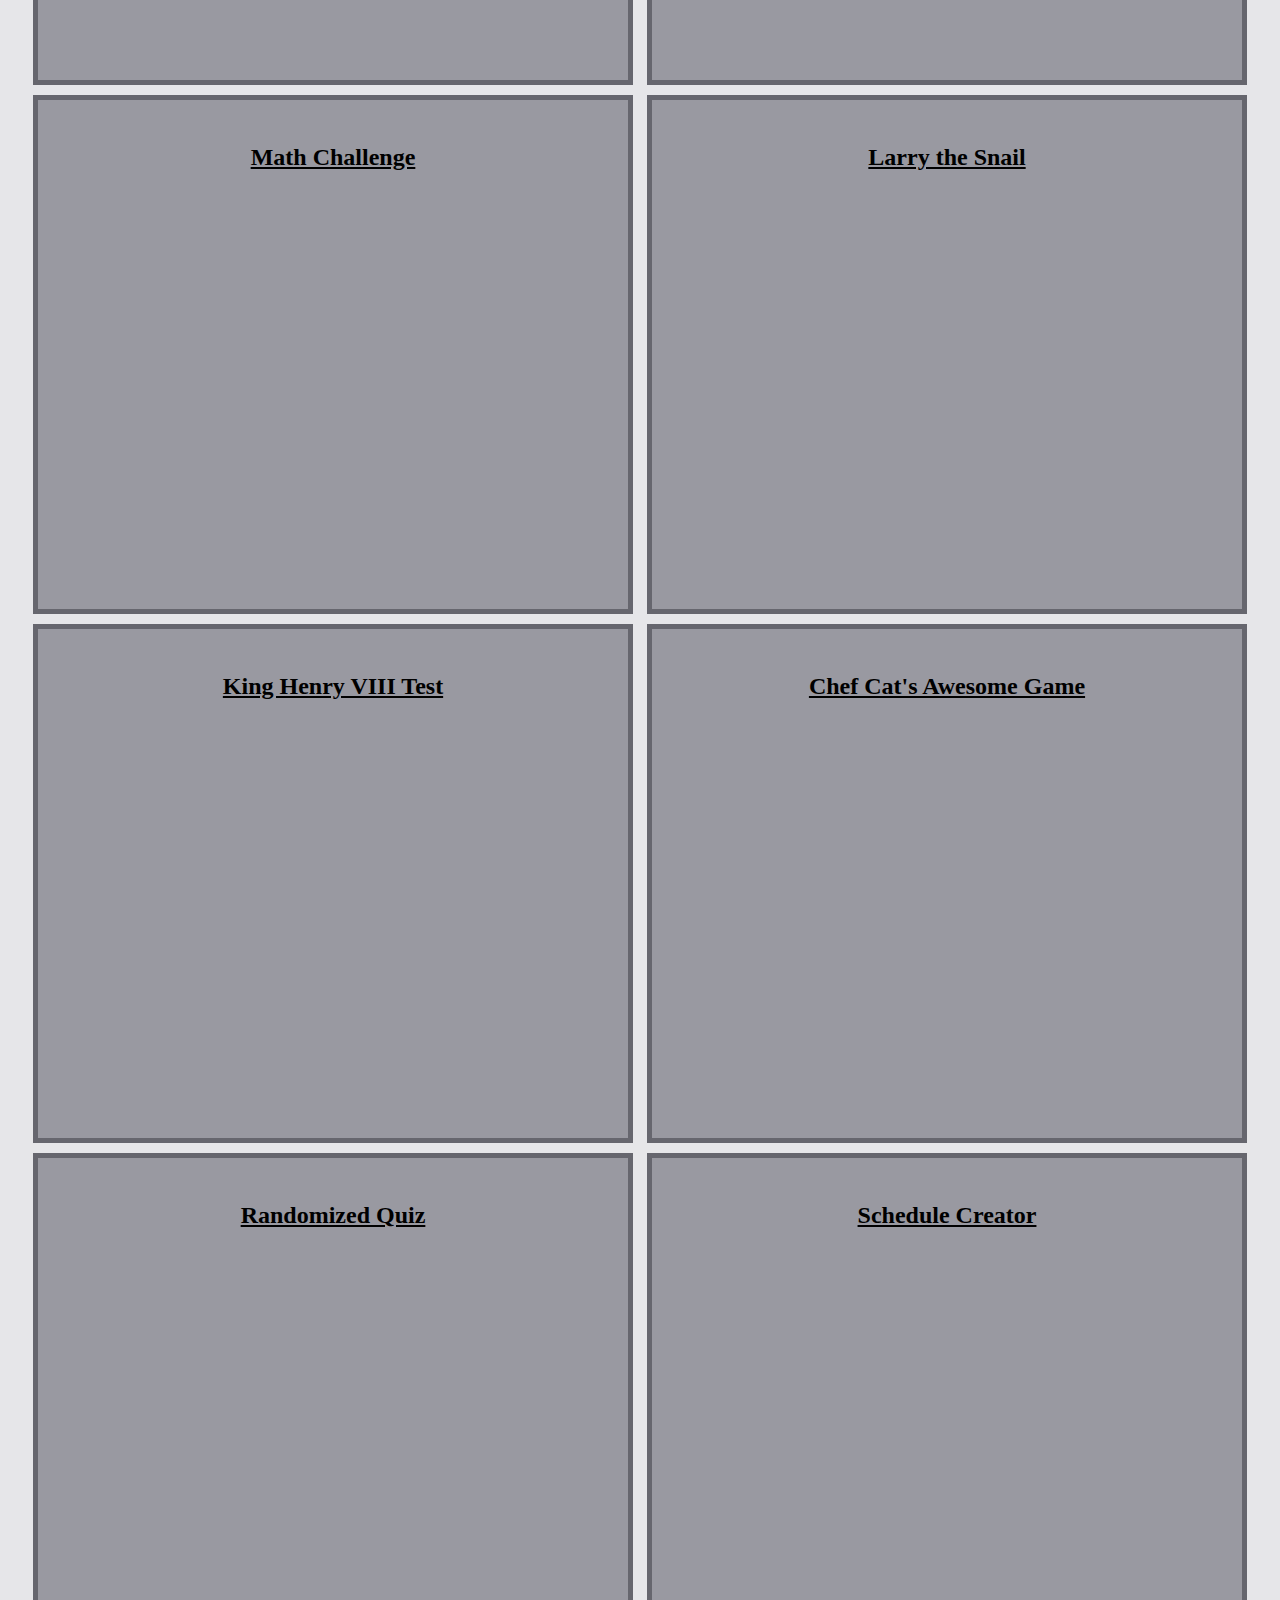
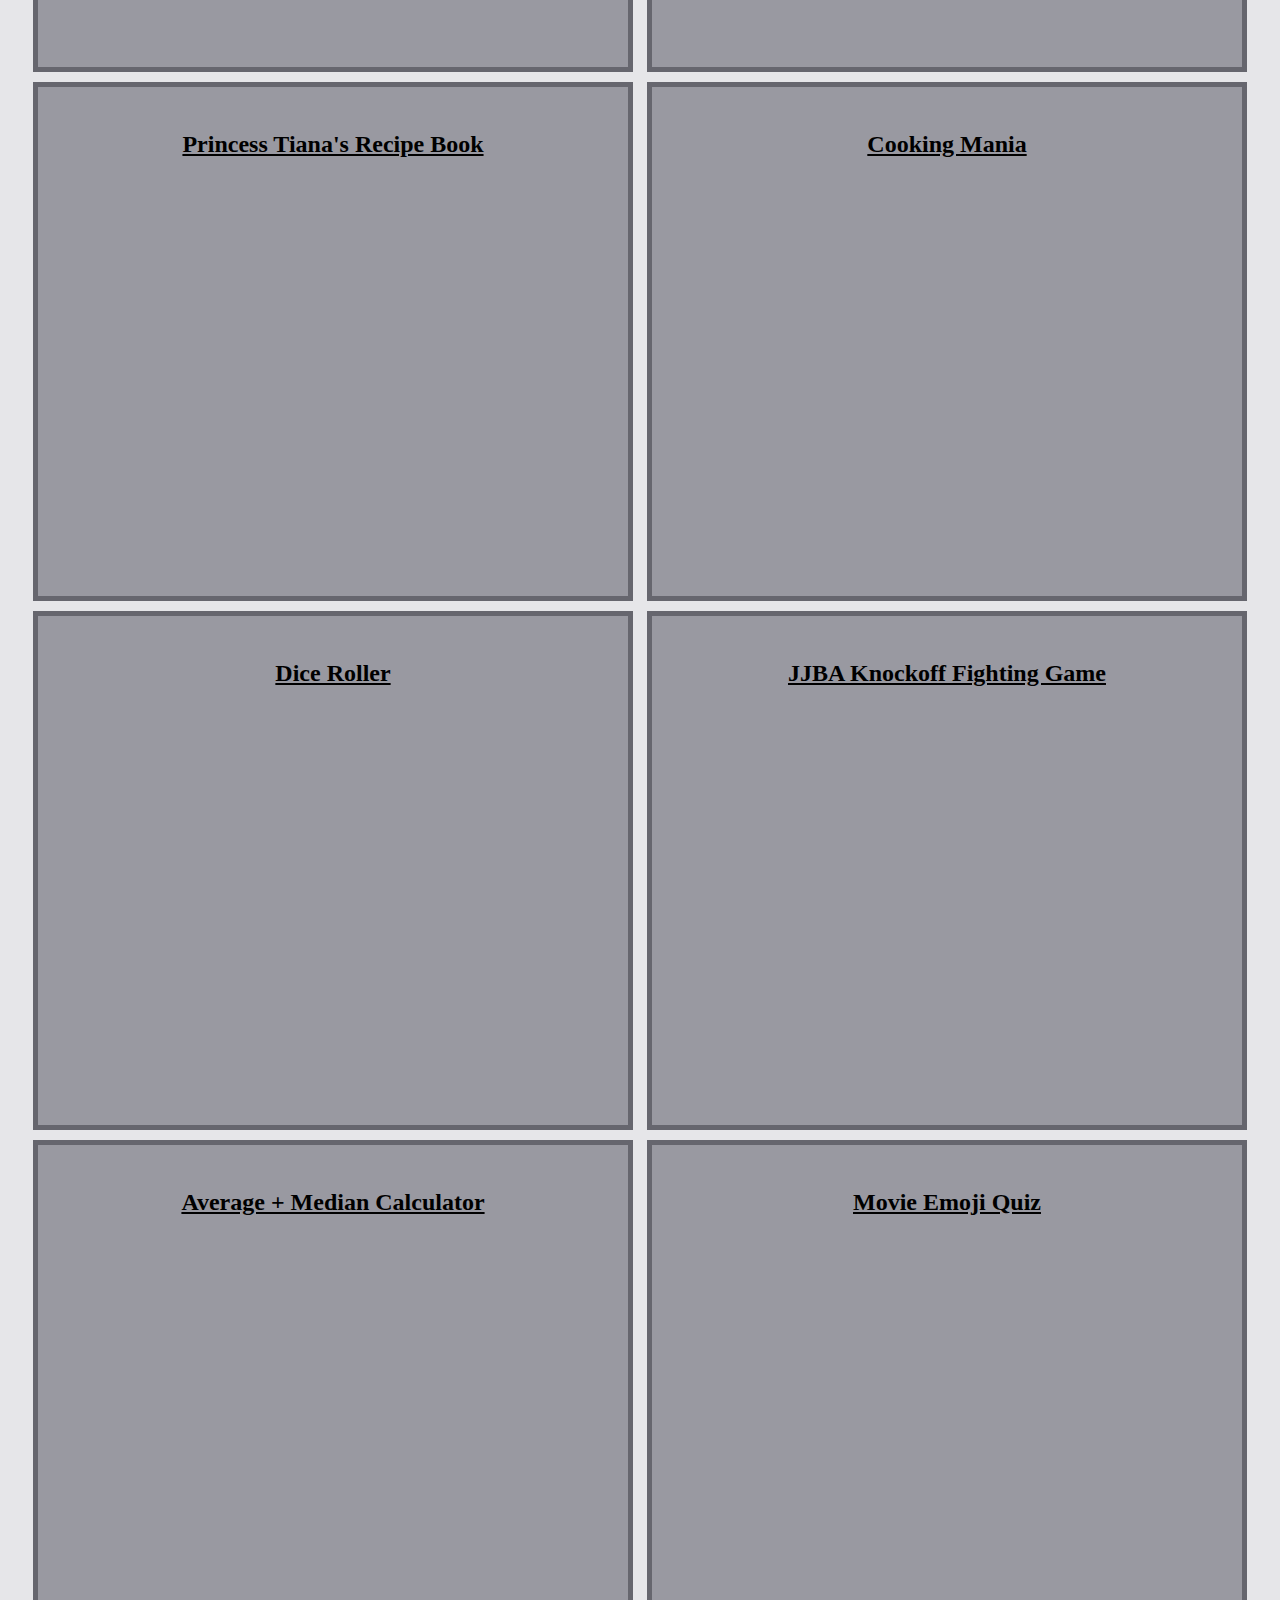
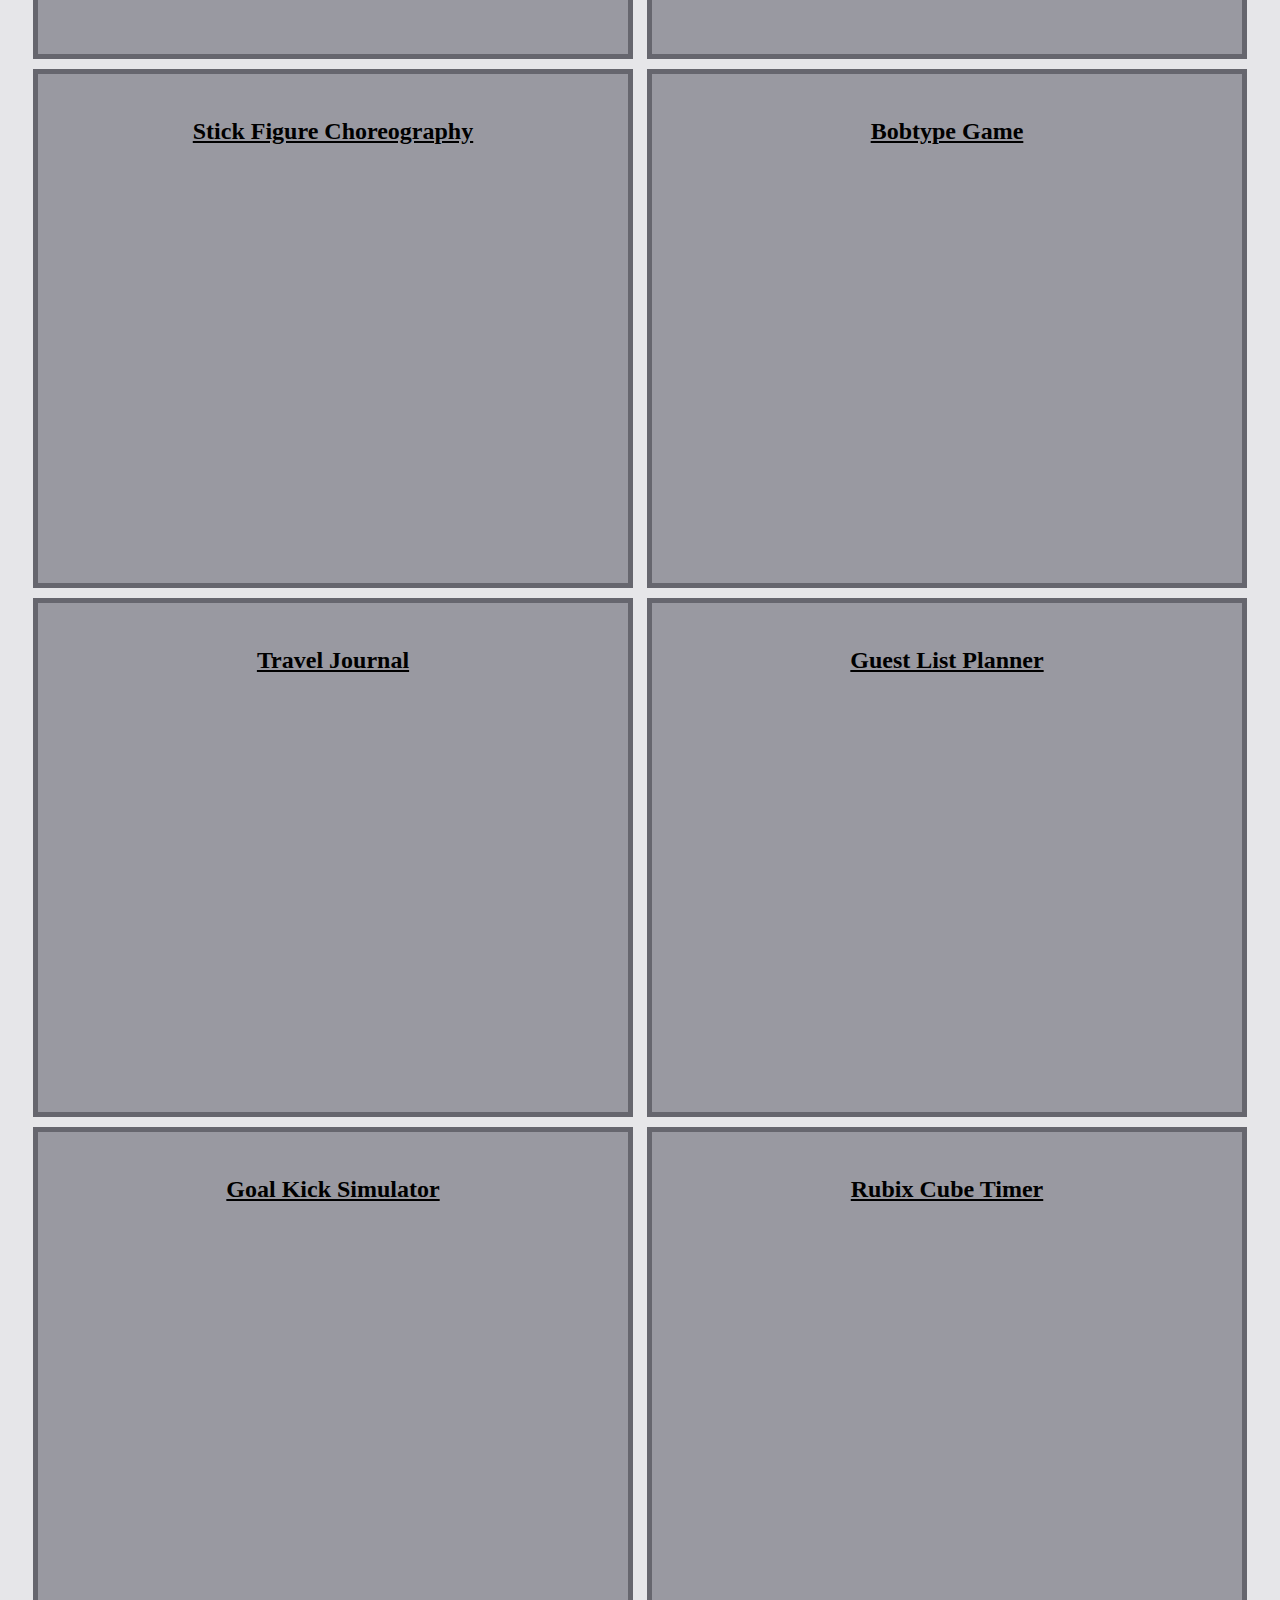
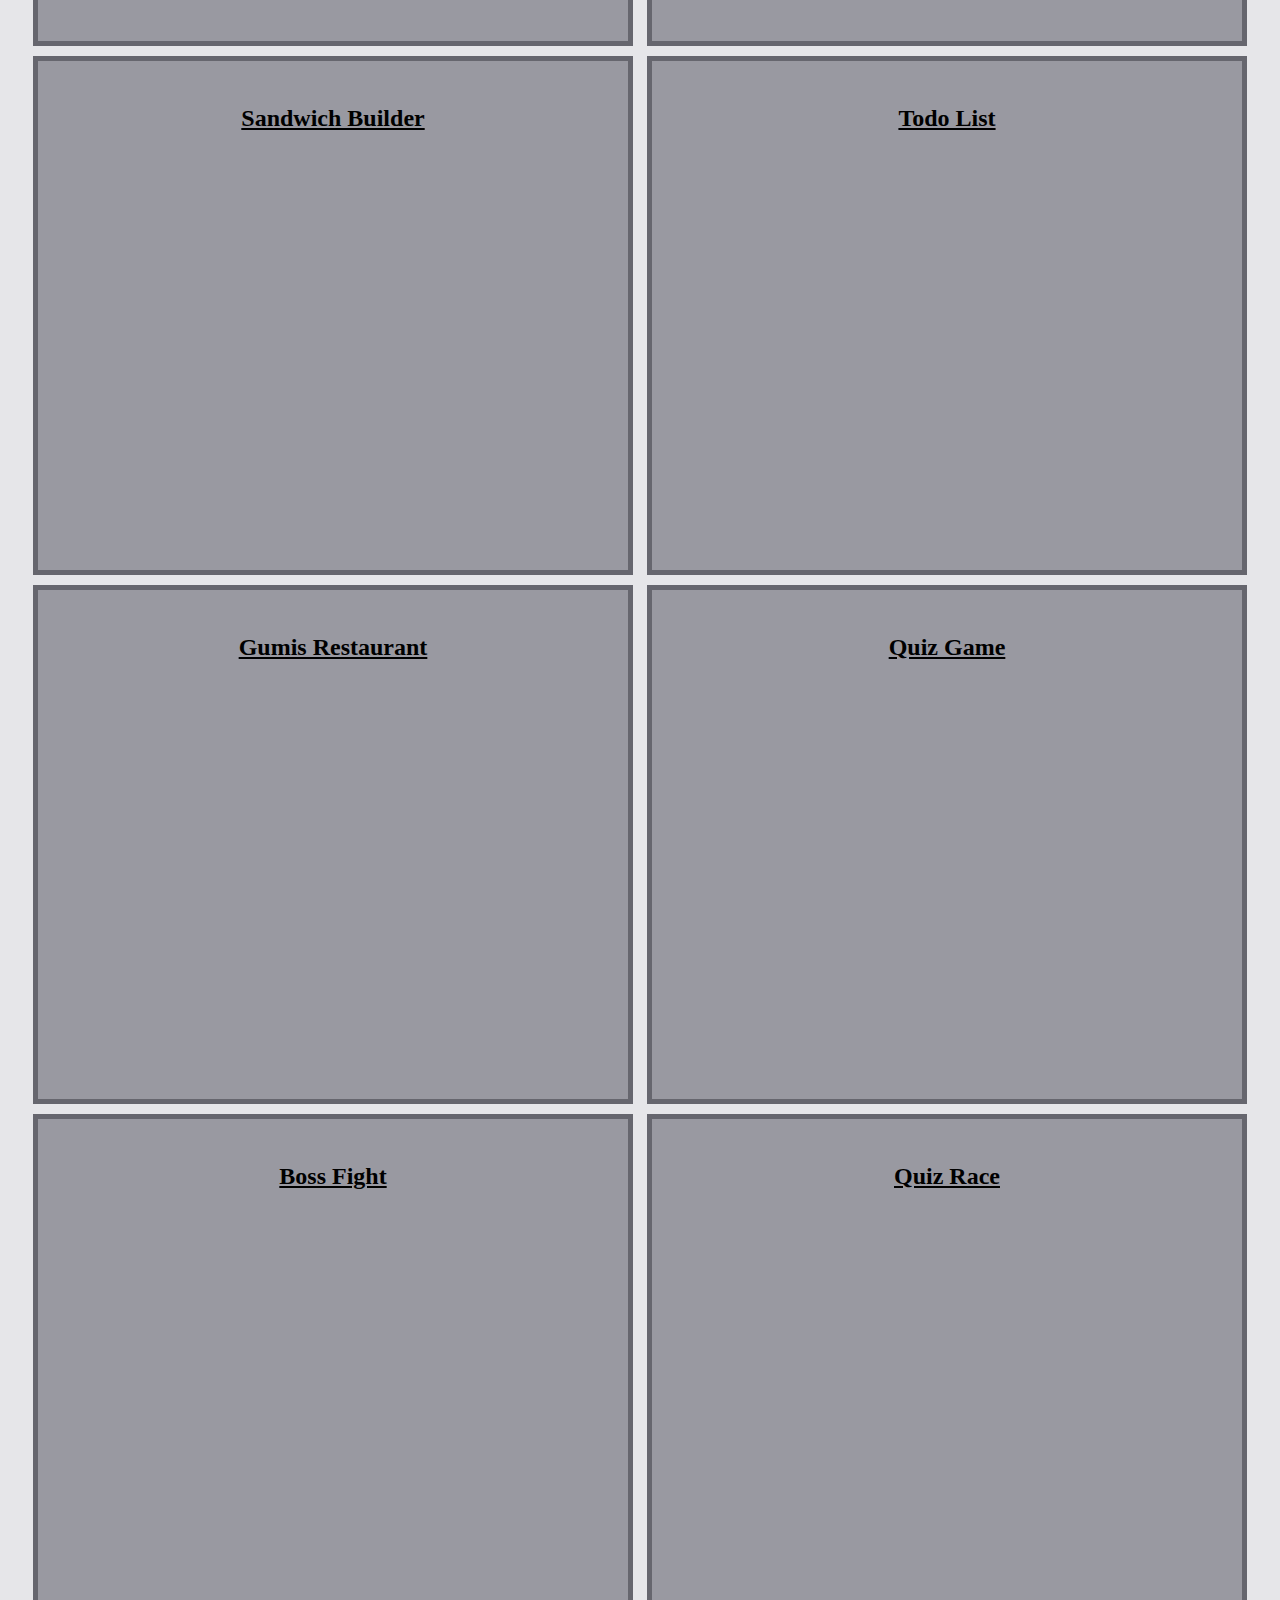
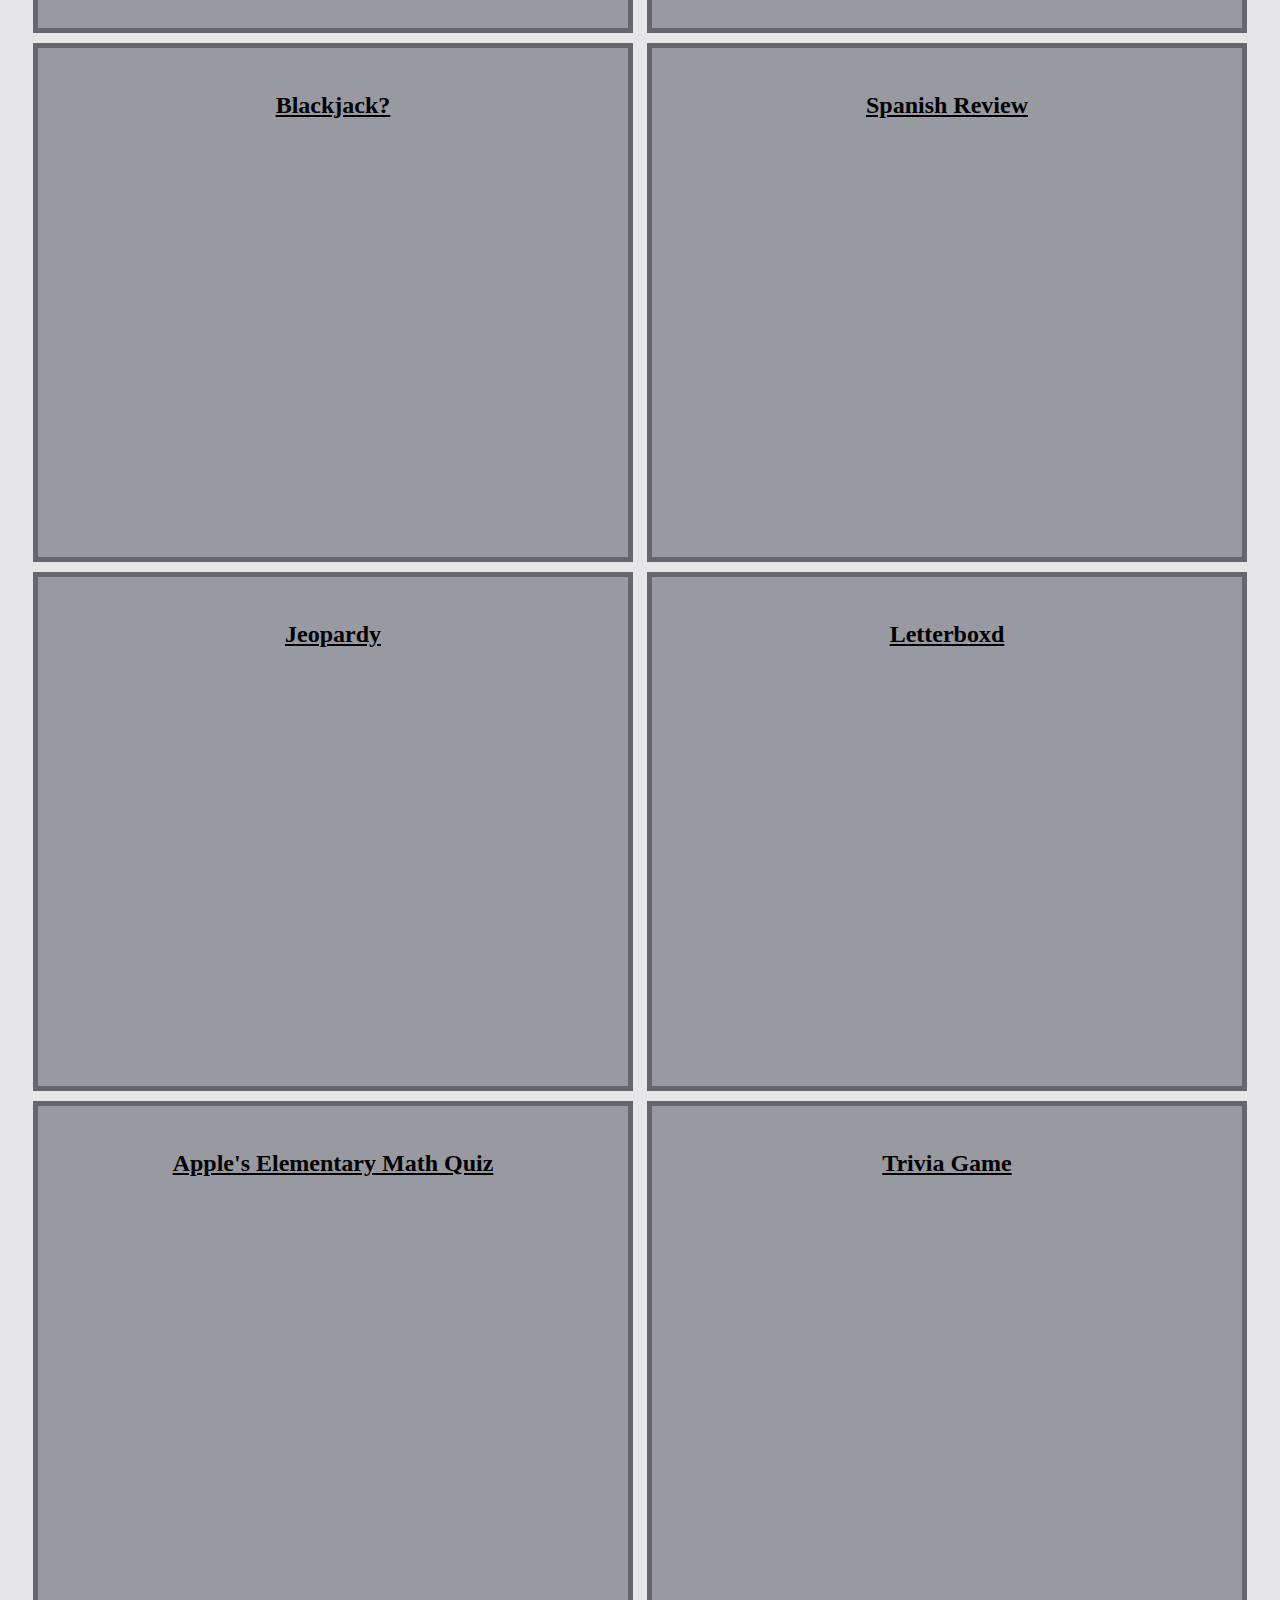
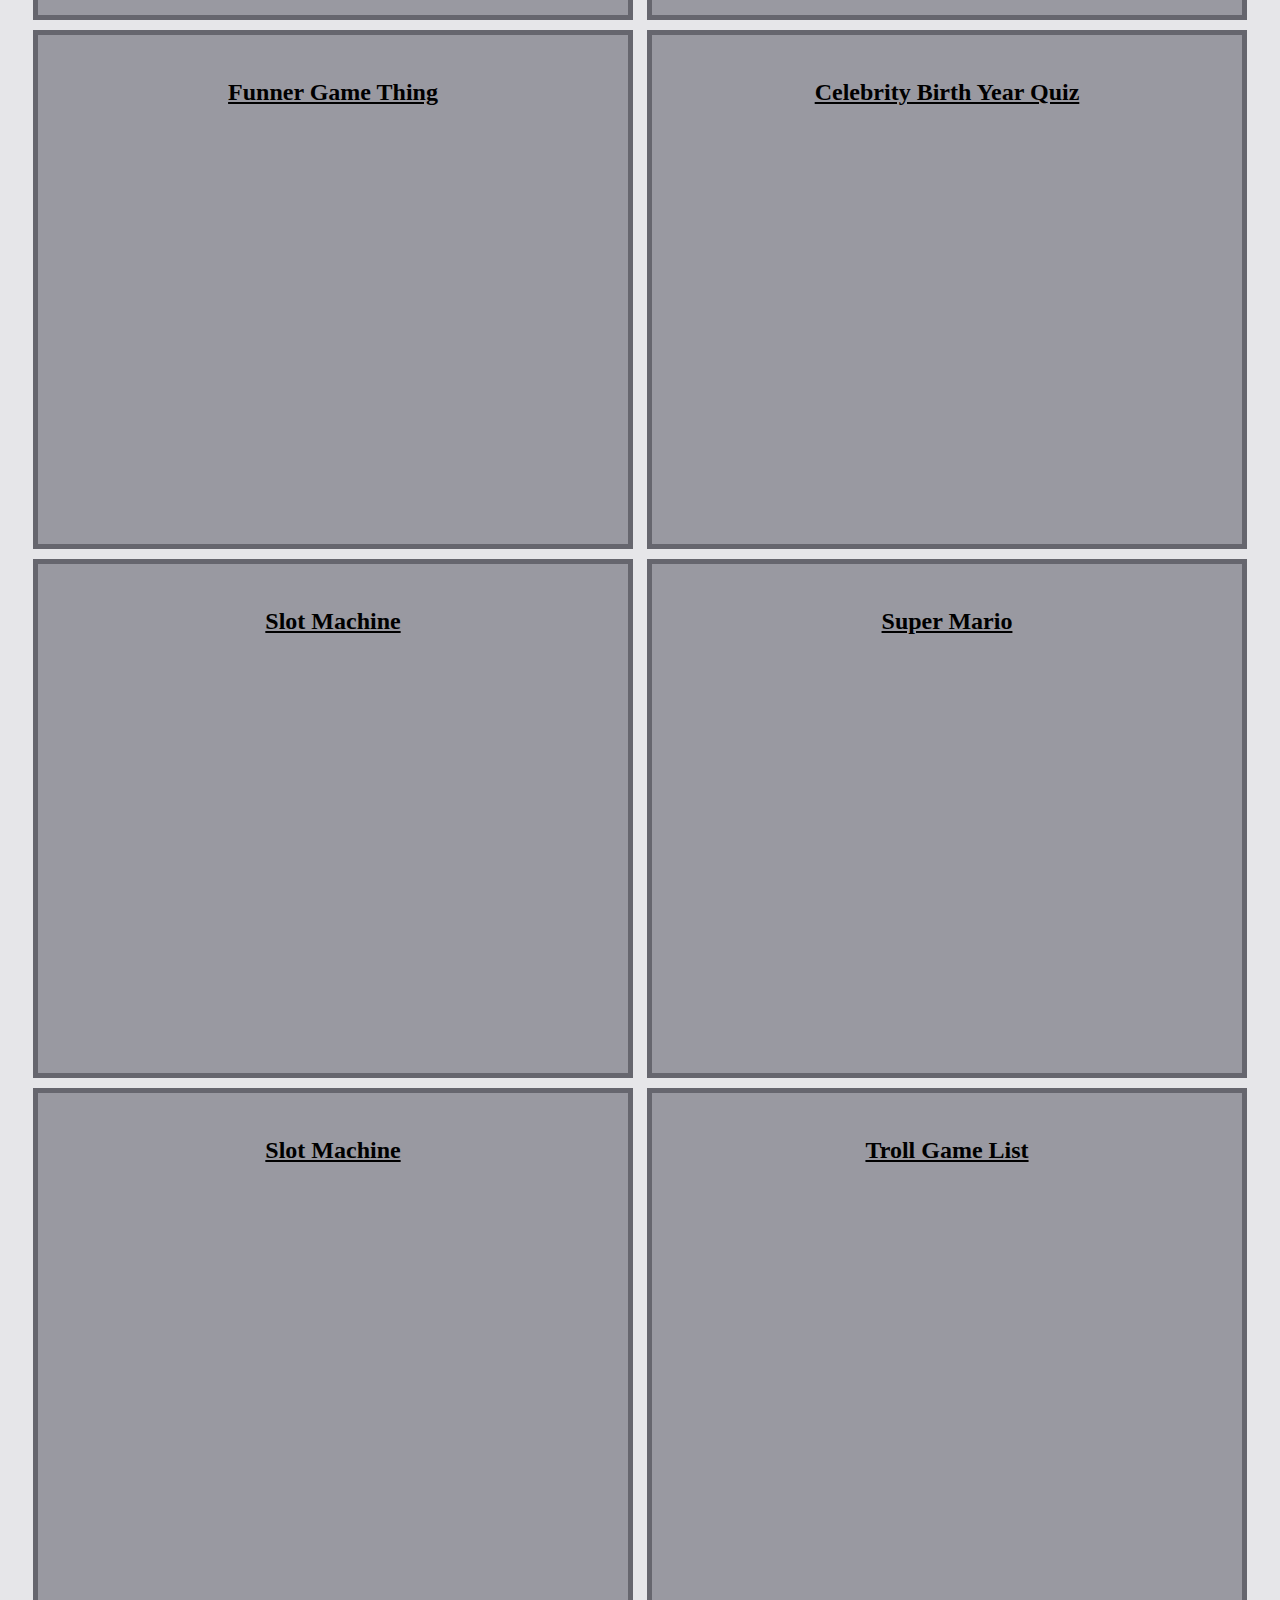
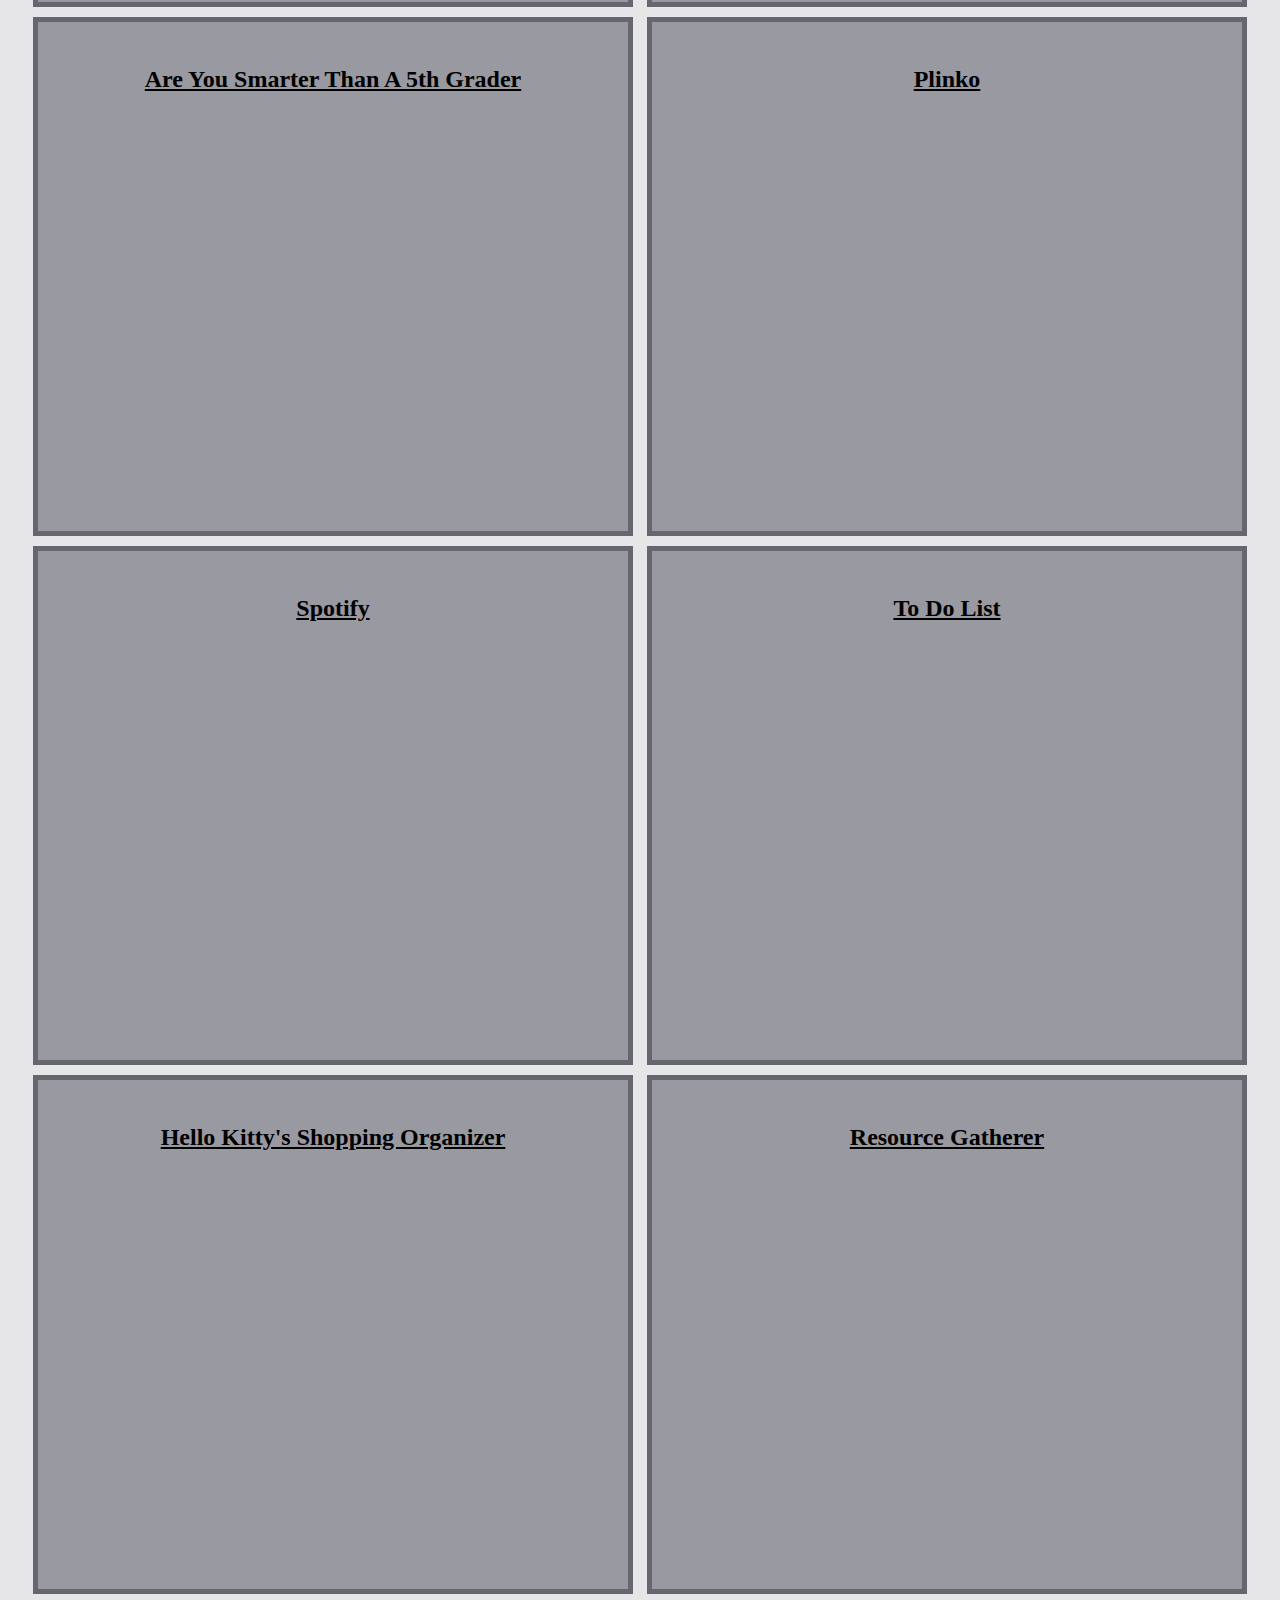
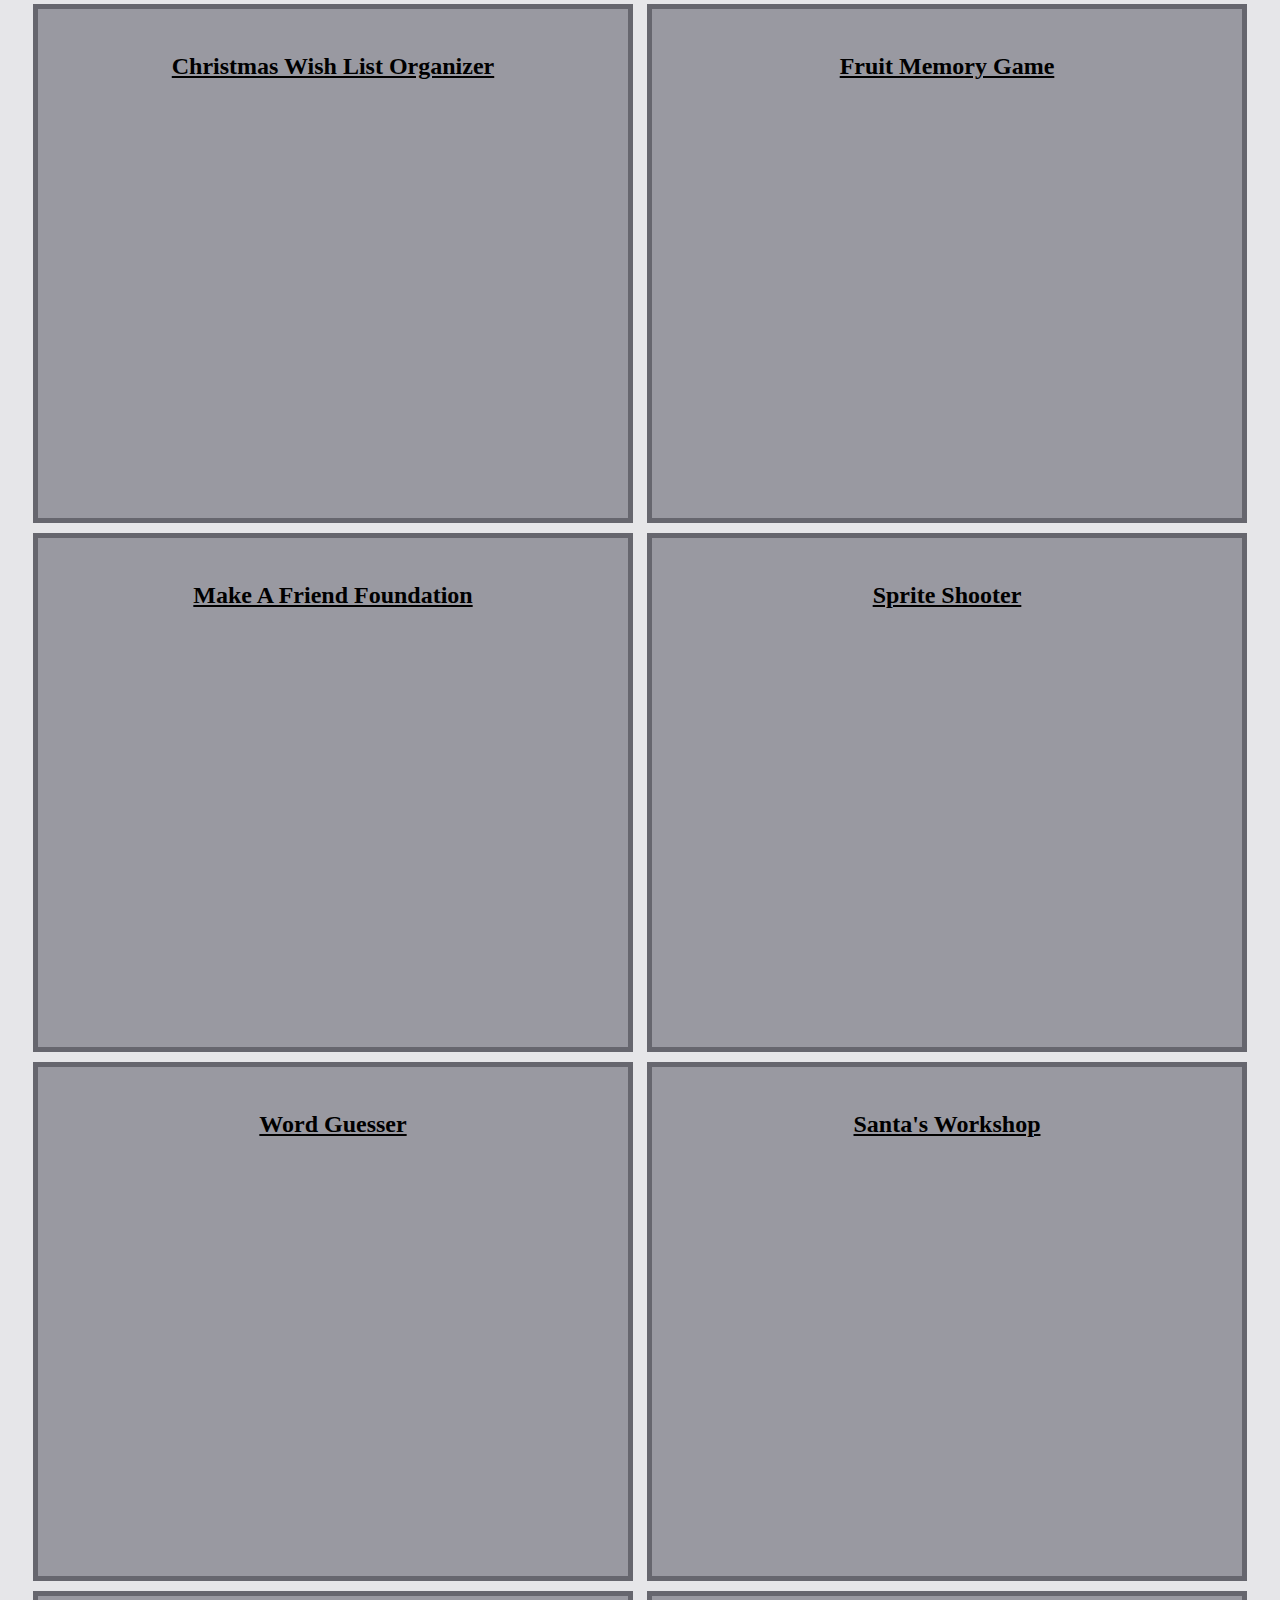
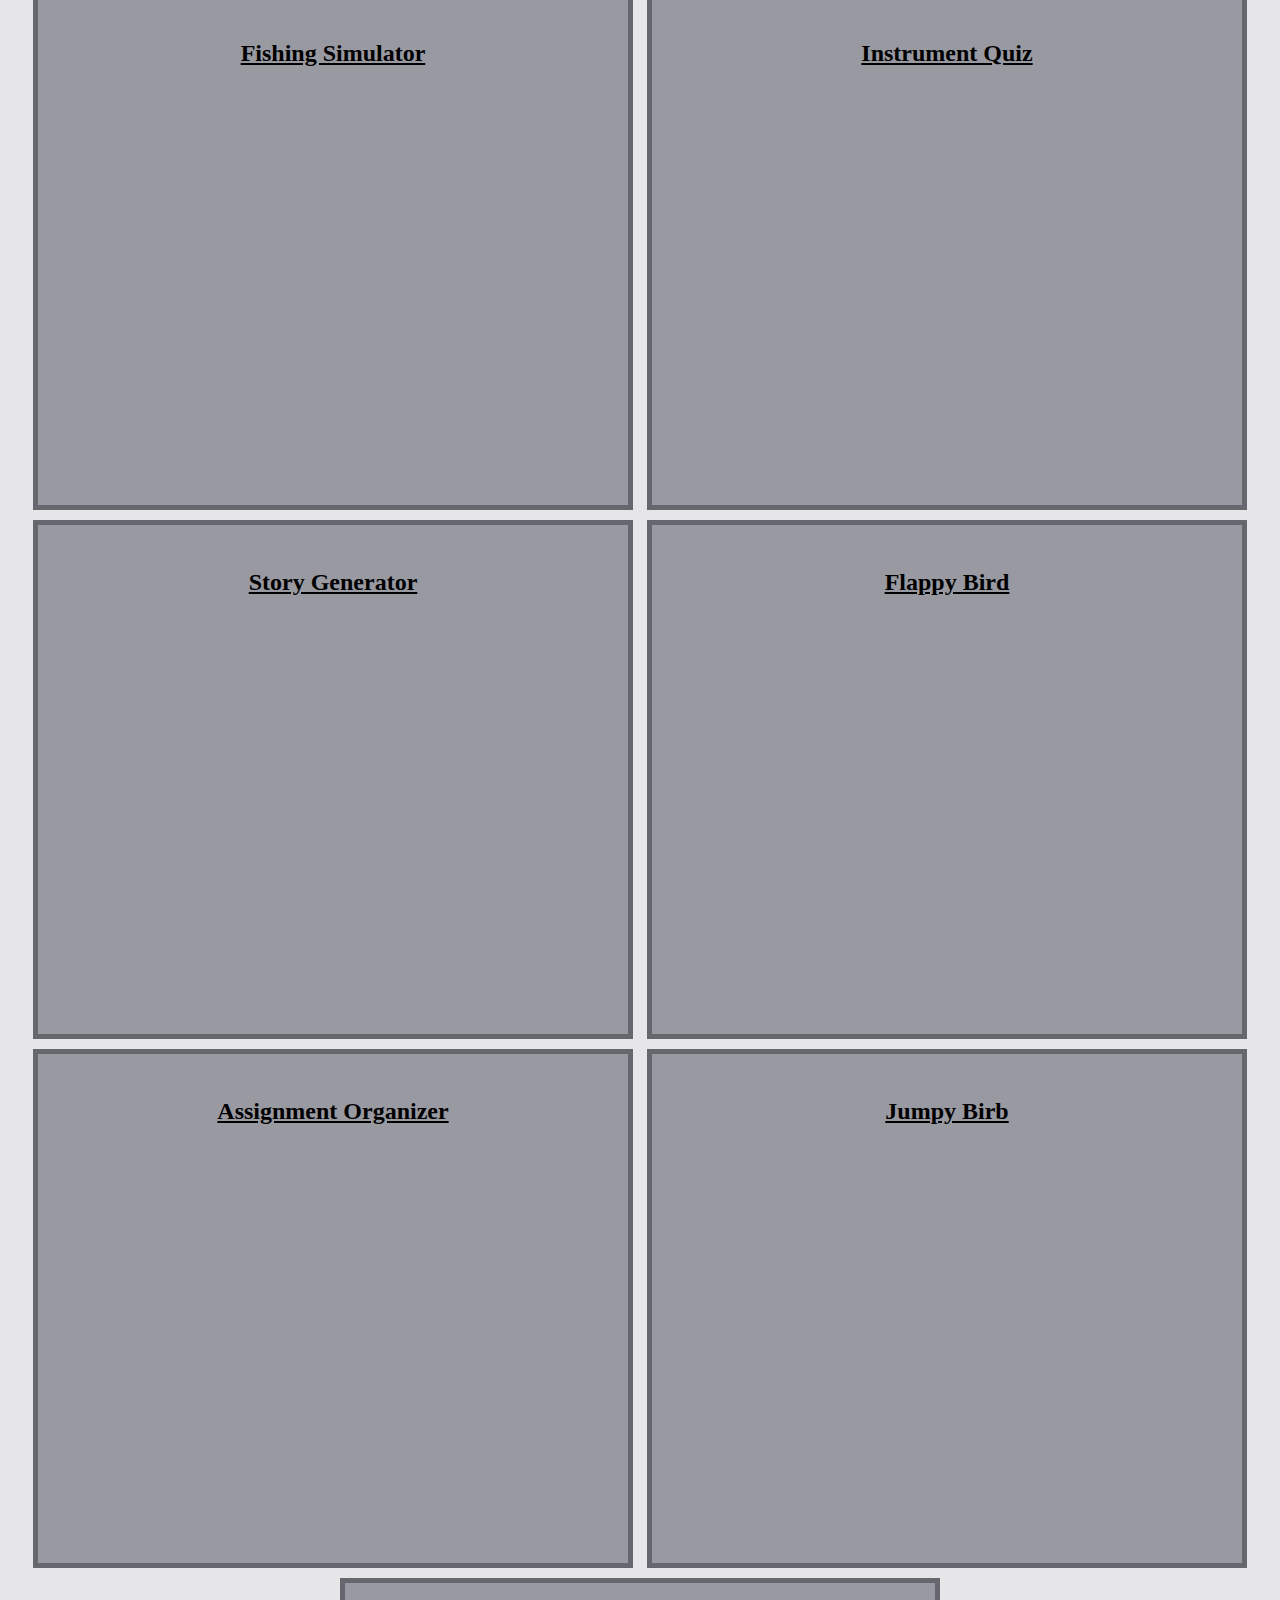
==== commit 7b2efb95: "Period 6 changes added" ====
--- a/2024-2025/index.html
+++ b/2024-2025/index.html
@@ -325,6 +325,119 @@
     <iframe width="480" height="390" frameBorder=0 allowfullscreen allow="geolocation; microphone; camera" title="VolcyAnaya_Unit3Project Snap! Project" src="https://snap.berkeley.edu/embed?projectname=VolcyAnaya_Unit3Project&username=anayav&pauseButton=true"></iframe>
     </div>
 
+    <div>  
+    <h3>
+      To Do List
+    </h3>
+    <iframe width="480" height="390" frameBorder=0 allowfullscreen allow="geolocation; microphone; camera" title="BricenoAlessandra_Unit3Project Snap! Project" src="https://snap.berkeley.edu/embed?projectname=BricenoAlessandra_Unit3Project&username=alessandrab13&pauseButton=true"></iframe>
+    </div>
+
+    <div>  
+    <h3>
+      Hello Kitty's Shopping Organizer
+    </h3>
+    <iframe width="480" height="390" frameBorder=0 allowfullscreen allow="geolocation; microphone; camera" title="CaiAimee_Unit3Project Snap! Project" src="https://snap.berkeley.edu/embed?projectname=CaiAimee_Unit3Project&username=aimeec&pauseButton=true"></iframe>
+    </div>
+
+    <div>  
+    <h3>
+      Resource Gatherer
+    </h3>
+    <iframe width="480" height="390" frameBorder=0 allowfullscreen allow="geolocation; microphone; camera" title="ChanNicholas_Unit3Project Snap! Project" src="https://snap.berkeley.edu/embed?projectname=ChanNicholas_Unit3Project&username=nicholasc566&pauseButton=true"></iframe>
+    </div>
+
+    <div>  
+    <h3>
+      Christmas Wish List Organizer
+    </h3>
+    <iframe width="480" height="390" frameBorder=0 allowfullscreen allow="geolocation; microphone; camera" title="U3P2-Programming with Lists Snap! Project" src="https://snap.berkeley.edu/embed?projectname=U3P2%2dProgramming%20with%20Lists&username=catherinec&pauseButton=true"></iframe>
+    </div>
+
+    <div>  
+    <h3>
+      Fruit Memory Game
+    </h3>
+    <iframe width="480" height="390" frameBorder=0 allowfullscreen allow="geolocation; microphone; camera" title="JessicaChen-Unit3Project Snap! Project" src="https://snap.berkeley.edu/embed?projectname=JessicaChen%2dUnit3Project&username=jess0729&pauseButton=true"></iframe>
+    </div>
+
+    <div>  
+    <h3>
+      Make A Friend Foundation
+    </h3>
+    <iframe width="480" height="390" frameBorder=0 allowfullscreen allow="geolocation; microphone; camera" title="ChenShirley_Unit3Project Snap! Project" src="https://snap.berkeley.edu/embed?projectname=ChenShirley_Unit3Project&username=shiirc&pauseButton=true"></iframe>
+    </div>
+
+    <div>  
+    <h3>
+      Sprite Shooter
+    </h3>
+    <iframe width="480" height="390" frameBorder=0 allowfullscreen allow="geolocation; microphone; camera" title="LinJason_Unit3Project Snap! Project" src="https://snap.berkeley.edu/embed?projectname=LinJason_Unit3Project&username=bbooiil&pauseButton=true"></iframe>
+    </div>
+
+    <div>  
+    <h3>
+      Word Guesser      
+    </h3>
+    <iframe width="480" height="390" frameBorder=0 allowfullscreen allow="geolocation; microphone; camera" title="LinTiffany_Unit3Project. Snap! Project" src="https://snap.berkeley.edu/embed?projectname=LinTiffany_Unit3Project%2e&username=tiffany73178&pauseButton=true"></iframe>
+    </div>
+
+    <div>  
+    <h3>
+      Santa's Workshop
+    </h3>
+    <iframe width="480" height="390" frameBorder=0 allowfullscreen allow="geolocation; microphone; camera" title="PrzadkaOlivia_Unit3Project Snap! Project" src="https://snap.berkeley.edu/embed?projectname=PrzadkaOlivia_Unit3Project&username=oliviaprzadka&pauseButton=true"></iframe>
+    </div>
+
+    <div>  
+    <h3>
+      Fishing Simulator
+    </h3>
+    <iframe width="480" height="390" frameBorder=0 allowfullscreen allow="geolocation; microphone; camera" title="SkuratovskyyAnton_Unit3Project Snap! Project" src="https://snap.berkeley.edu/embed?projectname=SkuratovskyyAnton_Unit3Project&username=anton_s&pauseButton=true"></iframe>
+    </div>
+
+    <div>  
+    <h3>
+      Instrument Quiz
+    </h3>
+    <iframe width="480" height="390" frameBorder=0 allowfullscreen allow="geolocation; microphone; camera" title=" TaranaMosammat_Unit3Project Snap! Project" src="https://snap.berkeley.edu/embed?projectname=%20TaranaMosammat_Unit3Project&username=mosammatt&pauseButton=true"></iframe>
+    </div>
+
+    <div>  
+    <h3>
+      Story Generator
+    </h3>
+    <iframe width="480" height="390" frameBorder=0 allowfullscreen allow="geolocation; microphone; camera" title="WangJenny_Unit3Project Snap! Project" src="https://snap.berkeley.edu/embed?projectname=WangJenny_Unit3Project&username=jenw&pauseButton=true"></iframe>
+    </div>
+
+    <div>  
+    <h3>
+      Flappy Bird
+    </h3>
+    <iframe width="480" height="390" frameBorder=0 allowfullscreen allow="geolocation; microphone; camera" title="WangTerrence_Unit3Project Snap! Project" src="https://snap.berkeley.edu/embed?projectname=WangTerrence_Unit3Project&username=jimmybobbyjones&pauseButton=true"></iframe>
+    </div>
+
+    <div>  
+    <h3>
+      Assignment Organizer
+    </h3>
+    <iframe width="480" height="390" frameBorder=0 allowfullscreen allow="geolocation; microphone; camera" title="WeiselAbigail_Unit3Project Snap! Project" src="https://snap.berkeley.edu/embed?projectname=WeiselAbigail_Unit3Project&username=abigailw16&pauseButton=true"></iframe>
+    </div>
+
+    <div>  
+    <h3>
+      Jumpy Birb
+    </h3>
+    <iframe width="480" height="390" frameBorder=0 allowfullscreen allow="geolocation; microphone; camera" title="Unit 3 Project Jumpy birb 1 finished edits (Great Grand Finale) v5 (Final version v2) Snap! Project" src="https://snap.berkeley.edu/embed?projectname=Unit%203%20Project%20Jumpy%20birb%201%20finished%20edits%20%28Great%20Grand%20Finale%29%20v5%20%28Final%20version%20v2%29&username=bx236&pauseButton=true"></iframe>
+    </div>
+
+    <div>  
+    <h3>
+      Alien Blaster
+    </h3>
+    <iframe width="480" height="390" frameBorder=0 allowfullscreen allow="geolocation; microphone; camera" title="YeeBrendan_Unit3Project Snap! Project" src="https://snap.berkeley.edu/embed?projectname=YeeBrendan_Unit3Project&username=bcy5&pauseButton=true"></iframe>
+    </div>
+
+
     
 
 
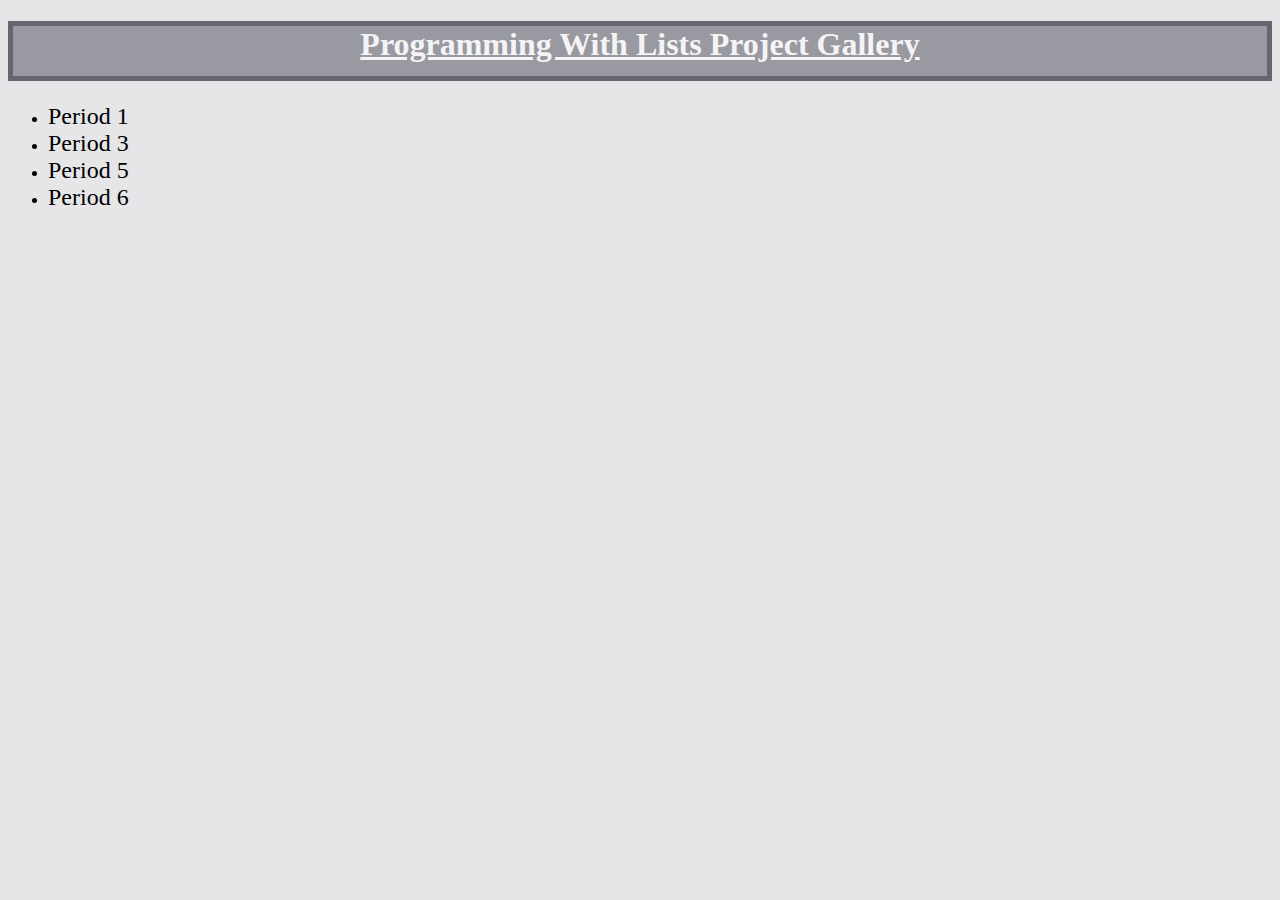
==== commit 1f27f374: "Changed Structure" ====
--- a/2024-2025/index.html
+++ b/2024-2025/index.html
@@ -9,434 +9,29 @@
     <h1>
 Programming With Lists Project Gallery
     </h1>
-    
-    <div>  
-    <h3>
-      Christmas Gift Planner
-    </h3>
-    <iframe width="480" height="390" frameBorder=0 allowfullscreen allow="geolocation; microphone; camera" title="BashaAndrew-Unit3Project Snap! Project" src="https://snap.berkeley.edu/embed?projectname=BashaAndrew%2dUnit3Project&username=andrew%20basha&pauseButton=true"></iframe>
-    </div>
-
-    <div>  
-    <h3>
-      Cat Shelter
-    </h3>
-    <iframe width="480" height="390" frameBorder=0 allowfullscreen allow="geolocation; microphone; camera" title="BedermanMadeline_Unit3Project Snap! Project" src="https://snap.berkeley.edu/embed?projectname=BedermanMadeline_Unit3Project&username=maddie%20bederman&pauseButton=true"></iframe>
-    </div>
-
-    <div>  
-    <h3>
-      Word Typer
-    </h3>
-    <iframe width="480" height="390" frameBorder=0 allowfullscreen allow="geolocation; microphone; camera" title="word typer! Snap! Project" src="https://snap.berkeley.edu/embed?projectname=word%20typer%21&username=spr9&pauseButton=true"></iframe>
-    </div>
-
-    <div>  
-    <h3>
-      Grocery Run
-    </h3>
-    <iframe width="480" height="390" frameBorder=0 allowfullscreen allow="geolocation; microphone; camera" title="ChanRachel_Unit3Project Snap! Project" src="https://snap.berkeley.edu/embed?projectname=ChanRachel_Unit3Project&username=riochun1&pauseButton=true"></iframe>
-    </div>
-
-    <div>  
-    <h3>
-      Snake
-    </h3>
-    <iframe width="480" height="390" frameBorder=0 allowfullscreen allow="geolocation; microphone; camera" title="ChebarZoe_Unit3Project Snap! Project" src="https://snap.berkeley.edu/embed?projectname=ChebarZoe_Unit3Project&username=unoriginalnamer&pauseButton=true"></iframe>
-    </div>
-
-    <div>  
-    <h3>
-      Album Quiz
-    </h3>
-    <iframe width="480" height="390" frameBorder=0 allowfullscreen allow="geolocation; microphone; camera" title="quiz Snap! Project" src="https://snap.berkeley.edu/embed?projectname=quiz&username=brodyg&pauseButton=true"></iframe>
-    </div>
-
-    <div>  
-    <h3>
-      Math Challenge
-    </h3>
-    <iframe width="480" height="390" frameBorder=0 allowfullscreen allow="geolocation; microphone; camera" title="HartmanLio_Unit3Project Snap! Project" src="https://snap.berkeley.edu/embed?projectname=HartmanLio_Unit3Project&username=lio1000&pauseButton=true"></iframe>
-    </div>
-
-    <div>  
-    <h3>
-      Larry the Snail
-    </h3>
-    <iframe width="480" height="390" frameBorder=0 allowfullscreen allow="geolocation; microphone; camera" title="HuangJayden_Unit3Project Snap! Project" src="https://snap.berkeley.edu/embed?projectname=HuangJayden_Unit3Project&username=jaydenhuang&pauseButton=true"></iframe>
-    </div>
-
-    <div>  
-    <h3>
-      King Henry VIII Test
-    </h3>
-    <iframe width="480" height="390" frameBorder=0 allowfullscreen allow="geolocation; microphone; camera" title="LiZhiEn_Unit3Project Snap! Project" src="https://snap.berkeley.edu/embed?projectname=LiZhiEn_Unit3Project&username=a3roraa&pauseButton=true"></iframe>
-    </div>
-
-    <div>  
-    <h3>
-      Chef Cat's Awesome Game
-    </h3>
-    <iframe width="480" height="390" frameBorder=0 allowfullscreen allow="geolocation; microphone; camera" title="MordiniLena_Unit3Project2 Snap! Project" src="https://snap.berkeley.edu/embed?projectname=MordiniLena_Unit3Project2&username=jamjarr&pauseButton=true"></iframe>
-    </div>
-
-    <div>  
-    <h3>
-      Randomized Quiz
-    </h3>
-    <iframe width="480" height="390" frameBorder=0 allowfullscreen allow="geolocation; microphone; camera" title="OhNorman_Unit3Project Snap! Project" src="https://snap.berkeley.edu/embed?projectname=OhNorman_Unit3Project&username=wowzers&pauseButton=true"></iframe>
-    </div>
-
-    <div>  
-    <h3>
-      Schedule Creator
-    </h3>
-    <iframe width="480" height="390" frameBorder=0 allowfullscreen allow="geolocation; microphone; camera" title="OzsirkintiElanur_Unit3Project Snap! Project" src="https://snap.berkeley.edu/embed?projectname=OzsirkintiElanur_Unit3Project&username=elanuro&pauseButton=true"></iframe>
-    </div>
-
-    <div>  
-    <h3>
-      Princess Tiana's Recipe Book
-    </h3>
-    <iframe width="480" height="390" frameBorder=0 allowfullscreen allow="geolocation; microphone; camera" title="PatelRishabh_Unit3Project Snap! Project" src="https://snap.berkeley.edu/embed?projectname=PatelRishabh_Unit3Project&username=rdot2tact&pauseButton=true"></iframe>
-    </div>
-
-    <div>  
-    <h3>
-      Cooking Mania
-    </h3>
-    <iframe width="480" height="390" frameBorder=0 allowfullscreen allow="geolocation; microphone; camera" title="PohlDerek_Unit3Project Snap! Project" src="https://snap.berkeley.edu/embed?projectname=PohlDerek_Unit3Project&username=derekpohl&pauseButton=true"></iframe>
-    </div>
-
-    <div>  
-    <h3>
-      Dice Roller
-    </h3>
-    <iframe width="480" height="390" frameBorder=0 allowfullscreen allow="geolocation; microphone; camera" title="SawanSeikh_Unit3Project Snap! Project" src="https://snap.berkeley.edu/embed?projectname=SawanSeikh_Unit3Project&username=seikhs&pauseButton=true"></iframe>
-    </div>
-
-    <div>  
-    <h3>
-      JJBA Knockoff Fighting Game
-    </h3>
-    <iframe width="480" height="390" frameBorder=0 allowfullscreen allow="geolocation; microphone; camera" title="WongLauren_Unit3Project Snap! Project" src="https://snap.berkeley.edu/embed?projectname=WongLauren_Unit3Project&username=laurenw34&pauseButton=true"></iframe>
-    </div>
-
-    <div>  
-    <h3>
-      Average + Median Calculator
-    </h3>
-    <iframe width="480" height="390" frameBorder=0 allowfullscreen allow="geolocation; microphone; camera" title="ZichunXia-UL3Project Snap! Project" src="https://snap.berkeley.edu/embed?projectname=ZichunXia%2dUL3Project&username=zichunx&pauseButton=true"></iframe>
-    </div>
-
-    <div>  
-    <h3>
-      Movie Emoji Quiz
-    </h3>
-    <iframe width="480" height="390" frameBorder=0 allowfullscreen allow="geolocation; microphone; camera" title="AhnafTahmid_Unit3Project Snap! Project" src="https://snap.berkeley.edu/embed?projectname=AhnafTahmid_Unit3Project&username=tahmidaugh&pauseButton=true"></iframe>
-    </div>
-
-    <div>  
-    <h3>
-      Stick Figure Choreography
-    </h3>
-    <iframe width="480" height="390" frameBorder=0 allowfullscreen allow="geolocation; microphone; camera" title="Dance 2.7.5 Snap! Project" src="https://snap.berkeley.edu/embed?projectname=Dance%202%2e7%2e5&username=abrahamb95&pauseButton=true"></iframe>
-    </div>
-
-    <div>  
-    <h3>
-      Bobtype Game
-    </h3>
-    <iframe width="480" height="390" frameBorder=0 allowfullscreen allow="geolocation; microphone; camera" title="ChenEthan_Unit3Project Snap! Project" src="https://snap.berkeley.edu/embed?projectname=ChenEthan_Unit3Project&username=peguh&pauseButton=true"></iframe>
-    </div>
-
-    <div>  
-    <h3>
-      Travel Journal
-    </h3>
-    <iframe width="480" height="390" frameBorder=0 allowfullscreen allow="geolocation; microphone; camera" title="EscalanteMaria_Unit3Project. Snap! Project" src="https://snap.berkeley.edu/embed?projectname=EscalanteMaria_Unit3Project%2e&username=me4567&pauseButton=true"></iframe>
-    </div>
-
-    <div>  
-    <h3>
-      Guest List Planner
-    </h3>
-    <iframe width="480" height="390" frameBorder=0 allowfullscreen allow="geolocation; microphone; camera" title="HalderSusmita_Unit3Project Snap! Project" src="https://snap.berkeley.edu/embed?projectname=HalderSusmita_Unit3Project&username=susmitah&pauseButton=true"></iframe>
-    </div>
-
-    <div>  
-    <h3>
-      Goal Kick Simulator
-    </h3>
-    <iframe width="480" height="390" frameBorder=0 allowfullscreen allow="geolocation; microphone; camera" title="AP CSP Project 2:  Programming with Lists Snap! Project" src="https://snap.berkeley.edu/embed?projectname=AP%20CSP%20Project%202%3a%20%20Programming%20with%20Lists&username=aaronthydragon1&pauseButton=true"></iframe>
-    </div>
-
-    <div>  
-    <h3>
-      Rubix Cube Timer
-    </h3>
-    <iframe width="480" height="390" frameBorder=0 allowfullscreen allow="geolocation; microphone; camera" title="HuangDerek_Unit3Project Snap! Project" src="https://snap.berkeley.edu/embed?projectname=HuangDerek_Unit3Project&username=derekh53&pauseButton=true"></iframe>
-    </div>
-
-    <div>  
-    <h3>
-      Sandwich Builder
-    </h3>
-    <iframe width="480" height="390" frameBorder=0 allowfullscreen allow="geolocation; microphone; camera" title="Kotowich Ryan Unit 3 Project Snap! Project" src="https://snap.berkeley.edu/embed?projectname=Kotowich%20Ryan%20Unit%203%20Project&username=anonymouspig&pauseButton=true"></iframe>
-    </div>
-
-    <div>  
-    <h3>
-      Todo List
-    </h3>
-    <iframe width="480" height="390" frameBorder=0 allowfullscreen allow="geolocation; microphone; camera" title="U3P2 Snap! Project" src="https://snap.berkeley.edu/embed?projectname=U3P2&username=kaiya_nam&pauseButton=true"></iframe>
-    </div>
-
-    <div>  
-    <h3>
-      Gumis Restaurant
-    </h3>
-    <iframe width="480" height="390" frameBorder=0 allowfullscreen allow="geolocation; microphone; camera" title="NawadayEsther_Unit3Project Snap! Project" src="https://snap.berkeley.edu/embed?projectname=NawadayEsther_Unit3Project&username=wwsther&pauseButton=true"></iframe>
-    </div>
-
-    <div>  
-    <h3>
-      Quiz Game
-    </h3>
-    <iframe width="480" height="390" frameBorder=0 allowfullscreen allow="geolocation; microphone; camera" title="PodolskiDaniel_Unit3Project Snap! Project" src="https://snap.berkeley.edu/embed?projectname=PodolskiDaniel_Unit3Project&username=daniel%20podolski&pauseButton=true"></iframe>
-    </div>
-
-    <div>  
-    <h3>
-      Boss Fight
-    </h3>
-    <iframe width="480" height="390" frameBorder=0 allowfullscreen allow="geolocation; microphone; camera" title="SitnikovDaniel_Unit3Project Snap! Project" src="https://snap.berkeley.edu/embed?projectname=SitnikovDaniel_Unit3Project&username=goof_sphere&pauseButton=true"></iframe>
-    </div>
-
-    <div>  
-    <h3>
-      Quiz Race
-    </h3>
-    <iframe width="480" height="390" frameBorder=0 allowfullscreen allow="geolocation; microphone; camera" title="JoyceWang_Unit3Project Snap! Project" src="https://snap.berkeley.edu/embed?projectname=JoyceWang_Unit3Project&username=joycewang&pauseButton=true"></iframe>
-    </div>
-
-    <div>  
-    <h3>
-      Blackjack?
-    </h3>
-    <iframe width="480" height="390" frameBorder=0 allowfullscreen allow="geolocation; microphone; camera" title="WangRaymond_Unit3Project Snap! Project" src="https://snap.berkeley.edu/embed?projectname=WangRaymond_Unit3Project&username=notred&pauseButton=true"></iframe>
-    </div>
-
-    <div>  
-    <h3>
-      Spanish Review
-    </h3>
-    <iframe width="480" height="390" frameBorder=0 allowfullscreen allow="geolocation; microphone; camera" title="YunusovaSamira_Unit3Project Snap! Project" src="https://snap.berkeley.edu/embed?projectname=YunusovaSamira_Unit3Project&username=samiray4&pauseButton=true"></iframe>
-    </div>
-
-        <div>  
-    <h3>
-      Jeopardy
-    </h3>
-    <iframe width="480" height="390" frameBorder=0 allowfullscreen allow="geolocation; microphone; camera" title="U3P2-Programming lists Snap! Project" src="https://snap.berkeley.edu/embed?projectname=U3P2%2dProgramming%20lists&username=avery%20ballantyne&pauseButton=true"></iframe>
-    </div>
-
-    <div>  
-    <h3>
-      Letterboxd
-    </h3>
-    <iframe width="480" height="390" frameBorder=0 allowfullscreen allow="geolocation; microphone; camera" title="letterboxed Snap! Project" src="https://snap.berkeley.edu/embed?projectname=letterboxed&username=madehabhuiyan&pauseButton=true"></iframe>
-    </div>
-
-    <div>  
-    <h3>
-      Apple's Elementary Math Quiz
-    </h3>
-    <iframe width="480" height="390" frameBorder=0 allowfullscreen allow="geolocation; microphone; camera" title="ChenJaven_Unit3Project Snap! Project" src="https://snap.berkeley.edu/embed?projectname=ChenJaven_Unit3Project&username=javenchen&pauseButton=true"></iframe>
-    </div>
-
-    <div>  
-    <h3>
-      Trivia Game
-    </h3>
-    <iframe width="480" height="390" frameBorder=0 allowfullscreen allow="geolocation; microphone; camera" title="LiaFroehlich_Unit3Project Snap! Project" src="https://snap.berkeley.edu/embed?projectname=LiaFroehlich_Unit3Project&username=lia%2efro10&pauseButton=true"></iframe>
-    </div>
-
-    <div>  
-    <h3>
-      Funner Game Thing
-    </h3>
-    <iframe width="480" height="390" frameBorder=0 allowfullscreen allow="geolocation; microphone; camera" title="funner game thing I guess Snap! Project" src="https://snap.berkeley.edu/embed?projectname=funner%20game%20thing%20I%20guess&username=oliverhei&pauseButton=true"></iframe>
-    </div>
-
-    <div>  
-    <h3>
-      Celebrity Birth Year Quiz
-    </h3>
-    <iframe width="480" height="390" frameBorder=0 allowfullscreen allow="geolocation; microphone; camera" title="HessEmily_Unit3Project Snap! Project" src="https://snap.berkeley.edu/embed?projectname=HessEmily_Unit3Project&username=emilyhess&pauseButton=true"></iframe>
-    </div>
-
-    <div>  
-    <h3>
-      Slot Machine
-    </h3>
-    <iframe width="480" height="390" frameBorder=0 allowfullscreen allow="geolocation; microphone; camera" title="HuangAlex_Unit3Project Snap! Project" src="https://snap.berkeley.edu/embed?projectname=HuangAlex_Unit3Project&username=alexhuang1530&pauseButton=true"></iframe>
-    </div>
-
-    <div>  
-    <h3>
-      Super Mario
-    </h3>
-    <iframe width="480" height="390" frameBorder=0 allowfullscreen allow="geolocation; microphone; camera" title="KreismanisLucas_Unit3Project Snap! Project" src="https://snap.berkeley.edu/embed?projectname=KreismanisLucas_Unit3Project&username=lucas2027bths&pauseButton=true"></iframe>
-    </div>
-
-    <div>  
-    <h3>
-      Slot Machine
-    </h3>
-    <iframe width="480" height="390" frameBorder=0 allowfullscreen allow="geolocation; microphone; camera" title="U3P2 Mathew Lin Snap! Project" src="https://snap.berkeley.edu/embed?projectname=U3P2%20Mathew%20Lin&username=matt445&pauseButton=true"></iframe>
-    </div>
-
-    <div>  
-    <h3>
-      Troll Game List
-    </h3>
-    <iframe width="480" height="390" frameBorder=0 allowfullscreen allow="geolocation; microphone; camera" title="Bruce Litvin U3P2 Troll game list Snap! Project" src="https://snap.berkeley.edu/embed?projectname=Bruce%20Litvin%20U3P2%20Troll%20game%20list&username=brucel&pauseButton=true"></iframe>
-    </div>
-
-    <div>  
-    <h3>
-      Are You Smarter Than A 5th Grader
-    </h3>
-    <iframe width="480" height="390" frameBorder=0 allowfullscreen allow="geolocation; microphone; camera" title="MeiYiQi_Unit3Project Snap! Project" src="https://snap.berkeley.edu/embed?projectname=MeiYiQi_Unit3Project&username=yiqi&pauseButton=true"></iframe>
-    </div>
-
-    <div>  
-    <h3>
-      Plinko
-    </h3>
-    <iframe width="480" height="390" frameBorder=0 allowfullscreen allow="geolocation; microphone; camera" title="SimoSeth_Unit3Project Snap! Project" src="https://snap.berkeley.edu/embed?projectname=SimoSeth_Unit3Project&username=seths&pauseButton=true"></iframe>
-    </div>
-
-    <div>  
-    <h3>
-      Spotify
-    </h3>
-    <iframe width="480" height="390" frameBorder=0 allowfullscreen allow="geolocation; microphone; camera" title="VolcyAnaya_Unit3Project Snap! Project" src="https://snap.berkeley.edu/embed?projectname=VolcyAnaya_Unit3Project&username=anayav&pauseButton=true"></iframe>
-    </div>
-
-    <div>  
-    <h3>
-      To Do List
-    </h3>
-    <iframe width="480" height="390" frameBorder=0 allowfullscreen allow="geolocation; microphone; camera" title="BricenoAlessandra_Unit3Project Snap! Project" src="https://snap.berkeley.edu/embed?projectname=BricenoAlessandra_Unit3Project&username=alessandrab13&pauseButton=true"></iframe>
-    </div>
-
-    <div>  
-    <h3>
-      Hello Kitty's Shopping Organizer
-    </h3>
-    <iframe width="480" height="390" frameBorder=0 allowfullscreen allow="geolocation; microphone; camera" title="CaiAimee_Unit3Project Snap! Project" src="https://snap.berkeley.edu/embed?projectname=CaiAimee_Unit3Project&username=aimeec&pauseButton=true"></iframe>
-    </div>
-
-    <div>  
-    <h3>
-      Resource Gatherer
-    </h3>
-    <iframe width="480" height="390" frameBorder=0 allowfullscreen allow="geolocation; microphone; camera" title="ChanNicholas_Unit3Project Snap! Project" src="https://snap.berkeley.edu/embed?projectname=ChanNicholas_Unit3Project&username=nicholasc566&pauseButton=true"></iframe>
-    </div>
-
-    <div>  
-    <h3>
-      Christmas Wish List Organizer
-    </h3>
-    <iframe width="480" height="390" frameBorder=0 allowfullscreen allow="geolocation; microphone; camera" title="U3P2-Programming with Lists Snap! Project" src="https://snap.berkeley.edu/embed?projectname=U3P2%2dProgramming%20with%20Lists&username=catherinec&pauseButton=true"></iframe>
-    </div>
-
-    <div>  
-    <h3>
-      Fruit Memory Game
-    </h3>
-    <iframe width="480" height="390" frameBorder=0 allowfullscreen allow="geolocation; microphone; camera" title="JessicaChen-Unit3Project Snap! Project" src="https://snap.berkeley.edu/embed?projectname=JessicaChen%2dUnit3Project&username=jess0729&pauseButton=true"></iframe>
-    </div>
-
-    <div>  
-    <h3>
-      Make A Friend Foundation
-    </h3>
-    <iframe width="480" height="390" frameBorder=0 allowfullscreen allow="geolocation; microphone; camera" title="ChenShirley_Unit3Project Snap! Project" src="https://snap.berkeley.edu/embed?projectname=ChenShirley_Unit3Project&username=shiirc&pauseButton=true"></iframe>
-    </div>
-
-    <div>  
-    <h3>
-      Sprite Shooter
-    </h3>
-    <iframe width="480" height="390" frameBorder=0 allowfullscreen allow="geolocation; microphone; camera" title="LinJason_Unit3Project Snap! Project" src="https://snap.berkeley.edu/embed?projectname=LinJason_Unit3Project&username=bbooiil&pauseButton=true"></iframe>
-    </div>
-
-    <div>  
-    <h3>
-      Word Guesser      
-    </h3>
-    <iframe width="480" height="390" frameBorder=0 allowfullscreen allow="geolocation; microphone; camera" title="LinTiffany_Unit3Project. Snap! Project" src="https://snap.berkeley.edu/embed?projectname=LinTiffany_Unit3Project%2e&username=tiffany73178&pauseButton=true"></iframe>
-    </div>
-
-    <div>  
-    <h3>
-      Santa's Workshop
-    </h3>
-    <iframe width="480" height="390" frameBorder=0 allowfullscreen allow="geolocation; microphone; camera" title="PrzadkaOlivia_Unit3Project Snap! Project" src="https://snap.berkeley.edu/embed?projectname=PrzadkaOlivia_Unit3Project&username=oliviaprzadka&pauseButton=true"></iframe>
-    </div>
-
-    <div>  
-    <h3>
-      Fishing Simulator
-    </h3>
-    <iframe width="480" height="390" frameBorder=0 allowfullscreen allow="geolocation; microphone; camera" title="SkuratovskyyAnton_Unit3Project Snap! Project" src="https://snap.berkeley.edu/embed?projectname=SkuratovskyyAnton_Unit3Project&username=anton_s&pauseButton=true"></iframe>
-    </div>
-
-    <div>  
-    <h3>
-      Instrument Quiz
-    </h3>
-    <iframe width="480" height="390" frameBorder=0 allowfullscreen allow="geolocation; microphone; camera" title=" TaranaMosammat_Unit3Project Snap! Project" src="https://snap.berkeley.edu/embed?projectname=%20TaranaMosammat_Unit3Project&username=mosammatt&pauseButton=true"></iframe>
-    </div>
-
-    <div>  
-    <h3>
-      Story Generator
-    </h3>
-    <iframe width="480" height="390" frameBorder=0 allowfullscreen allow="geolocation; microphone; camera" title="WangJenny_Unit3Project Snap! Project" src="https://snap.berkeley.edu/embed?projectname=WangJenny_Unit3Project&username=jenw&pauseButton=true"></iframe>
-    </div>
-
-    <div>  
-    <h3>
-      Flappy Bird
-    </h3>
-    <iframe width="480" height="390" frameBorder=0 allowfullscreen allow="geolocation; microphone; camera" title="WangTerrence_Unit3Project Snap! Project" src="https://snap.berkeley.edu/embed?projectname=WangTerrence_Unit3Project&username=jimmybobbyjones&pauseButton=true"></iframe>
-    </div>
-
-    <div>  
-    <h3>
-      Assignment Organizer
-    </h3>
-    <iframe width="480" height="390" frameBorder=0 allowfullscreen allow="geolocation; microphone; camera" title="WeiselAbigail_Unit3Project Snap! Project" src="https://snap.berkeley.edu/embed?projectname=WeiselAbigail_Unit3Project&username=abigailw16&pauseButton=true"></iframe>
-    </div>
-
-    <div>  
-    <h3>
-      Jumpy Birb
-    </h3>
-    <iframe width="480" height="390" frameBorder=0 allowfullscreen allow="geolocation; microphone; camera" title="Unit 3 Project Jumpy birb 1 finished edits (Great Grand Finale) v5 (Final version v2) Snap! Project" src="https://snap.berkeley.edu/embed?projectname=Unit%203%20Project%20Jumpy%20birb%201%20finished%20edits%20%28Great%20Grand%20Finale%29%20v5%20%28Final%20version%20v2%29&username=bx236&pauseButton=true"></iframe>
-    </div>
-
-    <div>  
-    <h3>
-      Alien Blaster
-    </h3>
-    <iframe width="480" height="390" frameBorder=0 allowfullscreen allow="geolocation; microphone; camera" title="YeeBrendan_Unit3Project Snap! Project" src="https://snap.berkeley.edu/embed?projectname=YeeBrendan_Unit3Project&username=bcy5&pauseButton=true"></iframe>
-    </div>
-
+  
+    <ul>
+        <li>
+            <a href="period1.html">
+            Period 1
+        </a>
+        </li>
+        <li>
+            <a href="period3.html">
+            Period 3
+        </a>
+        </li>
+        <li>
+            <a href="period5.html">
+            Period 5
+        </a>
+        </li>
+        <li>
+            <a href="period6.html">
+            Period 6
+        </a>
+        </li>
+    </ul>
 
     
 
--- a/2024-2025/style.css
+++ b/2024-2025/style.css
@@ -22,7 +22,12 @@
   
   a:hover {
     text-decoration:underline;
-    color:F4F4F6;
+    color:#F4F4F6;
+  }
+
+  ul {
+    text-align:left;
+    color:#000000;
   }
   
   #hide {
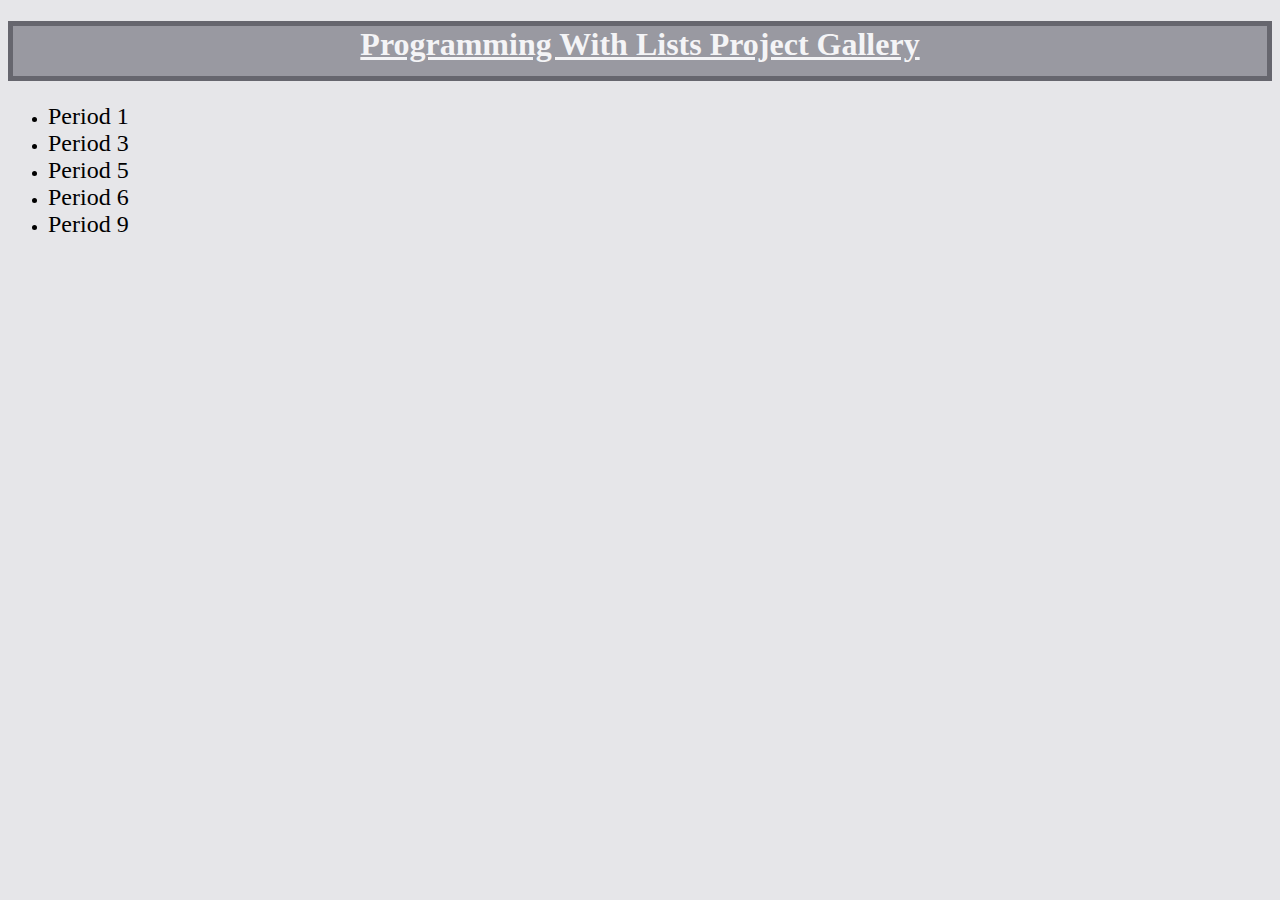
==== commit d3297f7b: "Added Pd. 9" ====
--- a/2024-2025/index.html
+++ b/2024-2025/index.html
@@ -31,6 +31,11 @@
             Period 6
         </a>
         </li>
+        <li>
+            <a href="period9.html">
+            Period 9
+        </a>
+        </li>
     </ul>
 
     
